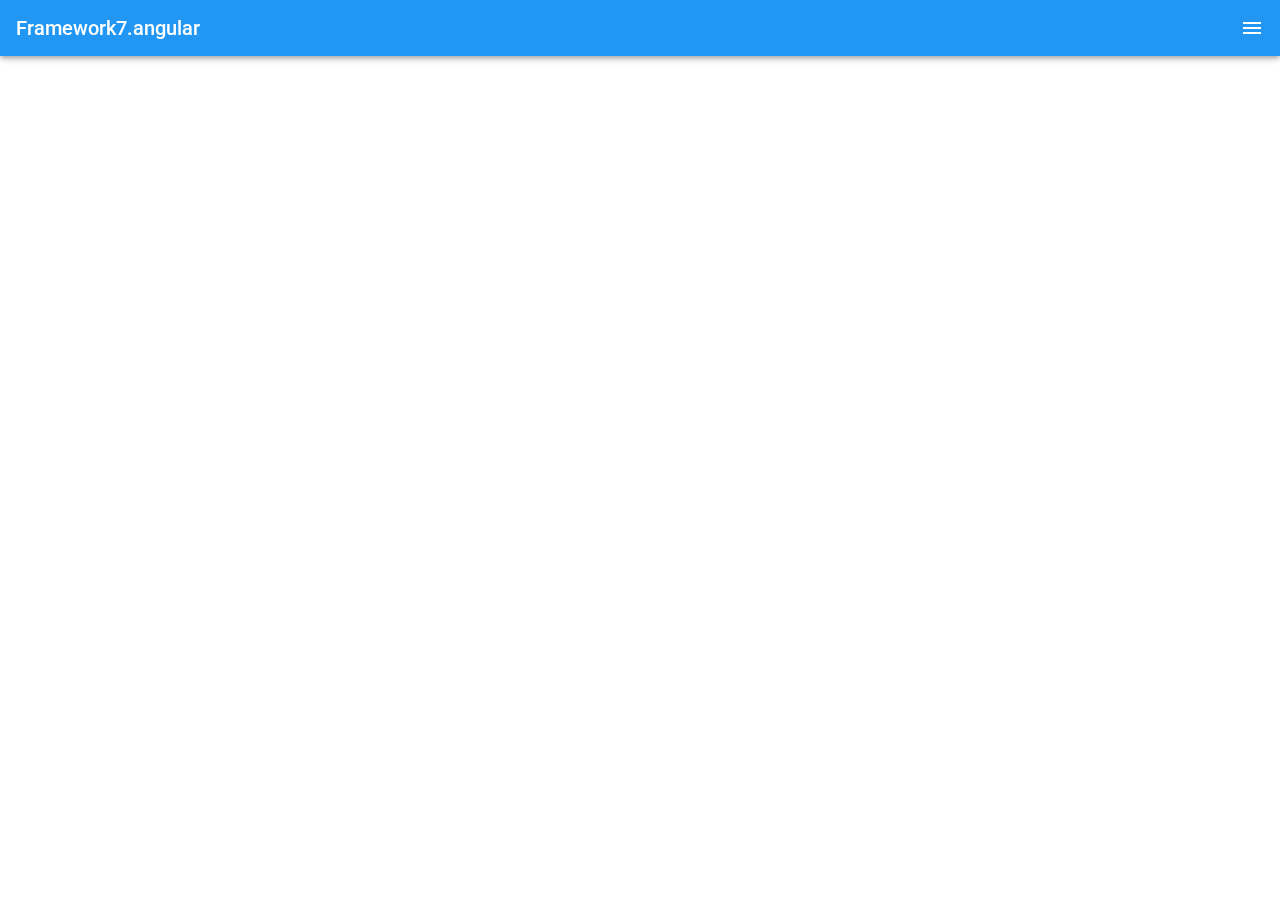
==== www/index.html @ f07e2f2b "First Upload" ====
<!DOCTYPE html>
<html>
  <head>
    <meta charset="utf-8">
    <meta name="viewport" content="width=device-width, initial-scale=1, maximum-scale=1, minimum-scale=1, user-scalable=no, minimal-ui">
    <meta name="mobile-web-app-capable" content="yes">
    <meta name="apple-mobile-web-app-capable" content="yes">
    <meta name="apple-mobile-web-app-status-bar-style" content="black">
    <meta name="theme-color" content="#A24A9A">
    <title>Framework7 Material</title>
    <link rel="stylesheet" href="css/framework7.material.css">
    <link rel="stylesheet" href="css/framework7.material.colors.css">
    <link href="http://fonts.googleapis.com/css?family=Roboto:400,300,500,700" rel="stylesheet" type="text/css">
    <link rel="stylesheet" href="css/kitchen-sink.css">
    <link rel="icon" href="img/icon.png">
    <script type="text/javascript" >
    
					document.addEventListener("deviceready", onDeviceReady, false);
					function onDeviceReady() 
					{
						StatusBar.overlaysWebView(false);
						StatusBar.backgroundColorByHexString("#2196f3");
						StatusBar.styleLightContent();
					}
	</script>
  </head>
  <body ng-controller="RootCtrl"  ng-cloak >
   
   <div class="statusbar-overlay"></div>
    <div class="panel-overlay"></div>
    <panel-left></panel-left>
    <panel-right></panel-right>
    <div class="views">
      <div class="view view-main">
        <div class="pages navbar-fixed">
          <!-- this is where the dynamically pages will load -->
        </div>
      </div>
    </div>
 
    <script type="text/javascript" src="js/jquery.min.js"></script>
    <script type="text/javascript" src="js/angular.min.js"></script>
    <script type="text/javascript" src="js/framework7.js"></script>
    <script type="text/javascript" src="js/framework7.angular.hook.js"></script>
    <!-- ng cordova js -->
  	<script src="lib/ngCordova/dist/ng-cordova.js"></script>
	<!-- cordova script (this will be a 404 during development) -->
  	<script src="cordova.js"></script>
    <script type="text/javascript" src="js/index.js"></script>
  </body>
</html>
---- www/css/framework7.material.css ----
/**
 * Framework7 1.6.5
 * Full featured mobile HTML framework for building iOS & Android apps
 * 
 * Google Material Theme
 *
 * http://framework7.io/
 * 
 * Copyright 2017, Vladimir Kharlampidi
 * The iDangero.us
 * http://www.idangero.us/
 * 
 * Licensed under MIT
 * 
 * Released on: September 7, 2017
 */
html,
body,
.framework7-root {
  position: relative;
  height: 100%;
  width: 100%;
  overflow-x: hidden;
}
body {
  font-family: Roboto, Noto, Helvetica, Arial, sans-serif;
  margin: 0;
  padding: 0;
  color: #212121;
  font-size: 14px;
  line-height: 1.5;
  width: 100%;
  -webkit-text-size-adjust: 100%;
  background: #fff;
  overflow: hidden;
}
.framework7-root {
  overflow: hidden;
}
* {
  -webkit-tap-highlight-color: rgba(0, 0, 0, 0);
  -webkit-touch-callout: none;
}
a,
input,
textarea,
select {
  outline: 0;
}
a {
  text-decoration: none;
  color: #2196f3;
}
p {
  margin: 1em 0;
}
/* === Grid === */
.row {
  display: -webkit-box;
  display: -ms-flexbox;
  display: -webkit-flex;
  display: flex;
  -webkit-box-pack: justify;
  -ms-flex-pack: justify;
  -webkit-justify-content: space-between;
  justify-content: space-between;
  -webkit-box-lines: multiple;
  -moz-box-lines: multiple;
  -webkit-flex-wrap: wrap;
  -ms-flex-wrap: wrap;
  flex-wrap: wrap;
  -webkit-box-align: start;
  -ms-flex-align: start;
  -webkit-align-items: flex-start;
  align-items: flex-start;
}
.row > [class*="col-"] {
  box-sizing: border-box;
}
.row .col-auto {
  width: 100%;
}
.row .col-100 {
  width: 100%;
  width: -webkit-calc((100% - 16px*0) / 1);
  width: calc((100% - 16px*0) / 1);
}
.row.no-gutter .col-100 {
  width: 100%;
}
.row .col-95 {
  width: 95%;
  width: -webkit-calc((100% - 16px*0.05263157894736836) / 1.0526315789473684);
  width: calc((100% - 16px*0.05263157894736836) / 1.0526315789473684);
}
.row.no-gutter .col-95 {
  width: 95%;
}
.row .col-90 {
  width: 90%;
  width: -webkit-calc((100% - 16px*0.11111111111111116) / 1.1111111111111112);
  width: calc((100% - 16px*0.11111111111111116) / 1.1111111111111112);
}
.row.no-gutter .col-90 {
  width: 90%;
}
.row .col-85 {
  width: 85%;
  width: -webkit-calc((100% - 16px*0.17647058823529416) / 1.1764705882352942);
  width: calc((100% - 16px*0.17647058823529416) / 1.1764705882352942);
}
.row.no-gutter .col-85 {
  width: 85%;
}
.row .col-80 {
  width: 80%;
  width: -webkit-calc((100% - 16px*0.25) / 1.25);
  width: calc((100% - 16px*0.25) / 1.25);
}
.row.no-gutter .col-80 {
  width: 80%;
}
.row .col-75 {
  width: 75%;
  width: -webkit-calc((100% - 16px*0.33333333333333326) / 1.3333333333333333);
  width: calc((100% - 16px*0.33333333333333326) / 1.3333333333333333);
}
.row.no-gutter .col-75 {
  width: 75%;
}
.row .col-70 {
  width: 70%;
  width: -webkit-calc((100% - 16px*0.4285714285714286) / 1.4285714285714286);
  width: calc((100% - 16px*0.4285714285714286) / 1.4285714285714286);
}
.row.no-gutter .col-70 {
  width: 70%;
}
.row .col-66 {
  width: 66.66666666666666%;
  width: -webkit-calc((100% - 16px*0.5000000000000002) / 1.5000000000000002);
  width: calc((100% - 16px*0.5000000000000002) / 1.5000000000000002);
}
.row.no-gutter .col-66 {
  width: 66.66666666666666%;
}
.row .col-65 {
  width: 65%;
  width: -webkit-calc((100% - 16px*0.5384615384615385) / 1.5384615384615385);
  width: calc((100% - 16px*0.5384615384615385) / 1.5384615384615385);
}
.row.no-gutter .col-65 {
  width: 65%;
}
.row .col-60 {
  width: 60%;
  width: -webkit-calc((100% - 16px*0.6666666666666667) / 1.6666666666666667);
  width: calc((100% - 16px*0.6666666666666667) / 1.6666666666666667);
}
.row.no-gutter .col-60 {
  width: 60%;
}
.row .col-55 {
  width: 55%;
  width: -webkit-calc((100% - 16px*0.8181818181818181) / 1.8181818181818181);
  width: calc((100% - 16px*0.8181818181818181) / 1.8181818181818181);
}
.row.no-gutter .col-55 {
  width: 55%;
}
.row .col-50 {
  width: 50%;
  width: -webkit-calc((100% - 16px*1) / 2);
  width: calc((100% - 16px*1) / 2);
}
.row.no-gutter .col-50 {
  width: 50%;
}
.row .col-45 {
  width: 45%;
  width: -webkit-calc((100% - 16px*1.2222222222222223) / 2.2222222222222223);
  width: calc((100% - 16px*1.2222222222222223) / 2.2222222222222223);
}
.row.no-gutter .col-45 {
  width: 45%;
}
.row .col-40 {
  width: 40%;
  width: -webkit-calc((100% - 16px*1.5) / 2.5);
  width: calc((100% - 16px*1.5) / 2.5);
}
.row.no-gutter .col-40 {
  width: 40%;
}
.row .col-35 {
  width: 35%;
  width: -webkit-calc((100% - 16px*1.8571428571428572) / 2.857142857142857);
  width: calc((100% - 16px*1.8571428571428572) / 2.857142857142857);
}
.row.no-gutter .col-35 {
  width: 35%;
}
.row .col-33 {
  width: 33.333333333333336%;
  width: -webkit-calc((100% - 16px*2) / 3);
  width: calc((100% - 16px*2) / 3);
}
.row.no-gutter .col-33 {
  width: 33.333333333333336%;
}
.row .col-30 {
  width: 30%;
  width: -webkit-calc((100% - 16px*2.3333333333333335) / 3.3333333333333335);
  width: calc((100% - 16px*2.3333333333333335) / 3.3333333333333335);
}
.row.no-gutter .col-30 {
  width: 30%;
}
.row .col-25 {
  width: 25%;
  width: -webkit-calc((100% - 16px*3) / 4);
  width: calc((100% - 16px*3) / 4);
}
.row.no-gutter .col-25 {
  width: 25%;
}
.row .col-20 {
  width: 20%;
  width: -webkit-calc((100% - 16px*4) / 5);
  width: calc((100% - 16px*4) / 5);
}
.row.no-gutter .col-20 {
  width: 20%;
}
.row .col-15 {
  width: 15%;
  width: -webkit-calc((100% - 16px*5.666666666666667) / 6.666666666666667);
  width: calc((100% - 16px*5.666666666666667) / 6.666666666666667);
}
.row.no-gutter .col-15 {
  width: 15%;
}
.row .col-10 {
  width: 10%;
  width: -webkit-calc((100% - 16px*9) / 10);
  width: calc((100% - 16px*9) / 10);
}
.row.no-gutter .col-10 {
  width: 10%;
}
.row .col-5 {
  width: 5%;
  width: -webkit-calc((100% - 16px*19) / 20);
  width: calc((100% - 16px*19) / 20);
}
.row.no-gutter .col-5 {
  width: 5%;
}
.row .col-auto:nth-last-child(1),
.row .col-auto:nth-last-child(1) ~ .col-auto {
  width: 100%;
  width: -webkit-calc((100% - 16px*0) / 1);
  width: calc((100% - 16px*0) / 1);
}
.row.no-gutter .col-auto:nth-last-child(1),
.row.no-gutter .col-auto:nth-last-child(1) ~ .col-auto {
  width: 100%;
}
.row .col-auto:nth-last-child(2),
.row .col-auto:nth-last-child(2) ~ .col-auto {
  width: 50%;
  width: -webkit-calc((100% - 16px*1) / 2);
  width: calc((100% - 16px*1) / 2);
}
.row.no-gutter .col-auto:nth-last-child(2),
.row.no-gutter .col-auto:nth-last-child(2) ~ .col-auto {
  width: 50%;
}
.row .col-auto:nth-last-child(3),
.row .col-auto:nth-last-child(3) ~ .col-auto {
  width: 33.33333333%;
  width: -webkit-calc((100% - 16px*2) / 3);
  width: calc((100% - 16px*2) / 3);
}
.row.no-gutter .col-auto:nth-last-child(3),
.row.no-gutter .col-auto:nth-last-child(3) ~ .col-auto {
  width: 33.33333333%;
}
.row .col-auto:nth-last-child(4),
.row .col-auto:nth-last-child(4) ~ .col-auto {
  width: 25%;
  width: -webkit-calc((100% - 16px*3) / 4);
  width: calc((100% - 16px*3) / 4);
}
.row.no-gutter .col-auto:nth-last-child(4),
.row.no-gutter .col-auto:nth-last-child(4) ~ .col-auto {
  width: 25%;
}
.row .col-auto:nth-last-child(5),
.row .col-auto:nth-last-child(5) ~ .col-auto {
  width: 20%;
  width: -webkit-calc((100% - 16px*4) / 5);
  width: calc((100% - 16px*4) / 5);
}
.row.no-gutter .col-auto:nth-last-child(5),
.row.no-gutter .col-auto:nth-last-child(5) ~ .col-auto {
  width: 20%;
}
.row .col-auto:nth-last-child(6),
.row .col-auto:nth-last-child(6) ~ .col-auto {
  width: 16.66666667%;
  width: -webkit-calc((100% - 16px*5) / 6);
  width: calc((100% - 16px*5) / 6);
}
.row.no-gutter .col-auto:nth-last-child(6),
.row.no-gutter .col-auto:nth-last-child(6) ~ .col-auto {
  width: 16.66666667%;
}
.row .col-auto:nth-last-child(7),
.row .col-auto:nth-last-child(7) ~ .col-auto {
  width: 14.28571429%;
  width: -webkit-calc((100% - 16px*6) / 7);
  width: calc((100% - 16px*6) / 7);
}
.row.no-gutter .col-auto:nth-last-child(7),
.row.no-gutter .col-auto:nth-last-child(7) ~ .col-auto {
  width: 14.28571429%;
}
.row .col-auto:nth-last-child(8),
.row .col-auto:nth-last-child(8) ~ .col-auto {
  width: 12.5%;
  width: -webkit-calc((100% - 16px*7) / 8);
  width: calc((100% - 16px*7) / 8);
}
.row.no-gutter .col-auto:nth-last-child(8),
.row.no-gutter .col-auto:nth-last-child(8) ~ .col-auto {
  width: 12.5%;
}
.row .col-auto:nth-last-child(9),
.row .col-auto:nth-last-child(9) ~ .col-auto {
  width: 11.11111111%;
  width: -webkit-calc((100% - 16px*8) / 9);
  width: calc((100% - 16px*8) / 9);
}
.row.no-gutter .col-auto:nth-last-child(9),
.row.no-gutter .col-auto:nth-last-child(9) ~ .col-auto {
  width: 11.11111111%;
}
.row .col-auto:nth-last-child(10),
.row .col-auto:nth-last-child(10) ~ .col-auto {
  width: 10%;
  width: -webkit-calc((100% - 16px*9) / 10);
  width: calc((100% - 16px*9) / 10);
}
.row.no-gutter .col-auto:nth-last-child(10),
.row.no-gutter .col-auto:nth-last-child(10) ~ .col-auto {
  width: 10%;
}
.row .col-auto:nth-last-child(11),
.row .col-auto:nth-last-child(11) ~ .col-auto {
  width: 9.09090909%;
  width: -webkit-calc((100% - 16px*10) / 11);
  width: calc((100% - 16px*10) / 11);
}
.row.no-gutter .col-auto:nth-last-child(11),
.row.no-gutter .col-auto:nth-last-child(11) ~ .col-auto {
  width: 9.09090909%;
}
.row .col-auto:nth-last-child(12),
.row .col-auto:nth-last-child(12) ~ .col-auto {
  width: 8.33333333%;
  width: -webkit-calc((100% - 16px*11) / 12);
  width: calc((100% - 16px*11) / 12);
}
.row.no-gutter .col-auto:nth-last-child(12),
.row.no-gutter .col-auto:nth-last-child(12) ~ .col-auto {
  width: 8.33333333%;
}
.row .col-auto:nth-last-child(13),
.row .col-auto:nth-last-child(13) ~ .col-auto {
  width: 7.69230769%;
  width: -webkit-calc((100% - 16px*12) / 13);
  width: calc((100% - 16px*12) / 13);
}
.row.no-gutter .col-auto:nth-last-child(13),
.row.no-gutter .col-auto:nth-last-child(13) ~ .col-auto {
  width: 7.69230769%;
}
.row .col-auto:nth-last-child(14),
.row .col-auto:nth-last-child(14) ~ .col-auto {
  width: 7.14285714%;
  width: -webkit-calc((100% - 16px*13) / 14);
  width: calc((100% - 16px*13) / 14);
}
.row.no-gutter .col-auto:nth-last-child(14),
.row.no-gutter .col-auto:nth-last-child(14) ~ .col-auto {
  width: 7.14285714%;
}
.row .col-auto:nth-last-child(15),
.row .col-auto:nth-last-child(15) ~ .col-auto {
  width: 6.66666667%;
  width: -webkit-calc((100% - 16px*14) / 15);
  width: calc((100% - 16px*14) / 15);
}
.row.no-gutter .col-auto:nth-last-child(15),
.row.no-gutter .col-auto:nth-last-child(15) ~ .col-auto {
  width: 6.66666667%;
}
.row .col-auto:nth-last-child(16),
.row .col-auto:nth-last-child(16) ~ .col-auto {
  width: 6.25%;
  width: -webkit-calc((100% - 16px*15) / 16);
  width: calc((100% - 16px*15) / 16);
}
.row.no-gutter .col-auto:nth-last-child(16),
.row.no-gutter .col-auto:nth-last-child(16) ~ .col-auto {
  width: 6.25%;
}
.row .col-auto:nth-last-child(17),
.row .col-auto:nth-last-child(17) ~ .col-auto {
  width: 5.88235294%;
  width: -webkit-calc((100% - 16px*16) / 17);
  width: calc((100% - 16px*16) / 17);
}
.row.no-gutter .col-auto:nth-last-child(17),
.row.no-gutter .col-auto:nth-last-child(17) ~ .col-auto {
  width: 5.88235294%;
}
.row .col-auto:nth-last-child(18),
.row .col-auto:nth-last-child(18) ~ .col-auto {
  width: 5.55555556%;
  width: -webkit-calc((100% - 16px*17) / 18);
  width: calc((100% - 16px*17) / 18);
}
.row.no-gutter .col-auto:nth-last-child(18),
.row.no-gutter .col-auto:nth-last-child(18) ~ .col-auto {
  width: 5.55555556%;
}
.row .col-auto:nth-last-child(19),
.row .col-auto:nth-last-child(19) ~ .col-auto {
  width: 5.26315789%;
  width: -webkit-calc((100% - 16px*18) / 19);
  width: calc((100% - 16px*18) / 19);
}
.row.no-gutter .col-auto:nth-last-child(19),
.row.no-gutter .col-auto:nth-last-child(19) ~ .col-auto {
  width: 5.26315789%;
}
.row .col-auto:nth-last-child(20),
.row .col-auto:nth-last-child(20) ~ .col-auto {
  width: 5%;
  width: -webkit-calc((100% - 16px*19) / 20);
  width: calc((100% - 16px*19) / 20);
}
.row.no-gutter .col-auto:nth-last-child(20),
.row.no-gutter .col-auto:nth-last-child(20) ~ .col-auto {
  width: 5%;
}
.row .col-auto:nth-last-child(21),
.row .col-auto:nth-last-child(21) ~ .col-auto {
  width: 4.76190476%;
  width: -webkit-calc((100% - 16px*20) / 21);
  width: calc((100% - 16px*20) / 21);
}
.row.no-gutter .col-auto:nth-last-child(21),
.row.no-gutter .col-auto:nth-last-child(21) ~ .col-auto {
  width: 4.76190476%;
}
@media all and (min-width: 768px) {
  .row .tablet-100 {
    width: 100%;
    width: -webkit-calc((100% - 16px*0) / 1);
    width: calc((100% - 16px*0) / 1);
  }
  .row.no-gutter .tablet-100 {
    width: 100%;
  }
  .row .tablet-95 {
    width: 95%;
    width: -webkit-calc((100% - 16px*0.05263157894736836) / 1.0526315789473684);
    width: calc((100% - 16px*0.05263157894736836) / 1.0526315789473684);
  }
  .row.no-gutter .tablet-95 {
    width: 95%;
  }
  .row .tablet-90 {
    width: 90%;
    width: -webkit-calc((100% - 16px*0.11111111111111116) / 1.1111111111111112);
    width: calc((100% - 16px*0.11111111111111116) / 1.1111111111111112);
  }
  .row.no-gutter .tablet-90 {
    width: 90%;
  }
  .row .tablet-85 {
    width: 85%;
    width: -webkit-calc((100% - 16px*0.17647058823529416) / 1.1764705882352942);
    width: calc((100% - 16px*0.17647058823529416) / 1.1764705882352942);
  }
  .row.no-gutter .tablet-85 {
    width: 85%;
  }
  .row .tablet-80 {
    width: 80%;
    width: -webkit-calc((100% - 16px*0.25) / 1.25);
    width: calc((100% - 16px*0.25) / 1.25);
  }
  .row.no-gutter .tablet-80 {
    width: 80%;
  }
  .row .tablet-75 {
    width: 75%;
    width: -webkit-calc((100% - 16px*0.33333333333333326) / 1.3333333333333333);
    width: calc((100% - 16px*0.33333333333333326) / 1.3333333333333333);
  }
  .row.no-gutter .tablet-75 {
    width: 75%;
  }
  .row .tablet-70 {
    width: 70%;
    width: -webkit-calc((100% - 16px*0.4285714285714286) / 1.4285714285714286);
    width: calc((100% - 16px*0.4285714285714286) / 1.4285714285714286);
  }
  .row.no-gutter .tablet-70 {
    width: 70%;
  }
  .row .tablet-66 {
    width: 66.66666666666666%;
    width: -webkit-calc((100% - 16px*0.5000000000000002) / 1.5000000000000002);
    width: calc((100% - 16px*0.5000000000000002) / 1.5000000000000002);
  }
  .row.no-gutter .tablet-66 {
    width: 66.66666666666666%;
  }
  .row .tablet-65 {
    width: 65%;
    width: -webkit-calc((100% - 16px*0.5384615384615385) / 1.5384615384615385);
    width: calc((100% - 16px*0.5384615384615385) / 1.5384615384615385);
  }
  .row.no-gutter .tablet-65 {
    width: 65%;
  }
  .row .tablet-60 {
    width: 60%;
    width: -webkit-calc((100% - 16px*0.6666666666666667) / 1.6666666666666667);
    width: calc((100% - 16px*0.6666666666666667) / 1.6666666666666667);
  }
  .row.no-gutter .tablet-60 {
    width: 60%;
  }
  .row .tablet-55 {
    width: 55%;
    width: -webkit-calc((100% - 16px*0.8181818181818181) / 1.8181818181818181);
    width: calc((100% - 16px*0.8181818181818181) / 1.8181818181818181);
  }
  .row.no-gutter .tablet-55 {
    width: 55%;
  }
  .row .tablet-50 {
    width: 50%;
    width: -webkit-calc((100% - 16px*1) / 2);
    width: calc((100% - 16px*1) / 2);
  }
  .row.no-gutter .tablet-50 {
    width: 50%;
  }
  .row .tablet-45 {
    width: 45%;
    width: -webkit-calc((100% - 16px*1.2222222222222223) / 2.2222222222222223);
    width: calc((100% - 16px*1.2222222222222223) / 2.2222222222222223);
  }
  .row.no-gutter .tablet-45 {
    width: 45%;
  }
  .row .tablet-40 {
    width: 40%;
    width: -webkit-calc((100% - 16px*1.5) / 2.5);
    width: calc((100% - 16px*1.5) / 2.5);
  }
  .row.no-gutter .tablet-40 {
    width: 40%;
  }
  .row .tablet-35 {
    width: 35%;
    width: -webkit-calc((100% - 16px*1.8571428571428572) / 2.857142857142857);
    width: calc((100% - 16px*1.8571428571428572) / 2.857142857142857);
  }
  .row.no-gutter .tablet-35 {
    width: 35%;
  }
  .row .tablet-33 {
    width: 33.333333333333336%;
    width: -webkit-calc((100% - 16px*2) / 3);
    width: calc((100% - 16px*2) / 3);
  }
  .row.no-gutter .tablet-33 {
    width: 33.333333333333336%;
  }
  .row .tablet-30 {
    width: 30%;
    width: -webkit-calc((100% - 16px*2.3333333333333335) / 3.3333333333333335);
    width: calc((100% - 16px*2.3333333333333335) / 3.3333333333333335);
  }
  .row.no-gutter .tablet-30 {
    width: 30%;
  }
  .row .tablet-25 {
    width: 25%;
    width: -webkit-calc((100% - 16px*3) / 4);
    width: calc((100% - 16px*3) / 4);
  }
  .row.no-gutter .tablet-25 {
    width: 25%;
  }
  .row .tablet-20 {
    width: 20%;
    width: -webkit-calc((100% - 16px*4) / 5);
    width: calc((100% - 16px*4) / 5);
  }
  .row.no-gutter .tablet-20 {
    width: 20%;
  }
  .row .tablet-15 {
    width: 15%;
    width: -webkit-calc((100% - 16px*5.666666666666667) / 6.666666666666667);
    width: calc((100% - 16px*5.666666666666667) / 6.666666666666667);
  }
  .row.no-gutter .tablet-15 {
    width: 15%;
  }
  .row .tablet-10 {
    width: 10%;
    width: -webkit-calc((100% - 16px*9) / 10);
    width: calc((100% - 16px*9) / 10);
  }
  .row.no-gutter .tablet-10 {
    width: 10%;
  }
  .row .tablet-5 {
    width: 5%;
    width: -webkit-calc((100% - 16px*19) / 20);
    width: calc((100% - 16px*19) / 20);
  }
  .row.no-gutter .tablet-5 {
    width: 5%;
  }
  .row .tablet-auto:nth-last-child(1),
  .row .tablet-auto:nth-last-child(1) ~ .col-auto {
    width: 100%;
    width: -webkit-calc((100% - 16px*0) / 1);
    width: calc((100% - 16px*0) / 1);
  }
  .row.no-gutter .tablet-auto:nth-last-child(1),
  .row.no-gutter .tablet-auto:nth-last-child(1) ~ .tablet-auto {
    width: 100%;
  }
  .row .tablet-auto:nth-last-child(2),
  .row .tablet-auto:nth-last-child(2) ~ .col-auto {
    width: 50%;
    width: -webkit-calc((100% - 16px*1) / 2);
    width: calc((100% - 16px*1) / 2);
  }
  .row.no-gutter .tablet-auto:nth-last-child(2),
  .row.no-gutter .tablet-auto:nth-last-child(2) ~ .tablet-auto {
    width: 50%;
  }
  .row .tablet-auto:nth-last-child(3),
  .row .tablet-auto:nth-last-child(3) ~ .col-auto {
    width: 33.33333333%;
    width: -webkit-calc((100% - 16px*2) / 3);
    width: calc((100% - 16px*2) / 3);
  }
  .row.no-gutter .tablet-auto:nth-last-child(3),
  .row.no-gutter .tablet-auto:nth-last-child(3) ~ .tablet-auto {
    width: 33.33333333%;
  }
  .row .tablet-auto:nth-last-child(4),
  .row .tablet-auto:nth-last-child(4) ~ .col-auto {
    width: 25%;
    width: -webkit-calc((100% - 16px*3) / 4);
    width: calc((100% - 16px*3) / 4);
  }
  .row.no-gutter .tablet-auto:nth-last-child(4),
  .row.no-gutter .tablet-auto:nth-last-child(4) ~ .tablet-auto {
    width: 25%;
  }
  .row .tablet-auto:nth-last-child(5),
  .row .tablet-auto:nth-last-child(5) ~ .col-auto {
    width: 20%;
    width: -webkit-calc((100% - 16px*4) / 5);
    width: calc((100% - 16px*4) / 5);
  }
  .row.no-gutter .tablet-auto:nth-last-child(5),
  .row.no-gutter .tablet-auto:nth-last-child(5) ~ .tablet-auto {
    width: 20%;
  }
  .row .tablet-auto:nth-last-child(6),
  .row .tablet-auto:nth-last-child(6) ~ .col-auto {
    width: 16.66666667%;
    width: -webkit-calc((100% - 16px*5) / 6);
    width: calc((100% - 16px*5) / 6);
  }
  .row.no-gutter .tablet-auto:nth-last-child(6),
  .row.no-gutter .tablet-auto:nth-last-child(6) ~ .tablet-auto {
    width: 16.66666667%;
  }
  .row .tablet-auto:nth-last-child(7),
  .row .tablet-auto:nth-last-child(7) ~ .col-auto {
    width: 14.28571429%;
    width: -webkit-calc((100% - 16px*6) / 7);
    width: calc((100% - 16px*6) / 7);
  }
  .row.no-gutter .tablet-auto:nth-last-child(7),
  .row.no-gutter .tablet-auto:nth-last-child(7) ~ .tablet-auto {
    width: 14.28571429%;
  }
  .row .tablet-auto:nth-last-child(8),
  .row .tablet-auto:nth-last-child(8) ~ .col-auto {
    width: 12.5%;
    width: -webkit-calc((100% - 16px*7) / 8);
    width: calc((100% - 16px*7) / 8);
  }
  .row.no-gutter .tablet-auto:nth-last-child(8),
  .row.no-gutter .tablet-auto:nth-last-child(8) ~ .tablet-auto {
    width: 12.5%;
  }
  .row .tablet-auto:nth-last-child(9),
  .row .tablet-auto:nth-last-child(9) ~ .col-auto {
    width: 11.11111111%;
    width: -webkit-calc((100% - 16px*8) / 9);
    width: calc((100% - 16px*8) / 9);
  }
  .row.no-gutter .tablet-auto:nth-last-child(9),
  .row.no-gutter .tablet-auto:nth-last-child(9) ~ .tablet-auto {
    width: 11.11111111%;
  }
  .row .tablet-auto:nth-last-child(10),
  .row .tablet-auto:nth-last-child(10) ~ .col-auto {
    width: 10%;
    width: -webkit-calc((100% - 16px*9) / 10);
    width: calc((100% - 16px*9) / 10);
  }
  .row.no-gutter .tablet-auto:nth-last-child(10),
  .row.no-gutter .tablet-auto:nth-last-child(10) ~ .tablet-auto {
    width: 10%;
  }
  .row .tablet-auto:nth-last-child(11),
  .row .tablet-auto:nth-last-child(11) ~ .col-auto {
    width: 9.09090909%;
    width: -webkit-calc((100% - 16px*10) / 11);
    width: calc((100% - 16px*10) / 11);
  }
  .row.no-gutter .tablet-auto:nth-last-child(11),
  .row.no-gutter .tablet-auto:nth-last-child(11) ~ .tablet-auto {
    width: 9.09090909%;
  }
  .row .tablet-auto:nth-last-child(12),
  .row .tablet-auto:nth-last-child(12) ~ .col-auto {
    width: 8.33333333%;
    width: -webkit-calc((100% - 16px*11) / 12);
    width: calc((100% - 16px*11) / 12);
  }
  .row.no-gutter .tablet-auto:nth-last-child(12),
  .row.no-gutter .tablet-auto:nth-last-child(12) ~ .tablet-auto {
    width: 8.33333333%;
  }
  .row .tablet-auto:nth-last-child(13),
  .row .tablet-auto:nth-last-child(13) ~ .col-auto {
    width: 7.69230769%;
    width: -webkit-calc((100% - 16px*12) / 13);
    width: calc((100% - 16px*12) / 13);
  }
  .row.no-gutter .tablet-auto:nth-last-child(13),
  .row.no-gutter .tablet-auto:nth-last-child(13) ~ .tablet-auto {
    width: 7.69230769%;
  }
  .row .tablet-auto:nth-last-child(14),
  .row .tablet-auto:nth-last-child(14) ~ .col-auto {
    width: 7.14285714%;
    width: -webkit-calc((100% - 16px*13) / 14);
    width: calc((100% - 16px*13) / 14);
  }
  .row.no-gutter .tablet-auto:nth-last-child(14),
  .row.no-gutter .tablet-auto:nth-last-child(14) ~ .tablet-auto {
    width: 7.14285714%;
  }
  .row .tablet-auto:nth-last-child(15),
  .row .tablet-auto:nth-last-child(15) ~ .col-auto {
    width: 6.66666667%;
    width: -webkit-calc((100% - 16px*14) / 15);
    width: calc((100% - 16px*14) / 15);
  }
  .row.no-gutter .tablet-auto:nth-last-child(15),
  .row.no-gutter .tablet-auto:nth-last-child(15) ~ .tablet-auto {
    width: 6.66666667%;
  }
  .row .tablet-auto:nth-last-child(16),
  .row .tablet-auto:nth-last-child(16) ~ .col-auto {
    width: 6.25%;
    width: -webkit-calc((100% - 16px*15) / 16);
    width: calc((100% - 16px*15) / 16);
  }
  .row.no-gutter .tablet-auto:nth-last-child(16),
  .row.no-gutter .tablet-auto:nth-last-child(16) ~ .tablet-auto {
    width: 6.25%;
  }
  .row .tablet-auto:nth-last-child(17),
  .row .tablet-auto:nth-last-child(17) ~ .col-auto {
    width: 5.88235294%;
    width: -webkit-calc((100% - 16px*16) / 17);
    width: calc((100% - 16px*16) / 17);
  }
  .row.no-gutter .tablet-auto:nth-last-child(17),
  .row.no-gutter .tablet-auto:nth-last-child(17) ~ .tablet-auto {
    width: 5.88235294%;
  }
  .row .tablet-auto:nth-last-child(18),
  .row .tablet-auto:nth-last-child(18) ~ .col-auto {
    width: 5.55555556%;
    width: -webkit-calc((100% - 16px*17) / 18);
    width: calc((100% - 16px*17) / 18);
  }
  .row.no-gutter .tablet-auto:nth-last-child(18),
  .row.no-gutter .tablet-auto:nth-last-child(18) ~ .tablet-auto {
    width: 5.55555556%;
  }
  .row .tablet-auto:nth-last-child(19),
  .row .tablet-auto:nth-last-child(19) ~ .col-auto {
    width: 5.26315789%;
    width: -webkit-calc((100% - 16px*18) / 19);
    width: calc((100% - 16px*18) / 19);
  }
  .row.no-gutter .tablet-auto:nth-last-child(19),
  .row.no-gutter .tablet-auto:nth-last-child(19) ~ .tablet-auto {
    width: 5.26315789%;
  }
  .row .tablet-auto:nth-last-child(20),
  .row .tablet-auto:nth-last-child(20) ~ .col-auto {
    width: 5%;
    width: -webkit-calc((100% - 16px*19) / 20);
    width: calc((100% - 16px*19) / 20);
  }
  .row.no-gutter .tablet-auto:nth-last-child(20),
  .row.no-gutter .tablet-auto:nth-last-child(20) ~ .tablet-auto {
    width: 5%;
  }
  .row .tablet-auto:nth-last-child(21),
  .row .tablet-auto:nth-last-child(21) ~ .col-auto {
    width: 4.76190476%;
    width: -webkit-calc((100% - 16px*20) / 21);
    width: calc((100% - 16px*20) / 21);
  }
  .row.no-gutter .tablet-auto:nth-last-child(21),
  .row.no-gutter .tablet-auto:nth-last-child(21) ~ .tablet-auto {
    width: 4.76190476%;
  }
}
/* === Views === */
.views,
.view {
  position: relative;
  height: 100%;
  z-index: 5000;
}
.views {
  overflow: auto;
  -webkit-overflow-scrolling: touch;
}
.view {
  width: 100%;
  overflow: hidden;
  box-sizing: border-box;
}
/* === Pages === */
.pages {
  position: relative;
  width: 100%;
  height: 100%;
  overflow: hidden;
}
.page {
  box-sizing: border-box;
  position: absolute;
  left: 0;
  top: 0;
  width: 100%;
  height: 100%;
  background: #fff;
  -webkit-transform: translate3d(0, 0, 0);
  transform: translate3d(0, 0, 0);
}
.page.cached {
  display: none;
}
.page-on-left {
  opacity: 1;
  -webkit-transform: translate3d(0, 0, 0);
  transform: translate3d(0, 0, 0);
}
.page-on-right {
  opacity: 0;
  pointer-events: none;
  -webkit-transform: translate3d(0, 56px, 0);
  transform: translate3d(0, 56px, 0);
}
.page-content {
  overflow: auto;
  -webkit-overflow-scrolling: touch;
  box-sizing: border-box;
  height: 100%;
  position: relative;
  z-index: 1;
}
.page-transitioning {
  -webkit-transition-duration: 300ms;
  transition-duration: 300ms;
}
.page-from-right-to-center {
  pointer-events: none;
  -webkit-animation: pageFromRightToCenter 300ms forwards;
  animation: pageFromRightToCenter 300ms forwards;
}
.page-from-center-to-right {
  pointer-events: none;
  -webkit-animation: pageFromCenterToRight 300ms forwards;
  animation: pageFromCenterToRight 300ms forwards;
}
@-webkit-keyframes pageFromRightToCenter {
  from {
    opacity: 0;
    -webkit-transform: translate3d(0, 56px, 0);
  }
  to {
    opacity: 1;
    -webkit-transform: translate3d(0, 0, 0);
  }
}
@keyframes pageFromRightToCenter {
  from {
    opacity: 0;
    transform: translate3d(0, 56px, 0);
  }
  to {
    opacity: 1;
    transform: translate3d(0, 0, 0);
  }
}
@-webkit-keyframes pageFromCenterToRight {
  from {
    opacity: 1;
    -webkit-transform: translate3d(0, 0, 0);
  }
  to {
    opacity: 0;
    -webkit-transform: translate3d(0, 56px, 0);
  }
}
@keyframes pageFromCenterToRight {
  from {
    opacity: 1;
    transform: translate3d(0, 0, 0);
  }
  to {
    opacity: 0;
    transform: translate3d(0, 56px, 0);
  }
}
.page-from-center-to-left {
  -webkit-animation: pageFromCenterToLeft 300ms forwards;
  animation: pageFromCenterToLeft 300ms forwards;
}
.page-from-left-to-center {
  -webkit-animation: pageFromLeftToCenter 300ms forwards;
  animation: pageFromLeftToCenter 300ms forwards;
}
@-webkit-keyframes pageFromCenterToLeft {
  from {
    opacity: 1;
  }
  to {
    opacity: 1;
  }
}
@keyframes pageFromCenterToLeft {
  from {
    opacity: 1;
  }
  to {
    opacity: 1;
  }
}
@-webkit-keyframes pageFromLeftToCenter {
  from {
    opacity: 1;
  }
  to {
    opacity: 1;
  }
}
@keyframes pageFromLeftToCenter {
  from {
    opacity: 1;
  }
  to {
    opacity: 1;
  }
}
/* === Toolbars === */
.navbar-inner,
.toolbar-inner {
  position: absolute;
  left: 0;
  top: 0;
  width: 100%;
  height: 100%;
  box-sizing: border-box;
  overflow: hidden;
  display: -webkit-box;
  display: -ms-flexbox;
  display: -webkit-flex;
  display: flex;
  -webkit-box-align: center;
  -ms-flex-align: center;
  -webkit-align-items: center;
  align-items: center;
}
.navbar-inner {
  -webkit-box-pack: start;
  -ms-flex-pack: start;
  -webkit-justify-content: flex-start;
  justify-content: flex-start;
}
.toolbar-inner {
  -webkit-box-pack: justify;
  -ms-flex-pack: justify;
  -webkit-justify-content: space-between;
  justify-content: space-between;
}
.navbar-inner.cached {
  display: none;
}
.navbar,
.toolbar {
  width: 100%;
  box-sizing: border-box;
  position: relative;
  margin: 0;
  z-index: 500;
  -webkit-backface-visibility: hidden;
  backface-visibility: hidden;
  color: #fff;
}
.navbar b,
.toolbar b {
  font-weight: 500;
}
.navbar ~ .toolbar {
  z-index: 499;
}
.navbar,
.toolbar,
.subnavbar {
  background: #2196f3;
}
.navbar a.link,
.toolbar a.link,
.subnavbar a.link {
  text-decoration: none;
  position: relative;
  color: #fff;
  box-sizing: border-box;
  display: -webkit-box;
  display: -ms-flexbox;
  display: -webkit-flex;
  display: flex;
  -webkit-box-pack: center;
  -ms-flex-pack: center;
  -webkit-justify-content: center;
  justify-content: center;
  -webkit-box-align: center;
  -ms-flex-align: center;
  -webkit-align-items: center;
  align-items: center;
  padding: 0 16px;
  min-width: 48px;
}
.navbar a.link:before,
.toolbar a.link:before,
.subnavbar a.link:before {
  content: '';
  width: 152%;
  height: 152%;
  position: absolute;
  left: -26%;
  top: -26%;
  background-image: -webkit-radial-gradient(center, circle cover, rgba(255, 255, 255, 0.15) 66%, rgba(255, 255, 255, 0) 66%);
  background-image: radial-gradient(circle at center, rgba(255, 255, 255, 0.15) 66%, rgba(255, 255, 255, 0) 66%);
  background-repeat: no-repeat;
  background-position: center;
  background-size: 100% 100%;
  opacity: 0;
  pointer-events: none;
  -webkit-transition-duration: 600ms;
  transition-duration: 600ms;
}
html:not(.watch-active-state) .navbar a.link:active:before,
html:not(.watch-active-state) .toolbar a.link:active:before,
html:not(.watch-active-state) .subnavbar a.link:active:before,
.navbar a.link.active-state:before,
.toolbar a.link.active-state:before,
.subnavbar a.link.active-state:before {
  opacity: 1;
  -webkit-transition-duration: 150ms;
  transition-duration: 150ms;
}
.navbar a.link i + span,
.toolbar a.link i + span,
.subnavbar a.link i + span,
.navbar a.link i + i,
.toolbar a.link i + i,
.subnavbar a.link i + i,
.navbar a.link span + i,
.toolbar a.link span + i,
.subnavbar a.link span + i,
.navbar a.link span + span,
.toolbar a.link span + span,
.subnavbar a.link span + span {
  margin-left: 8px;
}
.navbar a.icon-only,
.toolbar a.icon-only,
.subnavbar a.icon-only {
  min-width: 0;
  -webkit-box-flex: 0;
  -webkit-flex-shrink: 0;
  -ms-flex: 0 0 auto;
  flex-shrink: 0;
}
.navbar i.icon,
.toolbar i.icon,
.subnavbar i.icon {
  display: block;
}
.navbar .center,
.subnavbar .center {
  font-size: 20px;
  font-weight: 500;
  text-align: center;
  margin: 0 16px;
  position: relative;
  overflow: hidden;
  text-overflow: ellipsis;
  white-space: nowrap;
  line-height: 56px;
  display: inline-block;
  text-align: left;
}
.navbar .left,
.subnavbar .left,
.navbar .right,
.subnavbar .right {
  -webkit-box-flex: 0;
  -webkit-flex-shrink: 0;
  -ms-flex: 0 0 auto;
  flex-shrink: 0;
  display: -webkit-box;
  display: -ms-flexbox;
  display: -webkit-flex;
  display: flex;
  -webkit-box-pack: start;
  -ms-flex-pack: start;
  -webkit-justify-content: flex-start;
  justify-content: flex-start;
  -webkit-box-align: center;
  -ms-flex-align: center;
  -webkit-align-items: center;
  align-items: center;
  -webkit-transform: translate3d(0, 0, 0);
  transform: translate3d(0, 0, 0);
}
.navbar .right,
.subnavbar .right {
  margin-left: auto;
}
.navbar .right:first-child,
.subnavbar .right:first-child {
  position: absolute;
  right: 16px;
  height: 100%;
}
.navbar {
  left: 0;
  top: 0;
  height: 56px;
  font-size: 20px;
}
.navbar a.link {
  line-height: 56px;
  height: 56px;
}
.popup .navbar {
  -webkit-transform: translate3d(0, 0, 0);
  transform: translate3d(0, 0, 0);
}
.subnavbar {
  height: 48px;
  width: 100%;
  position: absolute;
  left: 0;
  top: 100%;
  z-index: 20;
  box-sizing: border-box;
  padding: 0 16px;
  display: -webkit-box;
  display: -ms-flexbox;
  display: -webkit-flex;
  display: flex;
  -webkit-box-pack: justify;
  -ms-flex-pack: justify;
  -webkit-justify-content: space-between;
  justify-content: space-between;
  -webkit-box-align: center;
  -ms-flex-align: center;
  -webkit-align-items: center;
  align-items: center;
  overflow: hidden;
}
.subnavbar a.link {
  line-height: 48px;
  height: 48px;
}
.subnavbar .center {
  line-height: 48px;
}
.subnavbar .center:first-child {
  margin-left: 56px;
}
.navbar.no-border .subnavbar {
  margin-top: 0;
}
.navbar-on-left .subnavbar,
.navbar-on-right .subnavbar {
  pointer-events: none;
}
.navbar .subnavbar,
.page .subnavbar {
  position: absolute;
}
.page > .subnavbar {
  top: 0;
  margin-top: 0;
}
.subnavbar > .buttons-row {
  width: 100%;
}
.subnavbar .searchbar,
.subnavbar.searchbar {
  position: absolute;
}
.subnavbar.searchbar,
.subnavbar .searchbar {
  position: absolute;
}
.subnavbar .searchbar {
  left: 0;
  top: 0;
}
.toolbar {
  left: 0;
  bottom: 0;
  height: 48px;
  font-size: 14px;
}
.toolbar a.link {
  line-height: 48px;
  height: 48px;
}
.toolbar a {
  -webkit-box-flex: 1;
  -webkit-flex-shrink: 1;
  -ms-flex: 0 1 auto;
  flex-shrink: 1;
  position: relative;
  white-space: nowrap;
  text-overflow: ellipsis;
}
.tabbar {
  z-index: 5001;
  overflow: hidden;
  bottom: auto;
  top: 0;
}
.tabbar .toolbar-inner {
  padding-left: 0;
  padding-right: 0;
}
.tabbar a.link {
  line-height: 1.4;
}
.tabbar a.tab-link,
.tabbar a.link {
  height: 100%;
  width: 100%;
  box-sizing: border-box;
  padding-left: 0;
  padding-right: 0;
  display: -webkit-box;
  display: -ms-flexbox;
  display: -webkit-flex;
  display: flex;
  -webkit-box-pack: center;
  -ms-flex-pack: center;
  -webkit-justify-content: center;
  justify-content: center;
  -webkit-box-align: center;
  -ms-flex-align: center;
  -webkit-align-items: center;
  align-items: center;
  -ms-flex: 1;
  -webkit-box-orient: vertical;
  -moz-box-orient: vertical;
  -ms-flex-direction: column;
  -webkit-flex-direction: column;
  flex-direction: column;
  font-size: 14px;
  text-transform: uppercase;
}
.tabbar i.icon {
  height: 24px;
}
.tabbar a.tab-link {
  -webkit-transition-duration: 300ms;
  transition-duration: 300ms;
  overflow: hidden;
  color: rgba(255, 255, 255, 0.7);
  position: relative;
}
.tabbar a.tab-link.active,
html:not(.watch-active-state) .tabbar a.tab-link:active,
.tabbar a.tab-link.active-state {
  color: #ffffff;
}
.tabbar .tab-link-highlight {
  position: absolute;
  left: 0;
  bottom: 0;
  height: 3px;
  background: #0a6ebd;
  background: rgba(255, 255, 255, 0.5);
  -webkit-transition-duration: 300ms;
  transition-duration: 300ms;
}
.tabbar-labels {
  height: 72px;
}
.tabbar-labels a.tab-link,
.tabbar-labels a.link {
  padding-top: 12px;
  padding-bottom: 12px;
  height: 100%;
  -webkit-box-pack: justify;
  -ms-flex-pack: justify;
  -webkit-justify-content: space-between;
  justify-content: space-between;
}
.tabbar-labels span.tabbar-label {
  line-height: 1;
  display: block;
  margin: 0;
  margin-top: 10px;
  position: relative;
  text-overflow: ellipsis;
  white-space: nowrap;
  overflow: hidden;
  max-width: 100%;
}
.tabbar-labels.toolbar-bottom span.tabbar-label {
  text-transform: none;
}
.tabbar-scrollable .toolbar-inner {
  -webkit-box-pack: start;
  -ms-flex-pack: start;
  -webkit-justify-content: flex-start;
  justify-content: flex-start;
  overflow: auto;
}
.tabbar-scrollable .toolbar-inner::-webkit-scrollbar {
  display: none !important;
  width: 0 !important;
  height: 0 !important;
  -webkit-appearance: none;
  opacity: 0 !important;
}
.tabbar-scrollable a.tab-link,
.tabbar-scrollable a.link {
  width: auto;
  -webkit-box-flex: 0;
  -webkit-flex-shrink: 0;
  -ms-flex: 0 0 auto;
  flex-shrink: 0;
  -ms-flex: 0;
  padding: 0 16px;
}
.toolbar-bottom {
  bottom: 0;
  top: auto;
}
.toolbar-bottom .tab-link-highlight {
  bottom: auto;
  top: 0;
}
.subnavbar input[type="text"],
.navbar input[type="text"],
.subnavbar input[type="password"],
.navbar input[type="password"],
.subnavbar input[type="search"],
.navbar input[type="search"],
.subnavbar input[type="email"],
.navbar input[type="email"],
.subnavbar input[type="tel"],
.navbar input[type="tel"],
.subnavbar input[type="url"],
.navbar input[type="url"] {
  box-sizing: border-box;
  width: 100%;
  height: 32px;
  display: block;
  border: none;
  -webkit-appearance: none;
  -moz-appearance: none;
  -ms-appearance: none;
  appearance: none;
  border-radius: 0;
  font-family: inherit;
  color: #fff;
  font-size: 16px;
  font-weight: 400;
  background-color: transparent;
  padding: 0;
  border-bottom: 1px solid #fff;
}
.subnavbar input[type="text"]::-webkit-input-placeholder,
.navbar input[type="text"]::-webkit-input-placeholder,
.subnavbar input[type="password"]::-webkit-input-placeholder,
.navbar input[type="password"]::-webkit-input-placeholder,
.subnavbar input[type="search"]::-webkit-input-placeholder,
.navbar input[type="search"]::-webkit-input-placeholder,
.subnavbar input[type="email"]::-webkit-input-placeholder,
.navbar input[type="email"]::-webkit-input-placeholder,
.subnavbar input[type="tel"]::-webkit-input-placeholder,
.navbar input[type="tel"]::-webkit-input-placeholder,
.subnavbar input[type="url"]::-webkit-input-placeholder,
.navbar input[type="url"]::-webkit-input-placeholder {
  color: #ffffff;
  opacity: 1;
}
/* === Relation between toolbar/navbar types and pages === */
.page > .navbar,
.view > .navbar,
.views > .navbar,
.page > .toolbar,
.view > .toolbar,
.views > .toolbar {
  position: absolute;
}
.subnavbar ~ .page-content {
  padding-top: 48px;
}
.toolbar-fixed .page-content,
.tabbar-fixed .page-content {
  padding-top: 48px;
}
.tabbar-labels-fixed .page-content {
  padding-top: 72px;
}
.toolbar ~ .page-content {
  padding-top: 48px;
}
.tabbar-labels ~ .page-content {
  padding-top: 72px;
}
.toolbar-bottom ~ .page-content,
.messagebar ~ .page-content,
.toolbar-bottom ~ .pages .page-content,
.messagebar ~ .pages .page-content,
.toolbar-bottom ~ .view .page-content,
.messagebar ~ .view .page-content {
  padding-top: 0;
  padding-bottom: 48px;
}
.tabbar-labels.toolbar-bottom ~ .page-content,
.tabbar-labels.toolbar-bottom ~ .pages .page-content,
.tabbar-labels.toolbar-bottom ~ .page .page-content,
.tabbar-labels.toolbar-bottom ~ .view .page-content {
  padding-bottom: 72px;
}
.navbar-fixed .page-content,
.navbar-through .page-content,
.navbar-fixed.pages .page-content,
.navbar-through.pages .page-content,
.navbar-fixed.view .page-content,
.navbar-through.view .page-content {
  padding-top: 56px;
}
.navbar-fixed.toolbar-fixed .page-content,
.navbar-through.toolbar-fixed .page-content,
.navbar-fixed.tabbar-fixed .page-content,
.navbar-through.tabbar-fixed .page-content,
.navbar-fixed .toolbar-fixed .page-content,
.navbar-through .toolbar-fixed .page-content,
.navbar-fixed .tabbar-fixed .page-content,
.navbar-through .tabbar-fixed .page-content,
.toolbar-fixed .navbar-fixed .page-content,
.toolbar-fixed .navbar-through .page-content,
.tabbar-fixed .navbar-fixed .page-content,
.tabbar-fixed .navbar-through .page-content {
  padding-top: 104px;
}
.navbar-fixed.toolbar-fixed .toolbar-bottom ~ .pages .page-content,
.navbar-through.toolbar-fixed .toolbar-bottom ~ .pages .page-content,
.navbar-fixed.tabbar-fixed .toolbar-bottom ~ .pages .page-content,
.navbar-through.tabbar-fixed .toolbar-bottom ~ .pages .page-content,
.navbar-fixed .toolbar-fixed .toolbar-bottom ~ .pages .page-content,
.navbar-through .toolbar-fixed .toolbar-bottom ~ .pages .page-content,
.navbar-fixed .tabbar-fixed .toolbar-bottom ~ .pages .page-content,
.navbar-through .tabbar-fixed .toolbar-bottom ~ .pages .page-content,
.toolbar-fixed .navbar-fixed .toolbar-bottom ~ .pages .page-content,
.toolbar-fixed .navbar-through .toolbar-bottom ~ .pages .page-content,
.tabbar-fixed .navbar-fixed .toolbar-bottom ~ .pages .page-content,
.tabbar-fixed .navbar-through .toolbar-bottom ~ .pages .page-content,
.navbar-fixed.toolbar-fixed .toolbar-bottom ~ .view .page-content,
.navbar-through.toolbar-fixed .toolbar-bottom ~ .view .page-content,
.navbar-fixed.tabbar-fixed .toolbar-bottom ~ .view .page-content,
.navbar-through.tabbar-fixed .toolbar-bottom ~ .view .page-content,
.navbar-fixed .toolbar-fixed .toolbar-bottom ~ .view .page-content,
.navbar-through .toolbar-fixed .toolbar-bottom ~ .view .page-content,
.navbar-fixed .tabbar-fixed .toolbar-bottom ~ .view .page-content,
.navbar-through .tabbar-fixed .toolbar-bottom ~ .view .page-content,
.toolbar-fixed .navbar-fixed .toolbar-bottom ~ .view .page-content,
.toolbar-fixed .navbar-through .toolbar-bottom ~ .view .page-content,
.tabbar-fixed .navbar-fixed .toolbar-bottom ~ .view .page-content,
.tabbar-fixed .navbar-through .toolbar-bottom ~ .view .page-content {
  padding-top: 56px;
}
.navbar-fixed.tabbar-labels-fixed .page-content,
.navbar-through.tabbar-labels-fixed .page-content,
.navbar-fixed .tabbar-labels-fixed .page-content,
.navbar-through .tabbar-labels-fixed .page-content,
.tabbar-labels-fixed .navbar-fixed .page-content,
.tabbar-labels-fixed .navbar-through .page-content {
  padding-top: 128px;
}
.navbar-fixed.tabbar-labels-fixed .toolbar-bottom ~ .pages .page-content,
.navbar-through.tabbar-labels-fixed .toolbar-bottom ~ .pages .page-content,
.navbar-fixed .tabbar-labels-fixed .toolbar-bottom ~ .pages .page-content,
.navbar-through .tabbar-labels-fixed .toolbar-bottom ~ .pages .page-content,
.tabbar-labels-fixed .navbar-fixed .toolbar-bottom ~ .pages .page-content,
.tabbar-labels-fixed .navbar-through .toolbar-bottom ~ .pages .page-content,
.navbar-fixed.tabbar-labels-fixed .toolbar-bottom ~ .view .page-content,
.navbar-through.tabbar-labels-fixed .toolbar-bottom ~ .view .page-content,
.navbar-fixed .tabbar-labels-fixed .toolbar-bottom ~ .view .page-content,
.navbar-through .tabbar-labels-fixed .toolbar-bottom ~ .view .page-content,
.tabbar-labels-fixed .navbar-fixed .toolbar-bottom ~ .view .page-content,
.tabbar-labels-fixed .navbar-through .toolbar-bottom ~ .view .page-content {
  padding-top: 56px;
}
.navbar-fixed .toolbar ~ .page-content,
.navbar-through .toolbar ~ .page-content {
  padding-top: 104px;
}
.navbar-fixed .messagebar ~ .page-content,
.navbar-through .messagebar ~ .page-content,
.navbar-fixed .toolbar-bottom ~ .page-content,
.navbar-through .toolbar-bottom ~ .page-content {
  padding-top: 56px;
}
.navbar-fixed .tabbar-labels ~ .page-content,
.navbar-through .tabbar-labels ~ .page-content {
  padding-top: 128px;
}
.navbar-fixed .tabbar-labels.toolbar-bottom ~ .page-content,
.navbar-through .tabbar-labels.toolbar-bottom ~ .page-content {
  padding-top: 56px;
}
.navbar-fixed .with-subnavbar .page-content,
.navbar-through .with-subnavbar .page-content,
.navbar-fixed .page-content.with-subnavbar,
.navbar-through .page-content.with-subnavbar,
.navbar-fixed .subnavbar ~ .page-content,
.navbar-through .subnavbar ~ .page-content {
  padding-top: 104px;
}
.navbar-fixed .page .subnavbar,
.navbar-through .page .subnavbar,
.navbar-fixed.page .subnavbar,
.navbar-through.page .subnavbar {
  top: 56px;
}
.navbar-fixed .toolbar,
.navbar-through .toolbar {
  top: 56px;
}
.navbar-fixed .messagebar,
.navbar-through .messagebar,
.navbar-fixed .toolbar-bottom,
.navbar-through .toolbar-bottom {
  top: auto;
}
.navbar.navbar-hiding {
  -webkit-transition-duration: 400ms;
  transition-duration: 400ms;
  -webkit-transform: translate3d(0, 0, 0);
  transform: translate3d(0, 0, 0);
}
.navbar.navbar-hiding ~ .page-content .list-group-title,
.navbar.navbar-hiding ~ .pages .list-group-title,
.navbar.navbar-hiding ~ .page .list-group-title {
  -webkit-transition-duration: 400ms;
  transition-duration: 400ms;
}
.navbar.navbar-hiding ~ .page-content .subnavbar,
.navbar.navbar-hiding ~ .pages .subnavbar,
.navbar.navbar-hiding ~ .page .subnavbar {
  -webkit-transition-duration: 400ms;
  transition-duration: 400ms;
}
.navbar.navbar-hiding ~ .subnavbar,
.navbar.navbar-hiding ~ .toolbar {
  -webkit-transition-duration: 400ms;
  transition-duration: 400ms;
}
.navbar.navbar-hidden {
  -webkit-transition-duration: 400ms;
  transition-duration: 400ms;
  -webkit-transform: translate3d(0, -100%, 0);
  transform: translate3d(0, -100%, 0);
}
.navbar.navbar-hidden ~ .page-content .list-group-title,
.navbar.navbar-hidden ~ .pages .list-group-title,
.navbar.navbar-hidden ~ .page .list-group-title {
  -webkit-transition-duration: 400ms;
  transition-duration: 400ms;
  top: -56px;
}
.navbar.navbar-hidden ~ .page-content .subnavbar,
.navbar.navbar-hidden ~ .pages .subnavbar,
.navbar.navbar-hidden ~ .page .subnavbar {
  -webkit-transform: translate3d(0, -56px, 0);
  transform: translate3d(0, -56px, 0);
  -webkit-transition-duration: 400ms;
  transition-duration: 400ms;
}
.navbar.navbar-hidden ~ .subnavbar,
.navbar.navbar-hidden ~ .toolbar:not(.messagebar):not(.toolbar-bottom) {
  -webkit-transform: translate3d(0, -56px, 0);
  transform: translate3d(0, -56px, 0);
  -webkit-transition-duration: 400ms;
  transition-duration: 400ms;
}
.navbar.not-animated {
  -webkit-transition-duration: 0ms;
  transition-duration: 0ms;
}
.page.no-navbar .page-content {
  padding-top: 0;
}
.page.no-navbar.with-subnavbar .page-content,
.with-subnavbar .page.no-navbar .page-content,
.page.no-navbar .page-content.with-subnavbar {
  padding-top: 48px;
}
.toolbar.toolbar-hiding,
.tabbar.toolbar-hiding,
.toolbar.tabbar-hiding,
.tabbar.tabbar-hiding {
  -webkit-transition-duration: 400ms;
  transition-duration: 400ms;
  -webkit-transform: translate3d(0, 0, 0);
  transform: translate3d(0, 0, 0);
}
.toolbar.toolbar-hidden,
.tabbar.toolbar-hidden,
.toolbar.tabbar-hidden,
.tabbar.tabbar-hidden {
  -webkit-transition-duration: 400ms;
  transition-duration: 400ms;
}
.toolbar.not-animated,
.tabbar.not-animated {
  -webkit-transition-duration: 0ms;
  transition-duration: 0ms;
}
.toolbar.toolbar-hidden,
.tabbar.toolbar-hidden,
.toolbar.tabbar-hidden,
.tabbar.tabbar-hidden {
  -webkit-transform: translate3d(0, -100%, 0);
  transform: translate3d(0, -100%, 0);
}
.navbar ~ .toolbar.toolbar-hidden:not(.messagebar):not(.toolbar-bottom),
.navbar ~ .tabbar.toolbar-hidden:not(.messagebar):not(.toolbar-bottom),
.navbar ~ .toolbar.tabbar-hidden,
.navbar ~ .tabbar.tabbar-hidden {
  -webkit-transform: translate3d(0, -104px, 0);
  transform: translate3d(0, -104px, 0);
}
.navbar ~ .toolbar.tabbar-labels.toolbar-hidden,
.navbar ~ .tabbar.tabbar-labels.toolbar-hidden {
  -webkit-transform: translate3d(0, -128px, 0);
  transform: translate3d(0, -128px, 0);
}
.toolbar.toolbar-hidden.messagebar,
.tabbar.toolbar-hidden.messagebar,
.toolbar.toolbar-hidden.toolbar-bottom,
.tabbar.toolbar-hidden.toolbar-bottom {
  -webkit-transform: translate3d(0, 100%, 0);
  transform: translate3d(0, 100%, 0);
}
.page.no-toolbar .page-content,
.page.no-tabbar .page-content {
  padding-bottom: 0;
}
.navbar.no-shadow,
.toolbar.no-shadow {
  box-shadow: none !important;
}
.navbar-fixed .subnavbar,
.navbar-through .subnavbar {
  box-shadow: 0px 2px 2px 0px rgba(0, 0, 0, 0.2), 0px 4px 4px 0px rgba(0, 0, 0, 0.14), 0px 1px 1px 0px rgba(0, 0, 0, 0.12);
}
.navbar-fixed .navbar,
.navbar-through .navbar {
  box-shadow: 0px 2px 4px -1px rgba(0, 0, 0, 0.2), 0px 4px 5px 0px rgba(0, 0, 0, 0.14), 0px 1px 10px 0px rgba(0, 0, 0, 0.12);
}
.navbar-fixed .navbar.navbar-hidden,
.navbar-through .navbar.navbar-hidden {
  box-shadow: 0px 2px 4px -1px rgba(0, 0, 0, 0), 0px 4px 5px 0px rgba(0, 0, 0, 0), 0px 1px 10px 0px rgba(0, 0, 0, 0) !important;
}
.toolbar-fixed .toolbar,
.tabbar-fixed .toolbar,
.tabbar-labels-fixed .toolbar {
  box-shadow: 0px 2px 4px -1px rgba(0, 0, 0, 0.2), 0px 4px 5px 0px rgba(0, 0, 0, 0.14), 0px 1px 10px 0px rgba(0, 0, 0, 0.12);
}
.toolbar-fixed .toolbar.toolbar-hidden,
.tabbar-fixed .toolbar.toolbar-hidden,
.tabbar-labels-fixed .toolbar.toolbar-hidden {
  box-shadow: 0px 2px 4px -1px rgba(0, 0, 0, 0), 0px 4px 5px 0px rgba(0, 0, 0, 0), 0px 1px 10px 0px rgba(0, 0, 0, 0) !important;
}
.toolbar-fixed .toolbar-bottom,
.tabbar-fixed .toolbar-bottom,
.tabbar-labels-fixed .toolbar-bottom,
.toolbar-bottom {
  box-shadow: 0px -2px 4px -1px rgba(0, 0, 0, 0.2), 0px -4px 5px 0px rgba(0, 0, 0, 0.14), 0px -1px 10px 0px rgba(0, 0, 0, 0.12);
}
.toolbar-bottom.toolbar-hidden {
  box-shadow: 0px 2px 4px -1px rgba(0, 0, 0, 0), 0px 4px 5px 0px rgba(0, 0, 0, 0), 0px 1px 10px 0px rgba(0, 0, 0, 0) !important;
}
.navbar-fixed.toolbar-fixed .navbar,
.navbar-through.toolbar-fixed .navbar,
.navbar-fixed .toolbar-fixed .navbar,
.navbar-through .toolbar-fixed .navbar,
.navbar-fixed.tabbar-fixed .navbar,
.navbar-through.tabbar-fixed .navbar,
.navbar-fixed .tabbar-fixed .navbar,
.navbar-through .tabbar-fixed .navbar,
.navbar-fixed.tabbar-labels-fixed .navbar,
.navbar-through.tabbar-labels-fixed .navbar,
.navbar-fixed .tabbar-labels-fixed .navbar,
.navbar-through .tabbar-labels-fixed .navbar {
  box-shadow: none;
}
/* === Search Bar === */
.searchbar {
  height: 48px;
  width: 100%;
  background: #2196f3;
  box-sizing: border-box;
  padding: 0 16px;
  overflow: hidden;
  position: relative;
  display: -webkit-box;
  display: -ms-flexbox;
  display: -webkit-flex;
  display: flex;
  -webkit-box-align: center;
  -ms-flex-align: center;
  -webkit-align-items: center;
  align-items: center;
  color: #fff;
}
.searchbar.no-shadow {
  box-shadow: none;
}
.searchbar a {
  position: relative;
  color: #fff;
}
.searchbar a:before {
  content: '';
  width: 152%;
  height: 152%;
  position: absolute;
  left: -26%;
  top: -26%;
  background-image: -webkit-radial-gradient(center, circle cover, rgba(255, 255, 255, 0.15) 66%, rgba(255, 255, 255, 0) 66%);
  background-image: radial-gradient(circle at center, rgba(255, 255, 255, 0.15) 66%, rgba(255, 255, 255, 0) 66%);
  background-repeat: no-repeat;
  background-position: center;
  background-size: 100% 100%;
  opacity: 0;
  pointer-events: none;
  -webkit-transition-duration: 600ms;
  transition-duration: 600ms;
}
html:not(.watch-active-state) .searchbar a:active:before,
.searchbar a.active-state:before {
  opacity: 1;
  -webkit-transition-duration: 150ms;
  transition-duration: 150ms;
}
.searchbar .searchbar-input {
  width: 100%;
  height: 32px;
  position: relative;
  -webkit-box-flex: 1;
  -webkit-flex-shrink: 1;
  -ms-flex: 0 1 auto;
  flex-shrink: 1;
}
.searchbar input[type="search"] {
  box-sizing: border-box;
  width: 100%;
  height: 32px;
  display: block;
  border: none;
  -webkit-appearance: none;
  -moz-appearance: none;
  -ms-appearance: none;
  appearance: none;
  border-radius: 0;
  font-family: inherit;
  color: #fff;
  font-size: 16px;
  font-weight: 400;
  padding: 0;
  border-bottom: 1px solid #fff;
  height: 100%;
  padding: 0 36px 0 24px;
  background-color: transparent;
  background-repeat: no-repeat;
  background-position: 0 center;
  opacity: 0.6;
  -webkit-background-size: 24px 24px;
  background-size: 24px 24px;
  -webkit-transition-duration: 300ms;
  transition-duration: 300ms;
  background-image: url("data:image/svg+xml;charset=utf-8,%3Csvg%20fill%3D'%23FFFFFF'%20height%3D'24'%20viewBox%3D'0%200%2024%2024'%20width%3D'24'%20xmlns%3D'http%3A%2F%2Fwww.w3.org%2F2000%2Fsvg'%3E%3Cpath%20d%3D'M15.5%2014h-.79l-.28-.27C15.41%2012.59%2016%2011.11%2016%209.5%2016%205.91%2013.09%203%209.5%203S3%205.91%203%209.5%205.91%2016%209.5%2016c1.61%200%203.09-.59%204.23-1.57l.27.28v.79l5%204.99L20.49%2019l-4.99-5zm-6%200C7.01%2014%205%2011.99%205%209.5S7.01%205%209.5%205%2014%207.01%2014%209.5%2011.99%2014%209.5%2014z'%2F%3E%3Cpath%20d%3D'M0%200h24v24H0z'%20fill%3D'none'%2F%3E%3C%2Fsvg%3E");
}
.searchbar input[type="search"]::-webkit-input-placeholder {
  color: #ffffff;
  opacity: 1;
}
.searchbar input[type="search"]::-webkit-search-cancel-button {
  -webkit-appearance: none;
}
.searchbar .searchbar-clear {
  position: absolute;
  width: 56px;
  height: 100%;
  right: -16px;
  top: 0;
  opacity: 0;
  pointer-events: none;
  background-position: center;
  background-repeat: no-repeat;
  background-image: url("data:image/svg+xml;charset=utf-8,%3Csvg%20fill%3D'%23fff'%20height%3D'24'%20viewBox%3D'0%200%2024%2024'%20width%3D'24'%20xmlns%3D'http%3A%2F%2Fwww.w3.org%2F2000%2Fsvg'%3E%3Cpath%20d%3D'M19%206.41L17.59%205%2012%2010.59%206.41%205%205%206.41%2010.59%2012%205%2017.59%206.41%2019%2012%2013.41%2017.59%2019%2019%2017.59%2013.41%2012z'%2F%3E%3Cpath%20d%3D'M0%200h24v24H0z'%20fill%3D'none'%2F%3E%3C%2Fsvg%3E");
  -webkit-background-size: 24px 24px;
  background-size: 24px 24px;
  -webkit-transition-duration: 300ms;
  transition-duration: 300ms;
  cursor: pointer;
}
.searchbar .searchbar-cancel {
  display: none;
}
.searchbar.searchbar-active input[type="search"] {
  opacity: 1;
}
.searchbar.searchbar-active .searchbar-clear {
  pointer-events: auto;
  opacity: 1;
}
.searchbar.searchbar-not-empty .searchbar-clear {
  pointer-events: auto;
  opacity: 1;
}
.searchbar-overlay {
  position: absolute;
  left: 0;
  top: 0;
  width: 100%;
  height: 100%;
  z-index: 100;
  opacity: 0;
  pointer-events: none;
  background: rgba(0, 0, 0, 0.25);
  -webkit-transition-duration: 300ms;
  transition-duration: 300ms;
  -webkit-transform: translate3d(0, 0, 0);
  transform: translate3d(0, 0, 0);
}
.searchbar-overlay.searchbar-overlay-active {
  opacity: 1;
  pointer-events: auto;
}
.searchbar-not-found {
  display: none;
}
.hidden-by-searchbar,
.list-block .hidden-by-searchbar,
.list-block li.hidden-by-searchbar {
  display: none;
}
.page > .searchbar {
  position: absolute;
  width: 100%;
  left: 0;
  top: 0;
  z-index: 200;
  box-shadow: 0px 2px 4px -1px rgba(0, 0, 0, 0.2), 0px 4px 5px 0px rgba(0, 0, 0, 0.14), 0px 1px 10px 0px rgba(0, 0, 0, 0.12);
}
.page > .searchbar ~ .page-content {
  padding-top: 48px;
}
.page > .searchbar.no-shadow {
  box-shadow: none;
}
.navbar-fixed .page > .searchbar,
.navbar-through .page > .searchbar,
.navbar-fixed > .searchbar,
.navbar-through > .searchbar {
  top: 56px;
}
.navbar-fixed .page > .searchbar ~ .page-content,
.navbar-through .page > .searchbar ~ .page-content,
.navbar-fixed > .searchbar ~ .page-content,
.navbar-through > .searchbar ~ .page-content {
  padding-top: 104px;
}
/* === Message Bar === */
.toolbar.messagebar {
  -webkit-transform: translate3d(0, 0, 0);
  transform: translate3d(0, 0, 0);
  background: #fff;
  height: 48px;
  top: auto;
  bottom: 0;
  font-size: 16px;
  overflow: hidden;
}
.toolbar.messagebar:before {
  content: '';
  position: absolute;
  left: 0;
  top: 0;
  bottom: auto;
  right: auto;
  height: 1px;
  width: 100%;
  background-color: #d1d1d1;
  display: block;
  z-index: 15;
  -webkit-transform-origin: 50% 0%;
  transform-origin: 50% 0%;
}
html.pixel-ratio-2 .toolbar.messagebar:before {
  -webkit-transform: scaleY(0.5);
  transform: scaleY(0.5);
}
html.pixel-ratio-3 .toolbar.messagebar:before {
  -webkit-transform: scaleY(0.33);
  transform: scaleY(0.33);
}
.toolbar.messagebar textarea {
  -webkit-appearance: none;
  -moz-appearance: none;
  -ms-appearance: none;
  appearance: none;
  -webkit-box-sizing: border-box;
  -moz-box-sizing: border-box;
  box-sizing: border-box;
  border: none;
  background: none;
  border-radius: 0;
  box-shadow: none;
  display: block;
  padding: 3px 8px 3px;
  margin: 0;
  width: 100%;
  height: 28px;
  color: #333;
  font-size: 16px;
  line-height: 22px;
  font-family: inherit;
  resize: none;
  -webkit-box-flex: 1;
  -webkit-flex-shrink: 1;
  -ms-flex: 0 1 auto;
  flex-shrink: 1;
}
.toolbar.messagebar a.link {
  color: #333;
  -ms-flex-item-align: flex-end;
  -webkit-align-self: flex-end;
  align-self: flex-end;
  height: 48px;
  line-height: 48px;
}
.toolbar.messagebar a.link:before {
  background-image: -webkit-radial-gradient(center, circle cover, rgba(0, 0, 0, 0.1) 66%, rgba(0, 0, 0, 0) 66%);
  background-image: radial-gradient(circle at center, rgba(0, 0, 0, 0.1) 66%, rgba(0, 0, 0, 0) 66%);
}
.toolbar.messagebar .link {
  -webkit-box-flex: 0;
  -webkit-flex-shrink: 0;
  -ms-flex: 0 0 auto;
  flex-shrink: 0;
}
.toolbar.messagebar ~ .page-content {
  padding-bottom: 48px;
}
.page.no-toolbar .toolbar.messagebar ~ .page-content,
.page.no-tabbar .toolbar.messagebar ~ .page-content {
  padding-bottom: 48px;
}
.hidden-toolbar .toolbar.messagebar {
  -webkit-transform: translate3d(0, 0, 0);
  transform: translate3d(0, 0, 0);
  -webkit-transition-duration: 0ms;
  transition-duration: 0ms;
}
/* === Icons === */
i.icon {
  display: inline-block;
  vertical-align: middle;
  background-size: 100% auto;
  background-position: center;
  background-repeat: no-repeat;
  font-style: normal;
  position: relative;
  /* Material Icons http://google.github.io/material-design-icons/ */
}
i.icon.icon-back {
  width: 24px;
  height: 24px;
  background-image: url("data:image/svg+xml;charset=utf-8,%3Csvg%20xmlns%3D'http%3A%2F%2Fwww.w3.org%2F2000%2Fsvg'%20width%3D'24'%20height%3D'24'%20viewBox%3D'0%200%2024%2024'%3E%3Cpath%20d%3D'M20%2011H7.83l5.59-5.59L12%204l-8%208%208%208%201.41-1.41L7.83%2013H20v-2z'%20fill%3D'%23ffffff'%2F%3E%3C%2Fsvg%3E");
}
i.icon.icon-forward {
  width: 24px;
  height: 24px;
  background-image: url("data:image/svg+xml;charset=utf-8,%3Csvg%20xmlns%3D'http%3A%2F%2Fwww.w3.org%2F2000%2Fsvg'%20width%3D'24'%20height%3D'24'%20viewBox%3D'0%200%2024%2024'%3E%3Cpath%20d%3D'M12%204l-1.41%201.41L16.17%2011H4v2h12.17l-5.58%205.59L12%2020l8-8z'%20fill%3D'%23ffffff'%2F%3E%3C%2Fsvg%3E");
}
i.icon.icon-bars {
  width: 24px;
  height: 24px;
  background-image: url("data:image/svg+xml;charset=utf-8,%3Csvg%20xmlns%3D'http%3A%2F%2Fwww.w3.org%2F2000%2Fsvg'%20width%3D'24'%20height%3D'24'%20viewBox%3D'0%200%2024%2024'%3E%3Cpath%20d%3D'M3%2018h18v-2H3v2zm0-5h18v-2H3v2zm0-7v2h18V6H3z'%20fill%3D'%23ffffff'%2F%3E%3C%2Fsvg%3E");
}
i.icon.icon-camera {
  width: 24px;
  height: 24px;
  background-image: url("data:image/svg+xml;charset=utf-8,%3Csvg%20fill%3D'%23333'%20height%3D'24'%20viewBox%3D'0%200%2024%2024'%20width%3D'24'%20xmlns%3D'http%3A%2F%2Fwww.w3.org%2F2000%2Fsvg'%3E%3Ccircle%20cx%3D'12'%20cy%3D'12'%20r%3D'3.2'%2F%3E%3Cpath%20d%3D'M9%202L7.17%204H4c-1.1%200-2%20.9-2%202v12c0%201.1.9%202%202%202h16c1.1%200%202-.9%202-2V6c0-1.1-.9-2-2-2h-3.17L15%202H9zm3%2015c-2.76%200-5-2.24-5-5s2.24-5%205-5%205%202.24%205%205-2.24%205-5%205z'%2F%3E%3Cpath%20d%3D'M0%200h24v24H0z'%20fill%3D'none'%2F%3E%3C%2Fsvg%3E");
}
i.icon.icon-f7 {
  width: 24px;
  height: 24px;
  background-image: url("../img/i-f7-material.png");
  border-radius: 3px;
}
i.icon.icon-next,
i.icon.icon-prev {
  width: 24px;
  height: 24px;
}
i.icon.icon-next {
  background-image: url("data:image/svg+xml;charset=utf-8,%3Csvg%20xmlns%3D'http%3A%2F%2Fwww.w3.org%2F2000%2Fsvg'%20fill%3D'%23ffffff'%20width%3D'24'%20height%3D'24'%20viewBox%3D'0%200%2024%2024'%3E%3Cpath%20d%3D'M10%206L8.59%207.41%2013.17%2012l-4.58%204.59L10%2018l6-6z'%2F%3E%3Cpath%20d%3D'M0%200h24v24H0z'%20fill%3D'none'%2F%3E%3C%2Fsvg%3E");
}
i.icon.icon-prev {
  background-image: url("data:image/svg+xml;charset=utf-8,%3Csvg%20xmlns%3D'http%3A%2F%2Fwww.w3.org%2F2000%2Fsvg'%20fill%3D'%23ffffff'%20width%3D'24'%20height%3D'24'%20viewBox%3D'0%200%2024%2024'%3E%3Cpath%20d%3D'M15.41%207.41L14%206l-6%206%206%206%201.41-1.41L10.83%2012z'%2F%3E%3Cpath%20d%3D'M0%200h24v24H0z'%20fill%3D'none'%2F%3E%3C%2Fsvg%3E");
}
i.icon.icon-plus {
  width: 24px;
  height: 24px;
  font-size: 0;
  background-image: url("data:image/svg+xml;charset=utf-8,%3Csvg%20fill%3D'%23FFFFFF'%20height%3D'24'%20viewBox%3D'0%200%2024%2024'%20width%3D'24'%20xmlns%3D'http%3A%2F%2Fwww.w3.org%2F2000%2Fsvg'%3E%3Cpath%20d%3D'M19%2013h-6v6h-2v-6H5v-2h6V5h2v6h6v2z'%2F%3E%3Cpath%20d%3D'M0%200h24v24H0z'%20fill%3D'none'%2F%3E%3C%2Fsvg%3E");
}
i.icon.icon-close {
  width: 24px;
  height: 24px;
  font-size: 0;
  background-image: url("data:image/svg+xml;charset=utf-8,%3Csvg%20fill%3D'%23FFFFFF'%20height%3D'24'%20viewBox%3D'0%200%2024%2024'%20width%3D'24'%20xmlns%3D'http%3A%2F%2Fwww.w3.org%2F2000%2Fsvg'%3E%3Cpath%20d%3D'M19%206.41L17.59%205%2012%2010.59%206.41%205%205%206.41%2010.59%2012%205%2017.59%206.41%2019%2012%2013.41%2017.59%2019%2019%2017.59%2013.41%2012z'%2F%3E%3Cpath%20d%3D'M0%200h24v24H0z'%20fill%3D'none'%2F%3E%3C%2Fsvg%3E");
}
.badge {
  font-size: 10px;
  display: inline-block;
  color: #fff;
  background: #8e8e93;
  border-radius: 3px;
  padding: 1px 6px;
  box-sizing: border-box;
  vertical-align: middle;
}
.icon .badge,
.f7-icons .badge,
.material-icons .badge,
.framework7-icons .badge {
  position: absolute;
  left: 100%;
  margin-left: -10px;
  top: -2px;
  font-size: 10px;
  line-height: 1.4;
  padding: 1px 5px;
  font-family: Roboto, Noto, Helvetica, Arial, sans-serif;
}
/* === Chips === */
.chip {
  font-size: 13px;
  font-weight: normal;
  color: rgba(0, 0, 0, 0.87);
  background: rgba(0, 0, 0, 0.12);
  display: inline-block;
  height: 32px;
  line-height: 32px;
  border-radius: 16px;
  padding: 0 12px;
  box-sizing: border-box;
  vertical-align: middle;
  display: -webkit-inline-box;
  display: -ms-inline-flexbox;
  display: -webkit-inline-flex;
  display: inline-flex;
  -webkit-box-align: center;
  -ms-flex-align: center;
  -webkit-align-items: center;
  align-items: center;
  margin: 2px 0;
}
.chip-media {
  width: 32px;
  height: 32px;
  margin-left: -12px;
  vertical-align: top;
  border-radius: 50%;
  text-align: center;
  line-height: 32px;
  color: #fff;
  -webkit-box-flex: 0;
  -webkit-flex-shrink: 0;
  -ms-flex: 0 0 auto;
  flex-shrink: 0;
  font-size: 16px;
  display: -webkit-box;
  display: -ms-flexbox;
  display: -webkit-flex;
  display: flex;
  -webkit-box-align: center;
  -ms-flex-align: center;
  -webkit-align-items: center;
  align-items: center;
  -webkit-box-pack: center;
  -ms-flex-pack: center;
  -webkit-justify-content: center;
  justify-content: center;
}
.chip-media img {
  max-width: 100%;
  max-height: 100%;
  width: auto;
  height: auto;
  border-radius: 50%;
  display: block;
}
.chip-media + .chip-label {
  margin-left: 8px;
}
.chip-label {
  white-space: nowrap;
  overflow: hidden;
  text-overflow: ellipsis;
  position: relative;
  -webkit-box-flex: 1;
  -webkit-flex-shrink: 1;
  -ms-flex: 0 1 auto;
  flex-shrink: 1;
  min-width: 0;
}
.chip-label + .chip-delete {
  margin-left: 4px;
}
.chip-delete {
  margin-right: -8px;
  width: 24px;
  height: 24px;
  text-align: center;
  line-height: 24px;
  cursor: pointer;
  -webkit-box-flex: 0;
  -webkit-flex-shrink: 0;
  -ms-flex: 0 0 auto;
  flex-shrink: 0;
  background-image: url("data:image/svg+xml;charset=utf-8,%3Csvg%20fill%3D'%23000'%20height%3D'24'%20viewBox%3D'0%200%2024%2024'%20width%3D'24'%20xmlns%3D'http%3A%2F%2Fwww.w3.org%2F2000%2Fsvg'%3E%3Cpath%20d%3D'M12%202C6.47%202%202%206.47%202%2012s4.47%2010%2010%2010%2010-4.47%2010-10S17.53%202%2012%202zm5%2013.59L15.59%2017%2012%2013.41%208.41%2017%207%2015.59%2010.59%2012%207%208.41%208.41%207%2012%2010.59%2015.59%207%2017%208.41%2013.41%2012%2017%2015.59z'%2F%3E%3Cpath%20d%3D'M0%200h24v24H0z'%20fill%3D'none'%2F%3E%3C%2Fsvg%3E");
  background-repeat: no-repeat;
  background-position: center;
  background-size: 20px 20px;
  opacity: 0.54;
}
html:not(.watch-active-state) .chip-delete:active,
.chip-delete.active-state {
  opacity: 1;
}
/* === Content Block === */
.content-block {
  margin: 32px 0;
  padding: 0 16px;
  box-sizing: border-box;
}
.content-block.no-hairlines:before,
.content-block.no-hairlines ul:before,
.content-block.no-hairlines .content-block-inner:before {
  display: none;
}
.content-block.no-hairlines:after,
.content-block.no-hairlines ul:after,
.content-block.no-hairlines .content-block-inner:after {
  display: none;
}
.content-block-title {
  position: relative;
  overflow: hidden;
  margin: 0;
  white-space: nowrap;
  text-overflow: ellipsis;
  font-size: 14px;
  line-height: 1;
  margin: 16px 16px 16px;
  padding-top: 16px;
  line-height: 16px;
  font-weight: 500;
  color: rgba(0, 0, 0, 0.54);
}
.content-block-title + .list-block,
.content-block-title + .content-block,
.content-block-title + .card,
.content-block-title + .timeline {
  margin-top: 0px;
}
.content-block-inner {
  padding: 16px 16px;
  margin-left: -16px;
  width: 100%;
  position: relative;
}
.content-block-inner:before {
  content: '';
  position: absolute;
  left: 0;
  top: 0;
  bottom: auto;
  right: auto;
  height: 1px;
  width: 100%;
  background-color: rgba(0, 0, 0, 0.12);
  display: block;
  z-index: 15;
  -webkit-transform-origin: 50% 0%;
  transform-origin: 50% 0%;
}
html.pixel-ratio-2 .content-block-inner:before {
  -webkit-transform: scaleY(0.5);
  transform: scaleY(0.5);
}
html.pixel-ratio-3 .content-block-inner:before {
  -webkit-transform: scaleY(0.33);
  transform: scaleY(0.33);
}
.content-block-inner:after {
  content: '';
  position: absolute;
  left: 0;
  bottom: 0;
  right: auto;
  top: auto;
  height: 1px;
  width: 100%;
  background-color: rgba(0, 0, 0, 0.12);
  display: block;
  z-index: 15;
  -webkit-transform-origin: 50% 100%;
  transform-origin: 50% 100%;
}
html.pixel-ratio-2 .content-block-inner:after {
  -webkit-transform: scaleY(0.5);
  transform: scaleY(0.5);
}
html.pixel-ratio-3 .content-block-inner:after {
  -webkit-transform: scaleY(0.33);
  transform: scaleY(0.33);
}
.content-block-inner > p:first-child {
  margin-top: 0;
}
.content-block-inner > p:last-child {
  margin-bottom: 0;
}
.content-block.inset {
  margin-left: 16px;
  margin-right: 16px;
  border-radius: 7px;
}
.content-block.inset .content-block-inner {
  border-radius: 4px;
}
.content-block.inset .content-block-inner:before {
  display: none;
}
.content-block.inset .content-block-inner:after {
  display: none;
}
@media all and (min-width: 768px) {
  .content-block.tablet-inset {
    margin-left: 16px;
    margin-right: 16px;
    border-radius: 4px;
  }
  .content-block.tablet-inset .content-block-inner {
    border-radius: 4px;
  }
  .content-block.tablet-inset .content-block-inner:before {
    display: none;
  }
  .content-block.tablet-inset .content-block-inner:after {
    display: none;
  }
}
/* === Lists === */
.list-block {
  margin: 32px 0;
  font-size: 16px;
}
.list-block ul {
  list-style: none;
  padding: 0;
  margin: 0;
  position: relative;
}
.list-block ul:before {
  content: '';
  position: absolute;
  left: 0;
  top: 0;
  bottom: auto;
  right: auto;
  height: 1px;
  width: 100%;
  background-color: rgba(0, 0, 0, 0.12);
  display: block;
  z-index: 15;
  -webkit-transform-origin: 50% 0%;
  transform-origin: 50% 0%;
}
html.pixel-ratio-2 .list-block ul:before {
  -webkit-transform: scaleY(0.5);
  transform: scaleY(0.5);
}
html.pixel-ratio-3 .list-block ul:before {
  -webkit-transform: scaleY(0.33);
  transform: scaleY(0.33);
}
.list-block ul:after {
  content: '';
  position: absolute;
  left: 0;
  bottom: 0;
  right: auto;
  top: auto;
  height: 1px;
  width: 100%;
  background-color: rgba(0, 0, 0, 0.12);
  display: block;
  z-index: 15;
  -webkit-transform-origin: 50% 100%;
  transform-origin: 50% 100%;
}
html.pixel-ratio-2 .list-block ul:after {
  -webkit-transform: scaleY(0.5);
  transform: scaleY(0.5);
}
html.pixel-ratio-3 .list-block ul:after {
  -webkit-transform: scaleY(0.33);
  transform: scaleY(0.33);
}
.list-block ul ul {
  padding-left: 56px;
}
.list-block ul ul:before {
  display: none;
}
.list-block ul ul:after {
  display: none;
}
.list-block .align-top,
.list-block .align-top .item-content,
.list-block .align-top .item-inner {
  -webkit-box-align: start;
  -ms-flex-align: start;
  -webkit-align-items: flex-start;
  align-items: flex-start;
}
.list-block.inset {
  margin-left: 16px;
  margin-right: 16px;
  border-radius: 4px;
}
.list-block.inset .content-block-title {
  margin-left: 0;
  margin-right: 0;
}
.list-block.inset ul {
  border-radius: 4px;
}
.list-block.inset ul:before {
  display: none;
}
.list-block.inset ul:after {
  display: none;
}
.list-block.inset li:first-child > a {
  border-radius: 4px 4px 0 0;
}
.list-block.inset li:last-child > a {
  border-radius: 0 0 4px 4px;
}
.list-block.inset li:first-child:last-child > a {
  border-radius: 4px;
}
@media all and (min-width: 768px) {
  .list-block.tablet-inset {
    margin-left: 16px;
    margin-right: 16px;
    border-radius: 4px;
  }
  .list-block.tablet-inset .content-block-title {
    margin-left: 0;
    margin-right: 0;
  }
  .list-block.tablet-inset ul {
    border-radius: 4px;
  }
  .list-block.tablet-inset ul:before {
    display: none;
  }
  .list-block.tablet-inset ul:after {
    display: none;
  }
  .list-block.tablet-inset li:first-child > a {
    border-radius: 4px 4px 0 0;
  }
  .list-block.tablet-inset li:last-child > a {
    border-radius: 0 0 4px 4px;
  }
  .list-block.tablet-inset li:first-child:last-child > a {
    border-radius: 4px;
  }
  .list-block.tablet-inset .content-block-title {
    margin-left: 0;
    margin-right: 0;
  }
  .list-block.tablet-inset ul {
    border-radius: 4px;
  }
  .list-block.tablet-inset ul:before {
    display: none;
  }
  .list-block.tablet-inset ul:after {
    display: none;
  }
  .list-block.tablet-inset li:first-child > a {
    border-radius: 4px 4px 0 0;
  }
  .list-block.tablet-inset li:last-child > a {
    border-radius: 0 0 4px 4px;
  }
  .list-block.tablet-inset li:first-child:last-child > a {
    border-radius: 4px;
  }
}
.list-block li {
  box-sizing: border-box;
  position: relative;
}
.list-block .item-media {
  display: -webkit-box;
  display: -ms-flexbox;
  display: -webkit-flex;
  display: flex;
  -webkit-box-flex: 0;
  -webkit-flex-shrink: 0;
  -ms-flex: 0 0 auto;
  flex-shrink: 0;
  -webkit-box-lines: single;
  -moz-box-lines: single;
  -webkit-flex-wrap: nowrap;
  -ms-flex-wrap: none;
  -ms-flex-wrap: nowrap;
  flex-wrap: nowrap;
  -webkit-box-align: center;
  -ms-flex-align: center;
  -webkit-align-items: center;
  align-items: center;
  box-sizing: border-box;
  padding-top: 8px;
  padding-bottom: 8px;
  min-width: 40px;
}
.list-block .item-media i + i {
  margin-left: 8px;
}
.list-block .item-media i + img {
  margin-left: 8px;
}
.list-block .item-media + .item-inner {
  margin-left: 16px;
}
.list-block .item-inner {
  padding-right: 16px;
  position: relative;
  width: 100%;
  padding-top: 8px;
  padding-bottom: 8px;
  min-height: 48px;
  box-sizing: border-box;
  -webkit-box-flex: 1;
  -ms-flex: 1;
  min-width: 0;
  display: -webkit-box;
  display: -ms-flexbox;
  display: -webkit-flex;
  display: flex;
  -webkit-box-pack: justify;
  -ms-flex-pack: justify;
  -webkit-justify-content: space-between;
  justify-content: space-between;
  -webkit-box-align: center;
  -ms-flex-align: center;
  -webkit-align-items: center;
  align-items: center;
  -ms-flex-item-align: stretch;
  -webkit-align-self: stretch;
  align-self: stretch;
}
.list-block .item-inner:after {
  content: '';
  position: absolute;
  left: 0;
  bottom: 0;
  right: auto;
  top: auto;
  height: 1px;
  width: 100%;
  background-color: rgba(0, 0, 0, 0.12);
  display: block;
  z-index: 15;
  -webkit-transform-origin: 50% 100%;
  transform-origin: 50% 100%;
}
html.pixel-ratio-2 .list-block .item-inner:after {
  -webkit-transform: scaleY(0.5);
  transform: scaleY(0.5);
}
html.pixel-ratio-3 .list-block .item-inner:after {
  -webkit-transform: scaleY(0.33);
  transform: scaleY(0.33);
}
.list-block .item-title {
  min-width: 0;
  -webkit-box-flex: 1;
  -webkit-flex-shrink: 1;
  -ms-flex: 0 1 auto;
  flex-shrink: 1;
  white-space: nowrap;
  position: relative;
  overflow: hidden;
  text-overflow: ellipsis;
  max-width: 100%;
}
.list-block .item-after {
  white-space: nowrap;
  color: #757575;
  -webkit-box-flex: 0;
  -webkit-flex-shrink: 0;
  -ms-flex: 0 0 auto;
  flex-shrink: 0;
  margin-left: auto;
  padding-left: 8px;
  display: -webkit-box;
  display: -ms-flexbox;
  display: -webkit-flex;
  display: flex;
  max-height: 28px;
  font-size: 14px;
}
.list-block .smart-select .item-after,
.list-block .autocomplete-opener .item-after {
  max-width: 70%;
  overflow: hidden;
  text-overflow: ellipsis;
  position: relative;
  display: block;
}
.list-block .item-actions {
  margin-left: auto;
  padding-left: 8px;
  display: -webkit-box;
  display: -ms-flexbox;
  display: -webkit-flex;
  display: flex;
  -webkit-box-align: center;
  -ms-flex-align: center;
  -webkit-align-items: center;
  align-items: center;
  -webkit-box-pack: justify;
  -ms-flex-pack: justify;
  -webkit-justify-content: space-between;
  justify-content: space-between;
}
.list-block .item-actions a {
  min-width: 24px;
  position: relative;
  display: -webkit-box;
  display: -ms-flexbox;
  display: -webkit-flex;
  display: flex;
  -webkit-box-align: center;
  -ms-flex-align: center;
  -webkit-align-items: center;
  align-items: center;
  -webkit-box-pack: center;
  -ms-flex-pack: center;
  -webkit-justify-content: center;
  justify-content: center;
}
.list-block .item-actions a + a {
  margin-left: 8px;
}
.list-block .item-after + .item-actions {
  margin-left: 0;
}
.list-block .item-link,
.list-block .list-button {
  -webkit-transition-duration: 300ms;
  transition-duration: 300ms;
  display: block;
  color: inherit;
  position: relative;
  overflow: hidden;
  z-index: 0;
}
.list-block .item-link .item-inner,
.list-block .list-button .item-inner {
  padding-right: 42px;
  background-image: url("data:image/svg+xml;charset=utf-8,%3Csvg%20viewBox%3D'0%200%2060%20120'%20xmlns%3D'http%3A%2F%2Fwww.w3.org%2F2000%2Fsvg'%3E%3Cpath%20d%3D'm60%2061.5-38.25%2038.25-9.75-9.75%2029.25-28.5-29.25-28.5%209.75-9.75z'%20fill%3D'%23c7c7cc'%2F%3E%3C%2Fsvg%3E");
  background-size: 10px 20px;
  background-repeat: no-repeat;
  background-position: 95% center;
  background-position: -webkit-calc(100% - 16px) center;
  background-position: calc(100% - 16px) center;
}
html:not(.watch-active-state) .list-block .item-link:active,
html:not(.watch-active-state) .list-block .list-button:active,
.list-block .item-link.active-state,
.list-block .list-button.active-state {
  background-color: rgba(0, 0, 0, 0.1);
}
.list-block .list-button {
  padding: 0 16px;
  font-size: 16px;
  display: block;
  line-height: 48px;
}
.list-block .item-content {
  box-sizing: border-box;
  padding-left: 16px;
  min-height: 48px;
  display: -webkit-box;
  display: -ms-flexbox;
  display: -webkit-flex;
  display: flex;
  -webkit-box-pack: justify;
  -ms-flex-pack: justify;
  -webkit-justify-content: space-between;
  justify-content: space-between;
  -webkit-box-align: center;
  -ms-flex-align: center;
  -webkit-align-items: center;
  align-items: center;
}
.list-block .list-block-label {
  margin: 10px 0 35px;
  padding: 0 16px;
  font-size: 14px;
  color: rgba(0, 0, 0, 0.54);
}
.list-block .swipeout {
  overflow: hidden;
  -webkit-transform-style: preserve-3d;
  transform-style: preserve-3d;
}
.list-block .swipeout.deleting {
  -webkit-transition-duration: 300ms;
  transition-duration: 300ms;
}
.list-block .swipeout.deleting .swipeout-content {
  -webkit-transform: translateX(-100%);
  transform: translateX(-100%);
}
.list-block .swipeout.transitioning .swipeout-content,
.list-block .swipeout.transitioning .swipeout-actions-right a,
.list-block .swipeout.transitioning .swipeout-actions-left a,
.list-block .swipeout.transitioning .swipeout-overswipe {
  -webkit-transition: 300ms;
  transition: 300ms;
}
.list-block .swipeout-content {
  position: relative;
  z-index: 10;
}
.list-block .swipeout-overswipe {
  -webkit-transition: 200ms left;
  transition: 200ms left;
}
.list-block .swipeout-actions-left,
.list-block .swipeout-actions-right {
  position: absolute;
  top: 0;
  height: 100%;
  display: -webkit-box;
  display: -ms-flexbox;
  display: -webkit-flex;
  display: flex;
}
.list-block .swipeout-actions-left a,
.list-block .swipeout-actions-right a {
  padding: 0 24px;
  color: #fff;
  background: #c7c7cc;
  display: -webkit-box;
  display: -ms-flexbox;
  display: -webkit-flex;
  display: flex;
  -webkit-box-align: center;
  -ms-flex-align: center;
  -webkit-align-items: center;
  align-items: center;
  position: relative;
  left: 0;
}
.list-block .swipeout-actions-left a:after,
.list-block .swipeout-actions-right a:after {
  content: '';
  position: absolute;
  top: 0;
  width: 600%;
  height: 100%;
  background: inherit;
  z-index: -1;
}
.list-block .swipeout-actions-left a.swipeout-delete,
.list-block .swipeout-actions-right a.swipeout-delete {
  background: #f44336;
}
.list-block .swipeout-actions-right {
  right: 0%;
  -webkit-transform: translateX(100%);
  transform: translateX(100%);
}
.list-block .swipeout-actions-right a:after {
  left: 100%;
  margin-left: -1px;
}
.list-block .swipeout-actions-left {
  left: 0%;
  -webkit-transform: translateX(-100%);
  transform: translateX(-100%);
}
.list-block .swipeout-actions-left a:after {
  right: 100%;
  margin-right: -1px;
}
.list-block .item-subtitle {
  font-size: 14px;
  position: relative;
  overflow: hidden;
  white-space: nowrap;
  max-width: 100%;
  text-overflow: ellipsis;
}
.list-block .item-text {
  font-size: 14px;
  color: #757575;
  line-height: 20px;
  position: relative;
  overflow: hidden;
  max-height: 40px;
  text-overflow: ellipsis;
  -webkit-line-clamp: 2;
  -webkit-box-orient: vertical;
  display: -webkit-box;
}
.list-block.media-list .item-inner,
.list-block li.media-item .item-inner {
  display: block;
  padding-top: 14px;
  padding-bottom: 14px;
  -ms-flex-item-align: stretch;
  -webkit-align-self: stretch;
  align-self: stretch;
}
.list-block.media-list .item-link .item-inner,
.list-block li.media-item .item-link .item-inner {
  background: none;
  padding-right: 16px;
}
.list-block.media-list .item-link .item-title-row,
.list-block li.media-item .item-link .item-title-row {
  padding-right: 26px;
  background: no-repeat right top;
  background-image: url("data:image/svg+xml;charset=utf-8,%3Csvg%20viewBox%3D'0%200%2060%20120'%20xmlns%3D'http%3A%2F%2Fwww.w3.org%2F2000%2Fsvg'%3E%3Cpath%20d%3D'm60%2061.5-38.25%2038.25-9.75-9.75%2029.25-28.5-29.25-28.5%209.75-9.75z'%20fill%3D'%23c7c7cc'%2F%3E%3C%2Fsvg%3E");
  background-size: 10px 20px;
}
.list-block.media-list .item-media,
.list-block li.media-item .item-media {
  padding-top: 14px;
  padding-bottom: 14px;
  -ms-flex-item-align: flex-start;
  -webkit-align-self: flex-start;
  align-self: flex-start;
}
.list-block.media-list .item-media img,
.list-block li.media-item .item-media img {
  display: block;
}
.list-block.media-list .item-title-row,
.list-block li.media-item .item-title-row {
  display: -webkit-box;
  display: -ms-flexbox;
  display: -webkit-flex;
  display: flex;
  -webkit-box-pack: justify;
  -ms-flex-pack: justify;
  -webkit-justify-content: space-between;
  justify-content: space-between;
}
.list-block.media-list .item-content > .item-after,
.list-block li.media-item .item-content > .item-after {
  padding-top: 14px;
  padding-bottom: 14px;
  -ms-flex-item-align: flex-start;
  -webkit-align-self: flex-start;
  align-self: flex-start;
}
.list-block .list-group ul:after,
.list-block .list-group ul:before {
  z-index: 11;
}
.list-block .list-group + .list-group ul:before {
  display: none;
}
.list-block .item-divider,
.list-block .list-group-title {
  background: #f4f4f4;
  padding: 0px 16px;
  white-space: nowrap;
  position: relative;
  max-width: 100%;
  text-overflow: ellipsis;
  overflow: hidden;
  color: rgba(0, 0, 0, 0.54);
  height: 48px;
  box-sizing: border-box;
  line-height: 48px;
  font-size: 14px;
}
.list-block .item-divider:before,
.list-block .list-group-title:before {
  display: none;
}
.list-block .list-group-title {
  position: relative;
  position: -webkit-sticky;
  position: -moz-sticky;
  position: sticky;
  top: 0px;
  z-index: 10;
  margin-top: 0;
}
.list-block .sortable-handler {
  position: absolute;
  right: 0;
  top: 0;
  bottom: 1px;
  z-index: 10;
  background-repeat: no-repeat;
  background-size: 18px 12px;
  background-position: center;
  width: 50px;
  background-image: url("data:image/svg+xml;charset=utf-8,%3Csvg%20xmlns%3D'http%3A%2F%2Fwww.w3.org%2F2000%2Fsvg'%20viewBox%3D'0%200%2018%2012'%20fill%3D'%23c7c7cc'%3E%3Cpath%20d%3D'M0%2C2V0h22v2H0z'%2F%3E%3Cpath%20d%3D'M0%2C7V5h22v2H0z'%2F%3E%3Cpath%20d%3D'M0%2C12v-2h22v2H0z'%2F%3E%3C%2Fsvg%3E");
  opacity: 0;
  visibility: hidden;
  cursor: pointer;
  -webkit-transition-duration: 300ms;
  transition-duration: 300ms;
}
.list-block.sortable .item-inner {
  -webkit-transition-duration: 300ms;
  transition-duration: 300ms;
}
.list-block.sortable-opened .sortable-handler {
  visibility: visible;
  opacity: 1;
}
.list-block.sortable-opened .item-inner,
.list-block.sortable-opened .item-link .item-inner {
  padding-right: 50px;
}
.list-block.sortable-opened .item-link .item-inner,
.list-block.sortable-opened .item-link .item-title-row {
  background-image: none;
}
.list-block.sortable-sorting li {
  -webkit-transition-duration: 300ms;
  transition-duration: 300ms;
}
.list-block li.sorting {
  z-index: 50;
  background: rgba(255, 255, 255, 0.8);
  box-shadow: 0 3px 6px rgba(0, 0, 0, 0.16), 0 3px 6px rgba(0, 0, 0, 0.23);
  -webkit-transition-duration: 0ms;
  transition-duration: 0ms;
}
.list-block li.sorting .item-inner:after {
  display: none;
}
.list-block li:last-child .list-button:after {
  display: none;
}
.list-block li:last-child .item-inner:after,
.list-block li:last-child li:last-child .item-inner:after {
  display: none;
}
.list-block li li:last-child .item-inner:after,
.list-block li:last-child li .item-inner:after {
  content: '';
  position: absolute;
  left: 0;
  bottom: 0;
  right: auto;
  top: auto;
  height: 1px;
  width: 100%;
  background-color: rgba(0, 0, 0, 0.12);
  display: block;
  z-index: 15;
  -webkit-transform-origin: 50% 100%;
  transform-origin: 50% 100%;
}
html.pixel-ratio-2 .list-block li li:last-child .item-inner:after,
html.pixel-ratio-2 .list-block li:last-child li .item-inner:after {
  -webkit-transform: scaleY(0.5);
  transform: scaleY(0.5);
}
html.pixel-ratio-3 .list-block li li:last-child .item-inner:after,
html.pixel-ratio-3 .list-block li:last-child li .item-inner:after {
  -webkit-transform: scaleY(0.33);
  transform: scaleY(0.33);
}
.list-block.no-hairlines:before,
.list-block.no-hairlines ul:before,
.list-block.no-hairlines .content-block-inner:before {
  display: none;
}
.list-block.no-hairlines:after,
.list-block.no-hairlines ul:after,
.list-block.no-hairlines .content-block-inner:after {
  display: none;
}
.list-block.no-hairlines-between .item-inner:after,
.list-block.no-hairlines-between .list-button:after,
.list-block.no-hairlines-between .item-divider:after,
.list-block.no-hairlines-between .list-group-title:after,
.list-block.no-hairlines-between .list-group-title:after {
  display: none;
}
/* === Contacts === */
.contacts-block {
  margin: 0;
}
.contacts-block .list-group-title {
  padding: 0 16px;
  pointer-events: none;
  background: none;
  color: #888888;
  line-height: 48px;
  height: 48px;
  font-size: 20px;
  font-weight: 500;
  overflow: visible;
  width: 56px;
  top: 0;
}
.contacts-block .list-group-title + li {
  margin-top: -48px;
}
.contacts-block .list-group:first-child ul:before {
  display: none;
}
.contacts-block .list-group:last-child ul:after {
  display: none;
}
.contacts-block li:not(.list-group-title) {
  padding-left: 56px;
}
/* === Forms === */
.list-block input[type="text"],
.list-block input[type="password"],
.list-block input[type="search"],
.list-block input[type="email"],
.list-block input[type="tel"],
.list-block input[type="url"],
.list-block input[type="date"],
.list-block input[type="datetime-local"],
.list-block input[type="time"],
.list-block input[type="number"],
.list-block select,
.list-block textarea {
  -webkit-appearance: none;
  -moz-appearance: none;
  -ms-appearance: none;
  appearance: none;
  box-sizing: border-box;
  border: none;
  background: none;
  border-radius: 0 0 0 0;
  box-shadow: none;
  display: block;
  padding: 0;
  margin: 0;
  width: 100%;
  height: 36px;
  color: #212121;
  font-size: 16px;
  font-family: inherit;
}
.list-block input[type="text"]::-webkit-input-placeholder,
.list-block input[type="password"]::-webkit-input-placeholder,
.list-block input[type="search"]::-webkit-input-placeholder,
.list-block input[type="email"]::-webkit-input-placeholder,
.list-block input[type="tel"]::-webkit-input-placeholder,
.list-block input[type="url"]::-webkit-input-placeholder,
.list-block input[type="date"]::-webkit-input-placeholder,
.list-block input[type="datetime-local"]::-webkit-input-placeholder,
.list-block input[type="time"]::-webkit-input-placeholder,
.list-block input[type="number"]::-webkit-input-placeholder,
.list-block select::-webkit-input-placeholder,
.list-block textarea::-webkit-input-placeholder {
  color: rgba(0, 0, 0, 0.35);
}
.list-block .label,
.list-block .floating-label {
  vertical-align: top;
  color: rgba(0, 0, 0, 0.65);
  -webkit-transition-duration: 200ms;
  transition-duration: 200ms;
  width: 35%;
  -webkit-box-flex: 0;
  -webkit-flex-shrink: 0;
  -ms-flex: 0 0 auto;
  flex-shrink: 0;
}
.list-block input[type="date"],
.list-block input[type="datetime-local"] {
  line-height: 44px;
}
.list-block select {
  -webkit-appearance: none;
  -moz-appearance: none;
  -ms-appearance: none;
  appearance: none;
}
.list-block textarea {
  resize: none;
  line-height: 1.4;
  padding-top: 8px;
  padding-bottom: 7px;
  height: 100px;
}
.list-block textarea.resizable {
  height: 36px;
}
.list-block .item-input {
  width: 100%;
  -ms-flex: 1;
  -webkit-box-flex: 1;
  -webkit-flex-shrink: 1;
  -ms-flex: 0 1 auto;
  flex-shrink: 1;
  font-size: 0;
  position: relative;
  margin-bottom: 4px;
  min-height: 36px;
}
.list-block .input-item ul:after,
.list-block.inputs-list ul:after {
  display: none;
}
.list-block .input-item .item-media,
.list-block.inputs-list .item-media {
  -ms-flex-item-align: flex-end;
  -webkit-align-self: flex-end;
  align-self: flex-end;
  min-height: 36px;
  margin-bottom: 8px;
  padding: 0;
}
.list-block .input-item .item-inner,
.list-block.inputs-list .item-inner {
  display: block;
  margin-bottom: 4px;
  padding-bottom: 0;
}
.list-block .input-item .item-inner:after,
.list-block.inputs-list .item-inner:after {
  display: none;
}
.list-block .input-item .label,
.list-block.inputs-list .label,
.list-block .input-item .floating-label,
.list-block.inputs-list .floating-label {
  width: 100%;
  font-size: 12px;
}
.list-block .input-item .floating-label,
.list-block.inputs-list .floating-label {
  -webkit-transform-origin: left;
  transform-origin: left;
  -webkit-transform: scale(1.33333333) translateY(21px);
  transform: scale(1.33333333) translateY(21px);
  color: rgba(0, 0, 0, 0.35);
  width: auto;
  max-width: 75%;
}
.list-block .input-item .floating-label ~ .item-input input::-webkit-input-placeholder,
.list-block.inputs-list .floating-label ~ .item-input input::-webkit-input-placeholder {
  color: transparent;
}
.list-block .focus-state .floating-label,
.list-block .not-empty-state .floating-label {
  color: rgba(0, 0, 0, 0.65);
  -webkit-transform: scale(1) translateY(0);
  transform: scale(1) translateY(0);
}
.list-block .focus-state.item-inner .label {
  color: #2196f3;
}
.list-block .focus-state.input-field:after,
.list-block .focus-state .item-input-field:after {
  background: #2196f3;
}
.list-block .focus-state .label,
.list-block .focus-state .floating-label {
  color: #2196f3;
}
.list-block .not-empty-state.item-inner .label {
  color: rgba(0, 0, 0, 0.65);
}
.list-block .not-empty-state.input-field:after,
.list-block .not-empty-state .item-input-field:after {
  background: rgba(0, 0, 0, 0.12);
  transform: none !important;
}
.item-input-field,
.input-field {
  position: relative;
}
.item-input-field:after,
.input-field:after {
  content: '';
  position: absolute;
  left: 0;
  bottom: 0;
  right: auto;
  top: auto;
  height: 1px;
  width: 100%;
  background-color: rgba(0, 0, 0, 0.12);
  display: block;
  z-index: 15;
  -webkit-transform-origin: 50% 100%;
  transform-origin: 50% 100%;
}
html.pixel-ratio-2 .item-input-field:after,
html.pixel-ratio-2 .input-field:after {
  -webkit-transform: scaleY(0.5);
  transform: scaleY(0.5);
}
html.pixel-ratio-3 .item-input-field:after,
html.pixel-ratio-3 .input-field:after {
  -webkit-transform: scaleY(0.33);
  transform: scaleY(0.33);
}
.item-input-field:after,
.input-field:after {
  -webkit-transition-duration: 200ms;
  transition-duration: 200ms;
}
.item-input-field.focus-state:after,
.input-field.focus-state:after,
.item-input-field.not-empty-state:after,
.input-field.not-empty-state:after,
.focus-state .item-input-field:after,
.focus-state .input-field:after,
.not-empty-state .item-input-field:after,
.not-empty-state .input-field:after {
  background: #2196f3;
  -webkit-transform: scaleY(2) !important;
  transform: scaleY(2) !important;
}
textarea.resizable {
  overflow: hidden;
}
.label-switch {
  display: inline-block;
  vertical-align: middle;
  width: 36px;
  height: 14px;
  position: relative;
  cursor: pointer;
  -ms-flex-item-align: center;
  -webkit-align-self: center;
  align-self: center;
}
.label-switch .checkbox {
  width: 36px;
  border-radius: 36px;
  box-sizing: border-box;
  height: 14px;
  background: #b0afaf;
  z-index: 0;
  margin: 0;
  padding: 0;
  -webkit-appearance: none;
  -moz-appearance: none;
  -ms-appearance: none;
  appearance: none;
  border: none;
  cursor: pointer;
  position: relative;
  -webkit-transition-duration: 300ms;
  transition-duration: 300ms;
}
.label-switch .checkbox:after {
  content: ' ';
  height: 20px;
  width: 20px;
  border-radius: 20px;
  background: #fff;
  position: absolute;
  z-index: 2;
  top: -3px;
  left: 0px;
  box-shadow: 0 2px 5px rgba(0, 0, 0, 0.4);
  -webkit-transform: translateX(0px);
  transform: translateX(0px);
  -webkit-transition-duration: 300ms;
  transition-duration: 300ms;
}
.label-switch input[type="checkbox"] {
  display: none;
}
.label-switch input[type="checkbox"]:checked + .checkbox {
  background: rgba(33, 150, 243, 0.5);
}
.label-switch input[type="checkbox"]:checked + .checkbox:after {
  -webkit-transform: translateX(16px);
  transform: translateX(16px);
  background: #2196f3;
}
.item-input .label-switch {
  top: 11px;
}
.button {
  color: #2196f3;
  text-decoration: none;
  text-align: center;
  display: block;
  border-radius: 2px;
  line-height: 36px;
  box-sizing: border-box;
  -webkit-appearance: none;
  -moz-appearance: none;
  -ms-appearance: none;
  appearance: none;
  background: none;
  padding: 0 10px;
  margin: 0;
  height: 36px;
  white-space: nowrap;
  text-overflow: ellipsis;
  font-size: 14px;
  text-transform: uppercase;
  font-family: inherit;
  cursor: pointer;
  min-width: 64px;
  padding: 0 8px;
  position: relative;
  overflow: hidden;
  outline: 0;
  border: none;
  -webkit-transition-duration: 300ms;
  transition-duration: 300ms;
  -webkit-transform: translate3d(0, 0, 0);
  transform: translate3d(0, 0, 0);
}
input[type="submit"].button,
input[type="button"].button {
  width: 100%;
}
html:not(.watch-active-state) .button:active,
.button.active-state {
  background: rgba(0, 0, 0, 0.1);
}
.button.button-fill {
  background-color: #2196f3;
  color: #fff;
}
html:not(.watch-active-state) .button.button-fill:active,
.button.button-fill.active-state {
  background: #0c82df;
}
.button.button-big {
  height: 48px;
  line-height: 48px;
  border-radius: 3px;
}
.button i.icon + span,
.button span:not(.ripple-wave) + span,
.button span:not(.ripple-wave) + i.icon,
.button i.icon + i.icon {
  margin-left: 8px;
}
.navbar .button:not(.button-fill),
.toolbar .button:not(.button-fill),
.subnavbar .button:not(.button-fill),
.notifications .button:not(.button-fill) {
  color: #fff;
}
html:not(.watch-active-state) .navbar .button:not(.button-fill):active,
html:not(.watch-active-state) .toolbar .button:not(.button-fill):active,
html:not(.watch-active-state) .subnavbar .button:not(.button-fill):active,
html:not(.watch-active-state) .notifications .button:not(.button-fill):active,
.navbar .button:not(.button-fill).active-state,
.toolbar .button:not(.button-fill).active-state,
.subnavbar .button:not(.button-fill).active-state,
.notifications .button:not(.button-fill).active-state {
  background: rgba(255, 255, 255, 0.15);
}
.button-raised {
  box-shadow: 0 1px 3px rgba(0, 0, 0, 0.12), 0 1px 2px rgba(0, 0, 0, 0.24);
}
html:not(.watch-active-state) .button-raised:active,
.button-raised.active-state {
  box-shadow: 0 3px 6px rgba(0, 0, 0, 0.16), 0 3px 6px rgba(0, 0, 0, 0.23);
}
.buttons-row {
  -ms-flex-item-align: center;
  -webkit-align-self: center;
  align-self: center;
  display: -webkit-box;
  display: -ms-flexbox;
  display: -webkit-flex;
  display: flex;
  -webkit-box-lines: single;
  -moz-box-lines: single;
  -webkit-flex-wrap: nowrap;
  -ms-flex-wrap: none;
  -ms-flex-wrap: nowrap;
  flex-wrap: nowrap;
}
.buttons-row .button {
  margin-left: 16px;
  width: 100%;
  -webkit-box-flex: 1;
  -ms-flex: 1;
}
.buttons-row .button:first-child {
  margin-left: 0;
}
.range-slider {
  width: 100%;
  position: relative;
  overflow: hidden;
  -ms-flex-item-align: center;
  -webkit-align-self: center;
  align-self: center;
}
.range-slider input[type="range"] {
  position: relative;
  height: 20px;
  width: 100%;
  margin: 0;
  -webkit-appearance: none;
  -moz-appearance: none;
  -ms-appearance: none;
  appearance: none;
  background: -webkit-gradient(linear, 50% 0, 50% 100%, color-stop(0, #b9b9b9), color-stop(100%, #b9b9b9));
  background: linear-gradient(to right, #b9b9b9 0, #b9b9b9 100%);
  background-position: center;
  background-size: 100% 2px;
  background-repeat: no-repeat;
  outline: 0;
  -ms-background-position-y: 500px;
}
.range-slider input[type="range"]:focus,
.range-slider input[type="range"]:active {
  border: 0;
  outline: 0 none;
}
.range-slider input[type="range"]::-webkit-slider-thumb {
  -webkit-appearance: none;
  -moz-appearance: none;
  -ms-appearance: none;
  appearance: none;
  border: none;
  outline: 0;
  height: 20px;
  width: 20px;
  position: relative;
  background: #2196f3;
  border-radius: 20px;
}
.range-slider input[type="range"]::-webkit-slider-thumb:before {
  position: absolute;
  top: 50%;
  right: 100%;
  width: 2000px;
  height: 2px;
  margin-top: -1px;
  z-index: 1;
  background: #2196f3;
  content: ' ';
}
.range-slider input[type="range"]::-moz-range-track {
  width: 100%;
  height: 2px;
  background: #b7b8b7;
  border: none;
  outline: 0;
}
.range-slider input[type="range"]::-moz-range-thumb {
  -webkit-appearance: none;
  -moz-appearance: none;
  -ms-appearance: none;
  appearance: none;
  border: none;
  outline: 0;
  height: 20px;
  width: 20px;
  position: relative;
  background: #2196f3;
  border-radius: 20px;
}
.range-slider input[type="range"]::-ms-track {
  width: 100%;
  height: 2px;
  cursor: pointer;
  background: transparent;
  border-color: transparent;
  color: transparent;
}
.range-slider input[type="range"]::-ms-thumb {
  -webkit-appearance: none;
  -moz-appearance: none;
  -ms-appearance: none;
  appearance: none;
  border: none;
  outline: 0;
  height: 20px;
  width: 20px;
  position: relative;
  background: #2196f3;
  border-radius: 20px;
}
.range-slider input[type="range"]::-ms-fill-lower {
  background: #2196f3;
}
.range-slider input[type="range"]::-ms-fill-upper {
  background: #b7b8b7;
}
.item-input .range-slider {
  top: 8px;
}
.form-checkbox {
  position: relative;
  display: inline-block;
  vertical-align: middle;
}
label.label-checkbox,
.form-checkbox {
  cursor: pointer;
}
label.label-checkbox input[type="checkbox"],
.form-checkbox input[type="checkbox"],
label.label-checkbox input[type="radio"],
.form-checkbox input[type="radio"] {
  display: none;
}
label.label-checkbox i.icon-form-checkbox,
.form-checkbox i {
  width: 18px;
  height: 18px;
  position: relative;
  border-radius: 2px;
  border: 2px solid #6d6d6d;
  box-sizing: border-box;
  -webkit-transition-duration: 300ms;
  transition-duration: 300ms;
  background: transparent;
  display: block;
}
label.label-checkbox i.icon-form-checkbox:after,
.form-checkbox i:after {
  content: ' ';
  position: absolute;
  width: 18px;
  height: 18px;
  left: -2px;
  top: -2px;
  -webkit-transition-duration: 300ms;
  transition-duration: 300ms;
  opacity: 0;
  background: no-repeat center;
  background-image: url("data:image/svg+xml;charset=utf-8,%3Csvg%20xmlns%3D'http%3A%2F%2Fwww.w3.org%2F2000%2Fsvg'%20fill%3D'%23ffffff'%20width%3D'24'%20height%3D'24'%20viewBox%3D'0%200%2024%2024'%3E%3Cpath%20d%3D'M9%2016.17L4.83%2012l-1.42%201.41L9%2019%2021%207l-1.41-1.41z'%2F%3E%3C%2Fsvg%3E");
  -webkit-background-size: 100% auto;
  background-size: 100% auto;
}
label.label-checkbox input[type="checkbox"]:checked + .item-media i.icon-form-checkbox,
label.label-checkbox input[type="checkbox"]:checked ~ .item-after i.icon-form-checkbox,
label.label-checkbox input[type="checkbox"]:checked ~ .item-inner i.icon-form-checkbox,
label.label-checkbox input[type="radio"]:checked + .item-media i.icon-form-checkbox,
label.label-checkbox input[type="radio"]:checked ~ .item-after i.icon-form-checkbox,
label.label-checkbox input[type="radio"]:checked ~ .item-inner i.icon-form-checkbox,
.form-checkbox input[type="checkbox"]:checked ~ i {
  border-color: #2196f3;
  background-color: #2196f3;
}
label.label-checkbox input[type="checkbox"]:checked + .item-media i.icon-form-checkbox:after,
label.label-checkbox input[type="checkbox"]:checked ~ .item-after i.icon-form-checkbox:after,
label.label-checkbox input[type="checkbox"]:checked ~ .item-inner i.icon-form-checkbox:after,
label.label-checkbox input[type="radio"]:checked + .item-media i.icon-form-checkbox:after,
label.label-checkbox input[type="radio"]:checked ~ .item-after i.icon-form-checkbox:after,
label.label-checkbox input[type="radio"]:checked ~ .item-inner i.icon-form-checkbox:after,
.form-checkbox input[type="checkbox"]:checked ~ i:after {
  opacity: 1;
}
.form-radio {
  position: relative;
  display: inline-block;
  vertical-align: middle;
}
label.label-radio,
.form-radio {
  cursor: pointer;
}
label.label-radio input[type="checkbox"],
.form-radio input[type="checkbox"],
label.label-radio input[type="radio"],
.form-radio input[type="radio"] {
  display: none;
}
label.label-radio i.icon-form-radio,
.form-radio i {
  width: 20px;
  height: 20px;
  position: relative;
  border-radius: 20px;
  border: 2px solid #6d6d6d;
  box-sizing: border-box;
  -webkit-transition-duration: 300ms;
  transition-duration: 300ms;
  display: block;
}
label.label-radio i.icon-form-radio:after,
.form-radio i:after {
  content: ' ';
  position: absolute;
  width: 10px;
  height: 10px;
  left: 50%;
  top: 50%;
  margin-left: -5px;
  margin-top: -5px;
  background-color: #2196f3;
  border-radius: 100%;
  -webkit-transform: scale(0);
  transform: scale(0);
  -webkit-transition-duration: 300ms;
  transition-duration: 300ms;
}
label.label-radio input[type="checkbox"]:checked + .item-media i.icon-form-radio,
label.label-radio input[type="checkbox"]:checked ~ .item-after i.icon-form-radio,
label.label-radio input[type="checkbox"]:checked ~ .item-inner i.icon-form-radio,
label.label-radio input[type="radio"]:checked + .item-media i.icon-form-radio,
label.label-radio input[type="radio"]:checked ~ .item-after i.icon-form-radio,
label.label-radio input[type="radio"]:checked ~ .item-inner i.icon-form-radio,
.form-radio input[type="radio"]:checked ~ i {
  border-color: #2196f3;
}
label.label-radio input[type="checkbox"]:checked + .item-media i.icon-form-radio:after,
label.label-radio input[type="checkbox"]:checked ~ .item-after i.icon-form-radio:after,
label.label-radio input[type="checkbox"]:checked ~ .item-inner i.icon-form-radio:after,
label.label-radio input[type="radio"]:checked + .item-media i.icon-form-radio:after,
label.label-radio input[type="radio"]:checked ~ .item-after i.icon-form-radio:after,
label.label-radio input[type="radio"]:checked ~ .item-inner i.icon-form-radio:after,
.form-radio input[type="radio"]:checked ~ i:after {
  background-color: #2196f3;
  -webkit-transform: scale(1);
  transform: scale(1);
}
label.label-checkbox,
label.label-radio {
  position: relative;
  overflow: hidden;
  z-index: 0;
  -webkit-transition-duration: 300ms;
  transition-duration: 300ms;
}
label.label-checkbox .item-after i.icon-form-checkbox,
label.label-radio .item-after i.icon-form-checkbox,
label.label-checkbox .item-after i.icon-form-radio,
label.label-radio .item-after i.icon-form-radio {
  margin-left: 8px;
  margin-right: 16px;
}
.media-list label.label-checkbox .item-media i.icon-form-checkbox,
.media-list label.label-radio .item-media i.icon-form-checkbox,
.media-item label.label-checkbox .item-media i.icon-form-checkbox,
.media-item label.label-radio .item-media i.icon-form-checkbox,
.media-list label.label-checkbox .item-media i.icon-form-radio,
.media-list label.label-radio .item-media i.icon-form-radio,
.media-item label.label-checkbox .item-media i.icon-form-radio,
.media-item label.label-radio .item-media i.icon-form-radio {
  margin-top: 4px;
}
html:not(.watch-active-state) label.label-checkbox:active,
html:not(.watch-active-state) label.label-radio:active,
label.label-checkbox.active-state,
label.label-radio.active-state {
  background-color: rgba(0, 0, 0, 0.1);
}
html:not(.watch-active-state) label.label-checkbox:active .item-inner:after,
html:not(.watch-active-state) label.label-radio:active .item-inner:after,
label.label-checkbox.active-state .item-inner:after,
label.label-radio.active-state .item-inner:after {
  background-color: transparent;
}
.smart-select select {
  display: none;
}
/* === Floating Action Button === */
.floating-button {
  position: absolute;
  right: 16px;
  bottom: 16px;
  width: 56px;
  height: 56px;
  border-radius: 50%;
  z-index: 1500;
  box-shadow: 0 10px 20px rgba(0, 0, 0, 0.19), 0 6px 6px rgba(0, 0, 0, 0.23);
  background-color: #2196f3;
  color: #fff;
  overflow: hidden;
  -webkit-transition-duration: 300ms;
  transition-duration: 300ms;
  display: -webkit-box;
  display: -ms-flexbox;
  display: -webkit-flex;
  display: flex;
  -webkit-box-align: center;
  -ms-flex-align: center;
  -webkit-align-items: center;
  align-items: center;
  -webkit-box-pack: center;
  -ms-flex-pack: center;
  -webkit-justify-content: center;
  justify-content: center;
}
html:not(.watch-active-state) .floating-button:active,
.floating-button.active-state {
  background: #0c82df;
}
.floating-button-toolbar,
.speed-dial {
  position: absolute;
  right: 16px;
  bottom: 16px;
  z-index: 1500;
}
.floating-button-toolbar .floating-button,
.speed-dial .floating-button {
  right: 0;
  bottom: 0;
  position: relative;
}
.speed-dial .floating-button i {
  position: absolute;
  left: 50%;
  top: 50%;
  -webkit-transform: translate3d(-50%, -50%, 0) rotate(0deg) scale(1);
  transform: translate3d(-50%, -50%, 0) rotate(0deg) scale(1);
  -webkit-transition-duration: 300ms;
  transition-duration: 300ms;
}
.speed-dial .floating-button i + i {
  -webkit-transform: translate3d(-50%, -50%, 0) rotate(-90deg) scale(0.5);
  transform: translate3d(-50%, -50%, 0) rotate(-90deg) scale(0.5);
  opacity: 0;
}
.speed-dial.speed-dial-opened .floating-button i {
  -webkit-transform: translate3d(-50%, -50%, 0) rotate(90deg) scale(0.5);
  transform: translate3d(-50%, -50%, 0) rotate(90deg) scale(0.5);
  opacity: 0;
}
.speed-dial.speed-dial-opened .floating-button i + i {
  -webkit-transform: translate3d(-50%, -50%, 0) rotate(0deg) scale(1);
  transform: translate3d(-50%, -50%, 0) rotate(0deg) scale(1);
  opacity: 1;
}
.speed-dial-buttons {
  position: absolute;
  width: 40px;
  left: 50%;
  margin-left: -20px;
  bottom: 100%;
  margin-bottom: 16px;
  display: -webkit-box;
  display: -ms-flexbox;
  display: -webkit-flex;
  display: flex;
  -webkit-box-orient: vertical;
  -webkit-box-direction: reverse;
  -moz-box-orient: vertical;
  -moz-box-direction: reverse;
  -ms-flex-direction: column-reverse;
  -webkit-flex-direction: column-reverse;
  flex-direction: column-reverse;
  visibility: hidden;
  pointer-events: none;
}
.speed-dial-buttons a {
  width: 40px;
  height: 40px;
  opacity: 0;
  color: #fff;
  border-radius: 50%;
  position: relative;
  z-index: 1;
  overflow: hidden;
  background-color: #2196f3;
  -webkit-transition-duration: 300ms;
  transition-duration: 300ms;
  display: -webkit-box;
  display: -ms-flexbox;
  display: -webkit-flex;
  display: flex;
  -webkit-box-align: center;
  -ms-flex-align: center;
  -webkit-align-items: center;
  align-items: center;
  -webkit-box-pack: center;
  -ms-flex-pack: center;
  -webkit-justify-content: center;
  justify-content: center;
  -webkit-transform: translate3d(0, 8px, 0) scale(0.3);
  transform: translate3d(0, 8px, 0) scale(0.3);
  -webkit-transform-origin: center bottom;
  transform-origin: center bottom;
}
html:not(.watch-active-state) .speed-dial-buttons a:active,
.speed-dial-buttons a.active-state {
  background: #0c82df;
}
.speed-dial-buttons a + a {
  margin-bottom: 16px;
}
.speed-dial-opened .speed-dial-buttons {
  visibility: visible;
  pointer-events: auto;
}
.speed-dial-opened .speed-dial-buttons a {
  opacity: 1;
  -webkit-transform: translate3d(0, 0, 0) scaleY(1);
  transform: translate3d(0, 0, 0) scaleY(1);
  box-shadow: 0 10px 20px rgba(0, 0, 0, 0.19), 0 6px 6px rgba(0, 0, 0, 0.23);
}
.speed-dial-opened .speed-dial-buttons a:nth-child(2) {
  -webkit-transition-delay: 50ms;
  transition-delay: 50ms;
}
.speed-dial-opened .speed-dial-buttons a:nth-child(3) {
  -webkit-transition-delay: 100ms;
  transition-delay: 100ms;
}
.speed-dial-opened .speed-dial-buttons a:nth-child(4) {
  -webkit-transition-delay: 150ms;
  transition-delay: 150ms;
}
.speed-dial-opened .speed-dial-buttons a:nth-child(5) {
  -webkit-transition-delay: 200ms;
  transition-delay: 200ms;
}
.speed-dial-opened .speed-dial-buttons a:nth-child(6) {
  -webkit-transition-delay: 250ms;
  transition-delay: 250ms;
}
.floating-button-to-popover.floating-button-to-popover {
  -webkit-transition-duration: 300ms;
  transition-duration: 300ms;
}
.floating-button-to-popover.floating-button-to-popover-in {
  -webkit-transition-duration: 100ms;
  transition-duration: 100ms;
}
.floating-button-to-popover.floating-button-to-popover-in i {
  opacity: 0;
  -webkit-transition-duration: 100ms;
  transition-duration: 100ms;
}
.floating-button-to-popover.floating-button-to-popover-scale {
  border-radius: 0;
  -webkit-transition-duration: 300ms;
  transition-duration: 300ms;
  box-shadow: none;
}
.floating-button-to-popover.floating-button-to-popover-out {
  -webkit-transition-delay: 0ms;
  transition-delay: 0ms;
  -webkit-transition-duration: 300ms;
  transition-duration: 300ms;
}
.floating-button-to-popover.floating-button-to-popover-out i {
  opacity: 1;
  -webkit-transition-duration: 100ms;
  transition-duration: 100ms;
  -webkit-transition-delay: 200ms;
  transition-delay: 200ms;
}
/* === Accordion === */
.list-block .accordion-item-toggle {
  cursor: pointer;
  -webkit-transition-duration: 300ms;
  transition-duration: 300ms;
}
.list-block .accordion-item-toggle .item-inner {
  padding-right: 42px;
  background: no-repeat -webkit-calc(100% - 15px) center;
  background: no-repeat calc(100% - 15px) center;
  background-image: url("data:image/svg+xml;charset=utf-8,%3Csvg%20viewBox%3D'0%200%2060%20120'%20xmlns%3D'http%3A%2F%2Fwww.w3.org%2F2000%2Fsvg'%3E%3Cpath%20d%3D'm60%2061.5-38.25%2038.25-9.75-9.75%2029.25-28.5-29.25-28.5%209.75-9.75z'%20fill%3D'%23c7c7cc'%2F%3E%3C%2Fsvg%3E");
  background-size: 10px 20px;
}
html:not(.watch-active-state) .list-block .accordion-item-toggle:active,
.list-block .accordion-item-toggle.active-state {
  -webkit-transition-duration: 0ms;
  transition-duration: 0ms;
  background-color: #d9d9d9;
}
html:not(.watch-active-state) .list-block .accordion-item-toggle:active > .item-inner:after,
.list-block .accordion-item-toggle.active-state > .item-inner:after {
  background-color: transparent;
}
.list-block .accordion-item-toggle .item-inner,
.list-block .accordion-item > .item-link .item-inner {
  -webkit-transition-duration: 300ms;
  transition-duration: 300ms;
  -webkit-transition-property: background-color;
  transition-property: background-color;
}
.list-block .accordion-item-toggle .item-inner:after,
.list-block .accordion-item > .item-link .item-inner:after {
  -webkit-transition-duration: 300ms;
  transition-duration: 300ms;
}
.list-block:not(.media-list) .accordion-item-expanded:not(.media-item) .accordion-item-toggle .item-inner,
.list-block:not(.media-list) .accordion-item-expanded:not(.media-item) > .item-link .item-inner,
.list-block.media-list .accordion-item-expanded .accordion-item-toggle .item-title-row,
.list-block.media-list .accordion-item-expanded > .item-link .item-title-row,
.list-block .accordion-item-expanded.media-item .accordion-item-toggle .item-title-row,
.list-block .accordion-item-expanded.media-item > .item-link .item-title-row {
  background-image: url("data:image/svg+xml;charset=utf-8,%3Csvg%20viewBox%3D'0%200%2060%20120'%20xmlns%3D'http%3A%2F%2Fwww.w3.org%2F2000%2Fsvg'%3E%3Cpath%20d%3D'm60%2061.5-38.25%2038.25-9.75-9.75%2029.25-28.5-29.25-28.5%209.75-9.75z'%20transform%3D'translate(115%2C%2030)%20rotate(90)'%20fill%3D'%23c7c7cc'%2F%3E%3C%2Fsvg%3E");
  background-size: 20px 20px;
}
.list-block .accordion-item-expanded .accordion-item-toggle .item-inner:after,
.list-block .accordion-item-expanded > .item-link .item-inner:after {
  background-color: transparent;
}
.list-block .accordion-item .content-block,
.list-block .accordion-item .list-block {
  margin-top: 0;
  margin-bottom: 0;
}
.list-block .accordion-item ul {
  padding-left: 0;
}
.accordion-item-content {
  position: relative;
  overflow: hidden;
  height: 0;
  font-size: 14px;
  -webkit-transition-duration: 300ms;
  transition-duration: 300ms;
  -webkit-transform: translate3d(0, 0, 0);
  transform: translate3d(0, 0, 0);
}
.accordion-item-expanded > .accordion-item-content {
  height: auto;
}
html.android-4 .accordion-item-content {
  -webkit-transform: none;
  transform: none;
}
/* === Cards === */
.cards-list ul,
.card .list-block ul {
  background: none;
}
.cards-list > ul:before,
.card .list-block > ul:before {
  display: none;
}
.cards-list > ul:after,
.card .list-block > ul:after {
  display: none;
}
.card {
  background: #fff;
  margin: 8px;
  position: relative;
  border-radius: 2px;
  font-size: 14px;
  box-shadow: 0 1px 3px rgba(0, 0, 0, 0.12), 0 1px 2px rgba(0, 0, 0, 0.24);
}
.card .list-block,
.card .content-block {
  margin: 0;
}
.row:not(.no-gutter) .col > .card {
  margin-left: 0;
  margin-right: 0;
}
.page-content > .card:last-child {
  margin-bottom: 32px;
}
.card-content {
  position: relative;
}
.card-content-inner {
  padding: 16px;
  position: relative;
}
.card-content-inner > p:first-child {
  margin-top: 0;
}
.card-content-inner > p:last-child {
  margin-bottom: 0;
}
.card-content-inner > .list-block,
.card-content-inner > .content-block {
  margin: -15px;
}
.card-header,
.card-footer {
  min-height: 48px;
  position: relative;
  padding: 4px 16px;
  box-sizing: border-box;
  display: -webkit-box;
  display: -ms-flexbox;
  display: -webkit-flex;
  display: flex;
  -webkit-box-pack: justify;
  -ms-flex-pack: justify;
  -webkit-justify-content: space-between;
  justify-content: space-between;
  -webkit-box-align: center;
  -ms-flex-align: center;
  -webkit-align-items: center;
  align-items: center;
}
.card-header[valign="top"],
.card-footer[valign="top"] {
  -webkit-box-align: start;
  -ms-flex-align: start;
  -webkit-align-items: flex-start;
  align-items: flex-start;
}
.card-header[valign="bottom"],
.card-footer[valign="bottom"] {
  -webkit-box-align: end;
  -ms-flex-align: end;
  -webkit-align-items: flex-end;
  align-items: flex-end;
}
.card-header a.link,
.card-footer a.link {
  color: #2196f3;
  text-decoration: none;
  text-align: center;
  display: block;
  border-radius: 2px;
  line-height: 36px;
  box-sizing: border-box;
  -webkit-appearance: none;
  -moz-appearance: none;
  -ms-appearance: none;
  appearance: none;
  background: none;
  padding: 0 10px;
  margin: 0;
  height: 36px;
  white-space: nowrap;
  text-overflow: ellipsis;
  font-size: 14px;
  text-transform: uppercase;
  font-family: inherit;
  cursor: pointer;
  min-width: 64px;
  padding: 0 8px;
  position: relative;
  overflow: hidden;
  outline: 0;
  border: none;
  -webkit-transition-duration: 300ms;
  transition-duration: 300ms;
  -webkit-transform: translate3d(0, 0, 0);
  transform: translate3d(0, 0, 0);
  -webkit-user-select: none;
  user-select: none;
}
input[type="submit"].card-header a.link,
input[type="submit"].card-footer a.link,
input[type="button"].card-header a.link,
input[type="button"].card-footer a.link {
  width: 100%;
}
html:not(.watch-active-state) .card-header a.link:active,
html:not(.watch-active-state) .card-footer a.link:active,
.card-header a.link.active-state,
.card-footer a.link.active-state {
  background: rgba(0, 0, 0, 0.1);
}
.card-header a.link.button-fill,
.card-footer a.link.button-fill {
  background-color: #2196f3;
  color: #fff;
}
html:not(.watch-active-state) .card-header a.link.button-fill:active,
html:not(.watch-active-state) .card-footer a.link.button-fill:active,
.card-header a.link.button-fill.active-state,
.card-footer a.link.button-fill.active-state {
  background: #0c82df;
}
.card-header a.link.button-big,
.card-footer a.link.button-big {
  height: 48px;
  line-height: 48px;
  border-radius: 3px;
}
.card-header a.link i.icon + span,
.card-footer a.link i.icon + span,
.card-header a.link span:not(.ripple-wave) + span,
.card-footer a.link span:not(.ripple-wave) + span,
.card-header a.link span:not(.ripple-wave) + i.icon,
.card-footer a.link span:not(.ripple-wave) + i.icon,
.card-header a.link i.icon + i.icon,
.card-footer a.link i.icon + i.icon {
  margin-left: 8px;
}
.navbar .card-header a.link:not(.button-fill),
.navbar .card-footer a.link:not(.button-fill),
.toolbar .card-header a.link:not(.button-fill),
.toolbar .card-footer a.link:not(.button-fill),
.subnavbar .card-header a.link:not(.button-fill),
.subnavbar .card-footer a.link:not(.button-fill),
.notifications .card-header a.link:not(.button-fill),
.notifications .card-footer a.link:not(.button-fill) {
  color: #fff;
}
html:not(.watch-active-state) .navbar .card-header a.link:not(.button-fill):active,
html:not(.watch-active-state) .navbar .card-footer a.link:not(.button-fill):active,
html:not(.watch-active-state) .toolbar .card-header a.link:not(.button-fill):active,
html:not(.watch-active-state) .toolbar .card-footer a.link:not(.button-fill):active,
html:not(.watch-active-state) .subnavbar .card-header a.link:not(.button-fill):active,
html:not(.watch-active-state) .subnavbar .card-footer a.link:not(.button-fill):active,
html:not(.watch-active-state) .notifications .card-header a.link:not(.button-fill):active,
html:not(.watch-active-state) .notifications .card-footer a.link:not(.button-fill):active,
.navbar .card-header a.link:not(.button-fill).active-state,
.navbar .card-footer a.link:not(.button-fill).active-state,
.toolbar .card-header a.link:not(.button-fill).active-state,
.toolbar .card-footer a.link:not(.button-fill).active-state,
.subnavbar .card-header a.link:not(.button-fill).active-state,
.subnavbar .card-footer a.link:not(.button-fill).active-state,
.notifications .card-header a.link:not(.button-fill).active-state,
.notifications .card-footer a.link:not(.button-fill).active-state {
  background: rgba(255, 255, 255, 0.15);
}
.card-header a.link i + span,
.card-footer a.link i + span,
.card-header a.link i + i,
.card-footer a.link i + i,
.card-header a.link span + i,
.card-footer a.link span + i,
.card-header a.link span + span,
.card-footer a.link span + span {
  margin-left: 7px;
}
.card-header a.link i.icon,
.card-footer a.link i.icon {
  display: block;
}
.card-header a.icon-only,
.card-footer a.icon-only {
  min-width: 48px;
  display: -webkit-box;
  display: -ms-flexbox;
  display: -webkit-flex;
  display: flex;
  -webkit-box-pack: center;
  -ms-flex-pack: center;
  -webkit-justify-content: center;
  justify-content: center;
  -webkit-box-align: center;
  -ms-flex-align: center;
  -webkit-align-items: center;
  align-items: center;
  margin: 0;
}
.card-header {
  border-radius: 2px 2px 0 0;
  font-size: 16px;
}
.card-header:after {
  content: '';
  position: absolute;
  left: 0;
  bottom: 0;
  right: auto;
  top: auto;
  height: 1px;
  width: 100%;
  background-color: #e1e1e1;
  display: block;
  z-index: 15;
  -webkit-transform-origin: 50% 100%;
  transform-origin: 50% 100%;
}
html.pixel-ratio-2 .card-header:after {
  -webkit-transform: scaleY(0.5);
  transform: scaleY(0.5);
}
html.pixel-ratio-3 .card-header:after {
  -webkit-transform: scaleY(0.33);
  transform: scaleY(0.33);
}
.card-header.no-border:after {
  display: none;
}
.card-footer {
  border-radius: 0 0 2px 2px;
  color: #757575;
}
.card-footer:before {
  content: '';
  position: absolute;
  left: 0;
  top: 0;
  bottom: auto;
  right: auto;
  height: 1px;
  width: 100%;
  background-color: #e1e1e1;
  display: block;
  z-index: 15;
  -webkit-transform-origin: 50% 0%;
  transform-origin: 50% 0%;
}
html.pixel-ratio-2 .card-footer:before {
  -webkit-transform: scaleY(0.5);
  transform: scaleY(0.5);
}
html.pixel-ratio-3 .card-footer:before {
  -webkit-transform: scaleY(0.33);
  transform: scaleY(0.33);
}
.card-footer.no-border:before {
  display: none;
}
/* === Modals === */
.modal-overlay,
.preloader-indicator-overlay,
.popup-overlay,
.picker-modal-overlay {
  position: absolute;
  left: 0;
  top: 0;
  width: 100%;
  height: 100%;
  background: rgba(0, 0, 0, 0.4);
  z-index: 13000;
  visibility: hidden;
  opacity: 0;
  -webkit-transition-duration: 400ms;
  transition-duration: 400ms;
}
.modal-overlay.not-animated,
.preloader-indicator-overlay.not-animated,
.popup-overlay.not-animated,
.picker-modal-overlay.not-animated {
  -webkit-transition-duration: 0ms;
  transition-duration: 0ms;
}
.modal-overlay.modal-overlay-visible,
.preloader-indicator-overlay.modal-overlay-visible,
.popup-overlay.modal-overlay-visible,
.picker-modal-overlay.modal-overlay-visible {
  visibility: visible;
  opacity: 1;
}
.popup-overlay {
  z-index: 10500;
}
.picker-modal-overlay {
  z-index: 12000;
}
.modal {
  width: 280px;
  position: absolute;
  z-index: 13500;
  left: 50%;
  margin-left: -140px;
  margin-top: 0;
  top: 50%;
  border-radius: 3px;
  opacity: 0;
  -webkit-transform: translate3d(0, 0, 0) scale(1.185);
  transform: translate3d(0, 0, 0) scale(1.185);
  -webkit-transition-property: -webkit-transform, opacity;
  -moz-transition-property: -moz-transform, opacity;
  -ms-transition-property: -ms-transform, opacity;
  -o-transition-property: -o-transform, opacity;
  transition-property: transform, opacity;
  color: #757575;
  display: none;
  background: #fff;
  font-size: 16px;
  box-shadow: 0 19px 38px rgba(0, 0, 0, 0.3), 0 15px 12px rgba(0, 0, 0, 0.22);
}
.modal.modal-in {
  opacity: 1;
  -webkit-transition-duration: 400ms;
  transition-duration: 400ms;
  -webkit-transform: translate3d(0, 0, 0) scale(1);
  transform: translate3d(0, 0, 0) scale(1);
}
.modal.modal-out {
  opacity: 0;
  z-index: 13499;
  -webkit-transition-duration: 400ms;
  transition-duration: 400ms;
  -webkit-transform: translate3d(0, 0, 0) scale(0.815);
  transform: translate3d(0, 0, 0) scale(0.815);
}
.modal-inner {
  padding: 24px 24px 20px;
  position: relative;
}
.modal-title {
  font-weight: 500;
  font-size: 20px;
  color: #212121;
  line-height: 1.3;
}
.modal-title + .modal-text {
  margin-top: 20px;
}
.modal-text {
  line-height: 1.5;
}
.modal-buttons {
  height: 48px;
  padding: 6px 8px;
  overflow: hidden;
  box-sizing: border-box;
  display: -webkit-box;
  display: -ms-flexbox;
  display: -webkit-flex;
  display: flex;
  -webkit-box-pack: end;
  -ms-flex-pack: end;
  -webkit-justify-content: flex-end;
  justify-content: flex-end;
}
.modal-buttons.modal-buttons-vertical {
  display: block;
  height: auto;
  padding: 0 0 8px 0;
}
.modal-buttons.modal-buttons-vertical .modal-button {
  margin-left: 0;
  text-align: right;
  height: 48px;
  line-height: 48px;
  border-radius: 0;
  padding-left: 16px;
  padding-right: 16px;
}
.modal-button,
.modal-buttons .button {
  color: #2196f3;
  text-decoration: none;
  text-align: center;
  display: block;
  border-radius: 2px;
  line-height: 36px;
  box-sizing: border-box;
  -webkit-appearance: none;
  -moz-appearance: none;
  -ms-appearance: none;
  appearance: none;
  background: none;
  padding: 0 10px;
  margin: 0;
  height: 36px;
  white-space: nowrap;
  text-overflow: ellipsis;
  font-size: 14px;
  text-transform: uppercase;
  font-family: inherit;
  cursor: pointer;
  min-width: 64px;
  padding: 0 8px;
  position: relative;
  overflow: hidden;
  outline: 0;
  border: none;
  -webkit-transition-duration: 300ms;
  transition-duration: 300ms;
  -webkit-transform: translate3d(0, 0, 0);
  transform: translate3d(0, 0, 0);
  -webkit-user-select: none;
  user-select: none;
}
input[type="submit"].modal-button,
input[type="submit"].modal-buttons .button,
input[type="button"].modal-button,
input[type="button"].modal-buttons .button {
  width: 100%;
}
html:not(.watch-active-state) .modal-button:active,
html:not(.watch-active-state) .modal-buttons .button:active,
.modal-button.active-state,
.modal-buttons .button.active-state {
  background: rgba(0, 0, 0, 0.1);
}
.modal-button.button-fill,
.modal-buttons .button.button-fill {
  background-color: #2196f3;
  color: #fff;
}
html:not(.watch-active-state) .modal-button.button-fill:active,
html:not(.watch-active-state) .modal-buttons .button.button-fill:active,
.modal-button.button-fill.active-state,
.modal-buttons .button.button-fill.active-state {
  background: #0c82df;
}
.modal-button.button-big,
.modal-buttons .button.button-big {
  height: 48px;
  line-height: 48px;
  border-radius: 3px;
}
.modal-button i.icon + span,
.modal-buttons .button i.icon + span,
.modal-button span:not(.ripple-wave) + span,
.modal-buttons .button span:not(.ripple-wave) + span,
.modal-button span:not(.ripple-wave) + i.icon,
.modal-buttons .button span:not(.ripple-wave) + i.icon,
.modal-button i.icon + i.icon,
.modal-buttons .button i.icon + i.icon {
  margin-left: 8px;
}
.navbar .modal-button:not(.button-fill),
.navbar .modal-buttons .button:not(.button-fill),
.toolbar .modal-button:not(.button-fill),
.toolbar .modal-buttons .button:not(.button-fill),
.subnavbar .modal-button:not(.button-fill),
.subnavbar .modal-buttons .button:not(.button-fill),
.notifications .modal-button:not(.button-fill),
.notifications .modal-buttons .button:not(.button-fill) {
  color: #fff;
}
html:not(.watch-active-state) .navbar .modal-button:not(.button-fill):active,
html:not(.watch-active-state) .navbar .modal-buttons .button:not(.button-fill):active,
html:not(.watch-active-state) .toolbar .modal-button:not(.button-fill):active,
html:not(.watch-active-state) .toolbar .modal-buttons .button:not(.button-fill):active,
html:not(.watch-active-state) .subnavbar .modal-button:not(.button-fill):active,
html:not(.watch-active-state) .subnavbar .modal-buttons .button:not(.button-fill):active,
html:not(.watch-active-state) .notifications .modal-button:not(.button-fill):active,
html:not(.watch-active-state) .notifications .modal-buttons .button:not(.button-fill):active,
.navbar .modal-button:not(.button-fill).active-state,
.navbar .modal-buttons .button:not(.button-fill).active-state,
.toolbar .modal-button:not(.button-fill).active-state,
.toolbar .modal-buttons .button:not(.button-fill).active-state,
.subnavbar .modal-button:not(.button-fill).active-state,
.subnavbar .modal-buttons .button:not(.button-fill).active-state,
.notifications .modal-button:not(.button-fill).active-state,
.notifications .modal-buttons .button:not(.button-fill).active-state {
  background: rgba(255, 255, 255, 0.15);
}
.modal-button.modal-button-bold,
.modal-buttons .button.modal-button-bold {
  font-weight: 700;
}
.modal-button + .modal-button,
.modal-buttons .button + .modal-button {
  margin-left: 4px;
}
.modal-no-buttons .modal-buttons {
  display: none;
}
.actions-modal {
  position: absolute;
  left: 0;
  bottom: 0;
  z-index: 13500;
  width: 100%;
  background: #fff;
  -webkit-transform: translate3d(0, 100%, 0);
  transform: translate3d(0, 100%, 0);
  max-height: 100%;
  overflow: auto;
  -webkit-overflow-scrolling: touch;
}
.actions-modal.modal-in,
.actions-modal.modal-out {
  -webkit-transition-duration: 300ms;
  transition-duration: 300ms;
}
.actions-modal.modal-in.not-animated,
.actions-modal.modal-out.not-animated {
  -webkit-transition-duration: 0ms;
  transition-duration: 0ms;
}
.actions-modal.modal-in {
  -webkit-transform: translate3d(0, 0, 0);
  transform: translate3d(0, 0, 0);
}
.actions-modal.modal-out {
  z-index: 13499;
  -webkit-transform: translate3d(0, 100%, 0);
  transform: translate3d(0, 100%, 0);
}
.actions-modal-group {
  position: relative;
}
.actions-modal-group:after {
  content: '';
  position: absolute;
  left: 0;
  bottom: 0;
  right: auto;
  top: auto;
  height: 1px;
  width: 100%;
  background-color: #d2d2d6;
  display: block;
  z-index: 15;
  -webkit-transform-origin: 50% 100%;
  transform-origin: 50% 100%;
}
html.pixel-ratio-2 .actions-modal-group:after {
  -webkit-transform: scaleY(0.5);
  transform: scaleY(0.5);
}
html.pixel-ratio-3 .actions-modal-group:after {
  -webkit-transform: scaleY(0.33);
  transform: scaleY(0.33);
}
.actions-modal-group:last-child:after {
  display: none;
}
.actions-modal-button,
.actions-modal-label {
  width: 100%;
  font-weight: normal;
  margin: 0;
  box-sizing: border-box;
  display: block;
  position: relative;
  padding: 0 16px;
}
.actions-modal-button a,
.actions-modal-label a {
  text-decoration: none;
  color: inherit;
  display: block;
}
.actions-modal-button b,
.actions-modal-label b {
  font-weight: 500;
}
.actions-modal-button.actions-modal-button-bold,
.actions-modal-label.actions-modal-button-bold {
  font-weight: 500;
}
.actions-modal-button.actions-modal-button-red,
.actions-modal-label.actions-modal-button-red {
  color: #f44336;
}
.actions-modal-button.disabled,
.actions-modal-label.disabled {
  opacity: 0.95;
  color: #9e9e9e;
}
.actions-modal-button {
  cursor: pointer;
  line-height: 48px;
  font-size: 16px;
  color: rgba(0, 0, 0, 0.87);
  -webkit-transition-duration: 300ms;
  transition-duration: 300ms;
}
.actions-modal-button a,
.actions-modal-button {
  position: relative;
  overflow: hidden;
  white-space: nowrap;
  text-overflow: ellipsis;
}
html:not(.watch-active-state) .actions-modal-button:active,
.actions-modal-button.active-state {
  background: rgba(0, 0, 0, 0.1);
}
.actions-modal-label {
  font-size: 16px;
  color: rgba(0, 0, 0, 0.54);
  min-height: 56px;
  line-height: 1.3;
  padding-top: 12px;
  padding-bottom: 12px;
  display: -webkit-box;
  display: -ms-flexbox;
  display: -webkit-flex;
  display: flex;
  -webkit-box-pack: start;
  -ms-flex-pack: start;
  -webkit-justify-content: flex-start;
  justify-content: flex-start;
  -webkit-box-align: center;
  -ms-flex-align: center;
  -webkit-align-items: center;
  align-items: center;
}
input.modal-text-input {
  box-sizing: border-box;
  height: 36px;
  background: #fff;
  margin: 0;
  margin-top: 15px;
  padding: 0;
  border: none;
  width: 100%;
  font-size: 16px;
  font-family: inherit;
  display: block;
  box-shadow: none;
  -webkit-appearance: none;
  -moz-appearance: none;
  -ms-appearance: none;
  appearance: none;
  -webkit-transition-duration: 200ms;
  transition-duration: 200ms;
}
input.modal-text-input::-webkit-input-placeholder {
  color: rgba(0, 0, 0, 0.35);
}
input.modal-text-input + input.modal-text-input {
  margin-top: 16px;
}
.popover {
  width: 320px;
  background: #fff;
  z-index: 13500;
  margin: 0;
  top: 0;
  opacity: 0;
  left: 0;
  border-radius: 3px;
  position: absolute;
  display: none;
  box-shadow: 0 3px 6px rgba(0, 0, 0, 0.16), 0 3px 6px rgba(0, 0, 0, 0.23);
  -webkit-transform: scale(0.85, 0.6);
  transform: scale(0.85, 0.6);
  -webkit-transition-property: opacity, -webkit-transform, border-radius;
  -moz-transition-property: opacity, -moz-transform, border-radius;
  transition-property: opacity, transform, border-radius;
}
.popover.popover-on-top {
  -webkit-transform-origin: center bottom;
  transform-origin: center bottom;
}
.popover.popover-on-bottom {
  -webkit-transform-origin: center top;
  transform-origin: center top;
}
.popover.modal-in,
.popover.modal-out {
  -webkit-transition-duration: 300ms;
  transition-duration: 300ms;
}
.popover.modal-in.not-animated,
.popover.modal-out.not-animated {
  -webkit-transition-duration: 0ms;
  transition-duration: 0ms;
}
.popover.modal-in {
  -webkit-transform: scale(1);
  transform: scale(1);
  opacity: 1;
}
.popover.modal-out {
  -webkit-transform: scale(1);
  transform: scale(1);
  opacity: 0;
}
.popover .list-block {
  margin: 0;
}
.popover .list-block:first-child:last-child ul:before {
  display: none;
}
.popover .list-block:first-child:last-child ul:after {
  display: none;
}
.popover .list-block ul {
  background: none;
}
.popover .list-block ul:before {
  display: none;
}
.popover .list-block:first-child ul {
  border-radius: 3px 3px 0 0;
}
.popover .list-block:first-child li:first-child a {
  border-radius: 3px 3px 0 0;
}
.popover .list-block:last-child ul {
  border-radius: 0 0 3px 3px;
}
.popover .list-block:last-child ul:after {
  display: none;
}
.popover .list-block:last-child li:last-child a {
  border-radius: 0 0 3px 3px;
}
.popover .list-block:first-child:last-child li:first-child:last-child a,
.popover .list-block:first-child:last-child ul:first-child:last-child {
  border-radius: 3px;
}
.popover.popover-floating-button {
  -webkit-transform-origin: center center;
  transform-origin: center center;
  -webkit-transform: scale(0.7);
  transform: scale(0.7);
  border-radius: 50%;
  box-shadow: none;
  box-shadow: 0 10px 20px rgba(0, 0, 0, 0.19), 0 6px 6px rgba(0, 0, 0, 0.23);
}
.popover.popover-floating-button.modal-in {
  border-radius: 0%;
  -webkit-transform: scale(1);
  transform: scale(1);
  -webkit-transition-delay: 200ms;
  transition-delay: 200ms;
  -webkit-transition-duration: 200ms;
  transition-duration: 200ms;
}
.popover.popover-floating-button.modal-out {
  border-radius: 50%;
  -webkit-transform: scale(0.7);
  transform: scale(0.7);
  -webkit-transition-delay: 0ms;
  transition-delay: 0ms;
  -webkit-transition-duration: 100ms;
  transition-duration: 100ms;
}
.popover.popover-floating-button .list-block {
  margin: 0;
}
.popover.popover-floating-button .list-block:first-child ul {
  border-radius: 0;
}
.popover.popover-floating-button .list-block:first-child li:first-child a {
  border-radius: 0;
}
.popover.popover-floating-button .list-block:last-child ul {
  border-radius: 0;
}
.popover.popover-floating-button .list-block:last-child li:last-child a {
  border-radius: 0;
}
.popover.popover-floating-button .list-block:first-child:last-child li:first-child:last-child a,
.popover.popover-floating-button .list-block:first-child:last-child ul:first-child:last-child {
  border-radius: 0;
}
.popover-inner {
  overflow: auto;
  -webkit-overflow-scrolling: touch;
}
.actions-popover .list-block {
  margin: 0;
}
.actions-popover-label {
  padding: 8px 16px;
  color: rgba(0, 0, 0, 0.54);
  font-size: 16px;
  line-height: 1.3;
  padding-top: 12px;
  padding-bottom: 12px;
  position: relative;
}
.actions-popover-label:after {
  content: '';
  position: absolute;
  left: 0;
  bottom: 0;
  right: auto;
  top: auto;
  height: 1px;
  width: 100%;
  background-color: #d2d2d6;
  display: block;
  z-index: 15;
  -webkit-transform-origin: 50% 100%;
  transform-origin: 50% 100%;
}
html.pixel-ratio-2 .actions-popover-label:after {
  -webkit-transform: scaleY(0.5);
  transform: scaleY(0.5);
}
html.pixel-ratio-3 .actions-popover-label:after {
  -webkit-transform: scaleY(0.33);
  transform: scaleY(0.33);
}
.actions-popover-label:last-child:after {
  display: none;
}
.popup,
.login-screen {
  position: absolute;
  left: 0;
  top: 0;
  width: 100%;
  height: 100%;
  z-index: 11000;
  background: #fff;
  box-sizing: border-box;
  display: none;
  overflow: auto;
  -webkit-overflow-scrolling: touch;
  -webkit-transition-property: -webkit-transform;
  -moz-transition-property: -moz-transform;
  -ms-transition-property: -ms-transform;
  -o-transition-property: -o-transform;
  transition-property: transform;
  -webkit-transform: translate3d(0, 100%, 0);
  transform: translate3d(0, 100%, 0);
}
.popup.modal-in,
.login-screen.modal-in,
.popup.modal-out,
.login-screen.modal-out {
  -webkit-transition-duration: 400ms;
  transition-duration: 400ms;
}
.popup.modal-in.not-animated,
.login-screen.modal-in.not-animated,
.popup.modal-out.not-animated,
.login-screen.modal-out.not-animated {
  -webkit-transition-duration: 0ms;
  transition-duration: 0ms;
}
.popup.modal-in,
.login-screen.modal-in {
  -webkit-transform: translate3d(0, 0, 0);
  transform: translate3d(0, 0, 0);
}
.popup.modal-out,
.login-screen.modal-out {
  -webkit-transform: translate3d(0, 100%, 0);
  transform: translate3d(0, 100%, 0);
}
.login-screen.modal-in,
.login-screen.modal-out {
  display: block;
}
@media all and (min-width: 630px) and (min-height: 630px) {
  .popup:not(.tablet-fullscreen) {
    width: 630px;
    height: 630px;
    left: 50%;
    top: 50%;
    margin-left: -315px;
    margin-top: -315px;
    box-shadow: 0px 20px 44px rgba(0, 0, 0, 0.5);
    border-radius: 3px;
    -webkit-transform: translate3d(0, 1024px, 0);
    transform: translate3d(0, 1024px, 0);
  }
  .popup:not(.tablet-fullscreen).modal-in {
    -webkit-transform: translate3d(0, 0, 0);
    transform: translate3d(0, 0, 0);
  }
  .popup:not(.tablet-fullscreen).modal-out {
    -webkit-transform: translate3d(0, 1024px, 0);
    transform: translate3d(0, 1024px, 0);
  }
}
@media all and (max-width: 629px), (max-height: 629px) {
  html.with-statusbar-overlay .popup {
    height: -webkit-calc(100% - 24px);
    height: calc(100% - 24px);
    top: 24px;
  }
  html.with-statusbar-overlay .popup-overlay {
    z-index: 9500;
  }
  html.with-statusbar-overlay.ios .popup {
    height: -webkit-calc(100% - 20px);
    height: calc(100% - 20px);
    top: 20px;
  }
}
html.with-statusbar-overlay .login-screen,
html.with-statusbar-overlay .popup.tablet-fullscreen {
  height: -webkit-calc(100% - 24px);
  height: calc(100% - 24px);
  top: 24px;
}
html.with-statusbar-overlay.ios .login-screen,
html.with-statusbar-overlay.ios .popup.tablet-fullscreen {
  height: -webkit-calc(100% - 20px);
  height: calc(100% - 20px);
  top: 20px;
}
.modal-preloader .modal-title,
.modal-preloader .modal-inner {
  text-align: center;
}
.preloader-indicator-overlay {
  visibility: visible;
  opacity: 0;
  background: none;
}
.preloader-indicator-modal {
  position: absolute;
  left: 50%;
  top: 50%;
  padding: 8px;
  margin-left: -24px;
  margin-top: -24px;
  background: rgba(0, 0, 0, 0.8);
  z-index: 13500;
  border-radius: 4px;
}
.preloader-indicator-modal .preloader {
  display: block;
}
.picker-modal {
  position: absolute;
  left: 0;
  bottom: 0;
  width: 100%;
  height: 260px;
  z-index: 12000;
  display: none;
  -webkit-transition-property: -webkit-transform;
  -moz-transition-property: -moz-transform;
  -ms-transition-property: -ms-transform;
  -o-transition-property: -o-transform;
  transition-property: transform;
  background: #fff;
  -webkit-transform: translate3d(0, 100%, 0);
  transform: translate3d(0, 100%, 0);
}
.picker-modal.modal-in,
.picker-modal.modal-out {
  -webkit-transition-duration: 400ms;
  transition-duration: 400ms;
}
.picker-modal.modal-in.not-animated,
.picker-modal.modal-out.not-animated {
  -webkit-transition-duration: 0ms;
  transition-duration: 0ms;
}
.picker-modal.modal-in {
  -webkit-transform: translate3d(0, 0, 0);
  transform: translate3d(0, 0, 0);
}
.picker-modal.modal-out {
  -webkit-transform: translate3d(0, 100%, 0);
  transform: translate3d(0, 100%, 0);
}
.picker-modal .picker-modal-inner {
  height: 100%;
  position: relative;
}
.picker-modal .toolbar {
  position: relative;
  width: 100%;
  top: 0;
}
.picker-modal .toolbar + .picker-modal-inner {
  height: -webkit-calc(100% - 48px);
  height: -moz-calc(100% - 48px);
  height: calc(100% - 48px);
}
.picker-modal .toolbar a.link {
  -webkit-box-flex: 0;
  -webkit-flex-shrink: 0;
  -ms-flex: 0 0 auto;
  flex-shrink: 0;
}
.picker-modal .picker-header,
.picker-modal .picker-footer {
  height: 48px;
}
.picker-modal .picker-header {
  background: #2196f3;
}
.picker-modal .picker-header + .toolbar .toolbar-inner {
  overflow: visible;
}
.picker-modal .picker-header + .picker-footer + .toolbar + .picker-modal-inner {
  height: -webkit-calc(100% - 48px * 3);
  height: -moz-calc(100% - 48px * 3);
  height: calc(100% - 48px * 3);
}
.picker-modal .picker-footer {
  position: absolute;
  left: 0;
  bottom: 0;
  width: 100%;
  height: 48px;
  padding: 6px 8px;
  overflow: hidden;
  box-sizing: border-box;
  display: -webkit-box;
  display: -ms-flexbox;
  display: -webkit-flex;
  display: flex;
  -webkit-box-pack: end;
  -ms-flex-pack: end;
  -webkit-justify-content: flex-end;
  justify-content: flex-end;
}
.picker-modal .picker-footer.modal-buttons-vertical {
  display: block;
  height: auto;
  padding: 0 0 8px 0;
}
.picker-modal .picker-footer.modal-buttons-vertical .modal-button {
  margin-left: 0;
  text-align: right;
  height: 48px;
  line-height: 48px;
  border-radius: 0;
  padding-left: 16px;
  padding-right: 16px;
}
.picker-modal .picker-header + .picker-modal-inner,
.picker-modal .picker-footer + .picker-modal-inner {
  height: -webkit-calc(100% - 48px);
  height: -moz-calc(100% - 48px);
  height: calc(100% - 48px);
}
.picker-modal .picker-header + .toolbar + .picker-modal-inner,
.picker-modal .picker-footer + .toolbar + .picker-modal-inner {
  height: -webkit-calc(100% - 48px * 2);
  height: -moz-calc(100% - 48px * 2);
  height: calc(100% - 48px * 2);
}
.picker-modal.picker-modal-inline,
.popover .picker-modal {
  display: block;
  position: relative;
  background: none;
  z-index: inherit;
  -webkit-transform: translate3d(0, 0, 0);
  transform: translate3d(0, 0, 0);
}
.picker-modal.picker-modal-inline .toolbar,
.popover .picker-modal .toolbar {
  top: 0;
}
.popover .picker-modal {
  width: auto;
}
.popover .picker-modal .toolbar:first-child,
.popover .picker-modal .picker-header:first-child {
  border-radius: 2px 2px 0 0;
}
.picker-modal.smart-select-picker .list-block {
  margin: 0;
}
.picker-modal.smart-select-picker .list-block ul:before {
  display: none;
}
.picker-modal.smart-select-picker .list-block ul:after {
  display: none;
}
/* === Panels === */
.panel-overlay {
  position: absolute;
  left: 0;
  top: 0;
  width: 100%;
  height: 100%;
  background: rgba(0, 0, 0, 0.2);
  opacity: 0;
  z-index: 5999;
  display: none;
  -webkit-transform: translate3d(0, 0, 0);
  transform: translate3d(0, 0, 0);
  -webkit-transition-duration: 300ms;
  transition-duration: 300ms;
}
.panel-overlay.not-animated {
  -webkit-transition-duration: 0ms;
  transition-duration: 0ms;
}
.panel {
  z-index: 1000;
  display: none;
  background: #fff;
  box-sizing: border-box;
  overflow: auto;
  -webkit-overflow-scrolling: touch;
  position: absolute;
  width: 260px;
  top: 0;
  height: 100%;
  -webkit-transform: translate3d(0, 0, 0);
  transform: translate3d(0, 0, 0);
  -webkit-transition-duration: 300ms;
  transition-duration: 300ms;
}
.panel.not-animated {
  -webkit-transition-duration: 0ms;
  transition-duration: 0ms;
}
.panel.panel-visible {
  display: block;
}
.panel.panel-left {
  left: 0;
}
.panel.panel-left.panel-cover {
  z-index: 6000;
  -webkit-transform: translate3d(-100%, 0, 0);
  transform: translate3d(-100%, 0, 0);
}
.panel.panel-right {
  right: 0;
}
.panel.panel-right.panel-cover {
  z-index: 6000;
  -webkit-transform: translate3d(100%, 0, 0);
  transform: translate3d(100%, 0, 0);
}
.panel.panel-visible-by-breakpoint {
  display: block;
  -webkit-transform: translate3d(0, 0, 0) !important;
  transform: translate3d(0, 0, 0) !important;
  box-shadow: none !important;
}
.panel.panel-visible-by-breakpoint.panel-cover {
  z-index: 5900;
}
body.with-panel-left-cover .panel,
body.with-panel-right-cover .panel {
  box-shadow: 0px 0px 20px rgba(0, 0, 0, 0.5);
}
body.with-panel-left-cover .views,
body.with-panel-right-cover .views {
  -webkit-transform: translate3d(0, 0, 0);
  transform: translate3d(0, 0, 0);
}
body.with-panel-left-cover .panel-overlay,
body.with-panel-right-cover .panel-overlay {
  display: block;
  opacity: 1;
}
body.with-panel-left-reveal .views,
body.with-panel-right-reveal .views {
  box-shadow: 0px 0px 20px rgba(0, 0, 0, 0.5);
  -webkit-transition-duration: 300ms;
  transition-duration: 300ms;
  -webkit-transition-property: -webkit-transform, box-shadow;
  -moz-transition-property: -moz-transform, box-shadow;
  transition-property: transform, box-shadow;
}
body.with-panel-left-reveal .panel.not-animated ~ .views,
body.with-panel-right-reveal .panel.not-animated ~ .views {
  -webkit-transition-duration: 0ms;
  transition-duration: 0ms;
}
body.with-panel-left-reveal .panel-overlay,
body.with-panel-right-reveal .panel-overlay {
  background: rgba(0, 0, 0, 0);
  display: block;
  opacity: 0;
}
body.with-panel-left-reveal .views {
  -webkit-transform: translate3d(260px, 0, 0);
  transform: translate3d(260px, 0, 0);
}
body.with-panel-left-reveal .panel-overlay {
  -webkit-transform: translate3d(260px, 0, 0);
  transform: translate3d(260px, 0, 0);
}
body.with-panel-left-cover .panel.panel-left {
  -webkit-transform: translate3d(0, 0, 0);
  transform: translate3d(0, 0, 0);
}
body.with-panel-right-reveal .views {
  -webkit-transform: translate3d(-260px, 0, 0);
  transform: translate3d(-260px, 0, 0);
}
body.with-panel-right-reveal .panel-overlay {
  -webkit-transform: translate3d(-260px, 0, 0);
  transform: translate3d(-260px, 0, 0);
}
body.with-panel-right-cover .panel.panel-right {
  -webkit-transform: translate3d(0, 0, 0);
  transform: translate3d(0, 0, 0);
}
body.panel-closing .panel-overlay {
  display: block;
}
body.panel-closing .views {
  -webkit-transition-duration: 300ms;
  transition-duration: 300ms;
  -webkit-transition-property: -webkit-transform, box-shadow;
  -moz-transition-property: -moz-transform, box-shadow;
  transition-property: transform, box-shadow;
}
body.panel-closing .panel.not-animated ~ .views {
  -webkit-transition-duration: 0ms;
  transition-duration: 0ms;
}
/* === Images Lazy Loading === */
.lazy-loaded.lazy-fadeIn {
  -webkit-animation: lazyFadeIn 600ms;
  animation: lazyFadeIn 600ms;
}
@-webkit-keyframes lazyFadeIn {
  from {
    opacity: 0;
  }
  to {
    opacity: 1;
  }
}
@keyframes lazyFadeIn {
  from {
    opacity: 0;
  }
  to {
    opacity: 1;
  }
}
/* === Tabs === */
.tabs .tab {
  display: none;
}
.tabs .tab.active {
  display: block;
}
.tabs-animated-wrap {
  position: relative;
  width: 100%;
  overflow: hidden;
  height: 100%;
}
.tabs-animated-wrap > .tabs {
  display: -webkit-box;
  display: -ms-flexbox;
  display: -webkit-flex;
  display: flex;
  height: 100%;
  -webkit-transition-duration: 300ms;
  transition-duration: 300ms;
}
.tabs-animated-wrap > .tabs > .tab {
  width: 100%;
  display: block;
  -webkit-box-flex: 0;
  -webkit-flex-shrink: 0;
  -ms-flex: 0 0 auto;
  flex-shrink: 0;
}
.tabs-animated-wrap.not-animated > .tabs {
  -webkit-transition-duration: 0ms;
  transition-duration: 0ms;
}
.tabs-swipeable-wrap {
  height: 100%;
}
.tabs-swipeable-wrap > .tabs > .tab {
  display: block;
}
/* === Messages === */
.messages-content {
  background: #eee;
}
.messages {
  display: -webkit-box;
  display: -ms-flexbox;
  display: -webkit-flex;
  display: flex;
  -webkit-box-orient: vertical;
  -moz-box-orient: vertical;
  -ms-flex-direction: column;
  -webkit-flex-direction: column;
  flex-direction: column;
}
.messages-date {
  text-align: center;
  font-weight: 500;
  font-size: 12px;
  line-height: 1;
  margin: 10px 15px;
}
.messages-date span {
  font-weight: 400;
}
.message {
  box-sizing: border-box;
  margin: 0px 8px 8px 8px;
  max-width: 80%;
  display: -webkit-box;
  display: -ms-flexbox;
  display: -webkit-flex;
  display: flex;
  -webkit-box-orient: vertical;
  -moz-box-orient: vertical;
  -ms-flex-direction: column;
  -webkit-flex-direction: column;
  flex-direction: column;
}
.message:first-child {
  margin-top: 8px;
}
.message.message-pic img {
  display: block;
}
.message-name,
.message-label,
.message-date,
.messages-date {
  color: rgba(0, 0, 0, 0.51);
}
.message-name {
  font-size: 12px;
  line-height: 1;
  margin-bottom: 2px;
  margin-top: 7px;
}
.message-hide-name .message-name {
  display: none;
}
.message-label {
  font-size: 12px;
  line-height: 1;
  margin-top: 4px;
}
.message-hide-label .message-label {
  display: none;
}
.message-avatar {
  width: 48px;
  height: 48px;
  border-radius: 100%;
  margin-top: -48px;
  position: relative;
  top: 1px;
  background-size: cover;
  opacity: 1;
  -webkit-transition-duration: 400ms;
  transition-duration: 400ms;
}
.message-hide-avatar .message-avatar {
  opacity: 0;
}
.message-text {
  box-sizing: border-box;
  border-radius: 2px;
  padding: 6px 8px;
  min-width: 48px;
  font-size: 16px;
  line-height: 1.2;
  word-break: break-word;
  color: #333;
  min-height: 48px;
  position: relative;
  -webkit-transform: translate3d(0, 0, 0);
  transform: translate3d(0, 0, 0);
}
.message-text img {
  max-width: 100%;
  height: auto;
}
.message-pic .message-text {
  padding: 8px;
}
.message-date {
  font-size: 12px;
  margin-top: 4px;
}
.message-pic img + .message-date {
  margin-top: 8px;
}
.message-sent {
  -ms-flex-item-align: end;
  -webkit-align-self: flex-end;
  align-self: flex-end;
  -webkit-box-align: end;
  -ms-flex-align: end;
  -webkit-align-items: flex-end;
  align-items: flex-end;
}
.message-sent .message-name,
.message-sent .message-label {
  margin-right: 8px;
}
.message-sent .message-text {
  background-color: #C8E6C9;
  margin-left: auto;
  border-radius: 2px 2px 0 2px;
  margin-right: 8px;
}
.message-sent .message-text:before {
  position: absolute;
  content: '';
  border-left: 0px solid transparent;
  border-right: 8px solid transparent;
  border-bottom: 8px solid #C8E6C9;
  left: 100%;
  bottom: 0;
  width: 0;
  height: 0;
}
.message-sent.message-with-avatar .message-text,
.message-sent.message-with-avatar .message-name,
.message-sent.message-with-avatar .message-label {
  margin-right: 56px;
}
.message-received {
  -ms-flex-item-align: start;
  -webkit-align-self: flex-start;
  align-self: flex-start;
  -webkit-box-align: start;
  -ms-flex-align: start;
  -webkit-align-items: flex-start;
  align-items: flex-start;
}
.message-received .message-text {
  background-color: #fff;
  border-radius: 2px 2px 2px 0px;
  margin-left: 8px;
}
.message-received .message-text:before {
  position: absolute;
  content: '';
  border-left: 8px solid transparent;
  border-right: 0px solid transparent;
  border-bottom: 8px solid #fff;
  right: 100%;
  bottom: 0;
  width: 0;
  height: 0;
}
.message-received .message-name,
.message-received .message-label {
  margin-left: 8px;
}
.message-received.message-with-avatar .message-text,
.message-received.message-with-avatar .message-name,
.message-received.message-with-avatar .message-label {
  margin-left: 56px;
}
.message-appear-from-bottom {
  -webkit-animation: messageAppearFromBottom 400ms;
  animation: messageAppearFromBottom 400ms;
}
.message-appear-from-top {
  -webkit-animation: messageAppearFromTop 400ms;
  animation: messageAppearFromTop 400ms;
}
@-webkit-keyframes messageAppearFromBottom {
  from {
    -webkit-transform: translate3d(0, 100%, 0);
  }
  to {
    -webkit-transform: translate3d(0, 0, 0);
  }
}
@keyframes messageAppearFromBottom {
  from {
    transform: translate3d(0, 100%, 0);
  }
  to {
    transform: translate3d(0, 0, 0);
  }
}
@-webkit-keyframes messageAppearFromTop {
  from {
    -webkit-transform: translate3d(0, -100%, 0);
  }
  to {
    -webkit-transform: translate3d(0, 0, 0);
  }
}
@keyframes messageAppearFromTop {
  from {
    transform: translate3d(0, -100%, 0);
  }
  to {
    transform: translate3d(0, 0, 0);
  }
}
/* === Statusbar overlay === */
html.with-statusbar-overlay .framework7-root {
  padding-top: 24px;
  box-sizing: border-box;
}
html.with-statusbar-overlay .framework7-root .statusbar-overlay {
  display: block;
}
html.with-statusbar-overlay .framework7-root .panel {
  padding-top: 24px;
}
.statusbar-overlay {
  background: #0D47A1;
  z-index: 10000;
  position: absolute;
  left: 0;
  top: 0;
  height: 24px;
  width: 100%;
  display: none;
  -webkit-transition-duration: 300ms;
  transition-duration: 300ms;
}
html.with-statusbar-overlay.ios .framework7-root {
  padding-top: 20px;
}
html.with-statusbar-overlay.ios .framework7-root .panel {
  padding-top: 20px;
}
html.ios .statusbar-overlay {
  height: 20px;
}
/* ===
    Preloader
    By Rudi Theunissen (https://github.com/rtheunissen/md-preloader)
=== */
.preloader {
  font-size: 0;
  display: inline-block;
  width: 32px;
  height: 32px;
  -webkit-animation: preloader-outer 3300ms linear infinite;
  animation: preloader-outer 3300ms linear infinite;
}
.preloader svg {
  width: 100%;
  height: 100%;
  -webkit-animation: preloader-inner 1320ms linear infinite;
  animation: preloader-inner 1320ms linear infinite;
}
.preloader svg circle {
  fill: none;
  stroke: #757575;
  stroke-linecap: square;
  -webkit-animation: preloader-arc 1320ms cubic-bezier(0.8, 0, 0.4, 0.8) infinite;
  animation: preloader-arc 1320ms cubic-bezier(0.8, 0, 0.4, 0.8) infinite;
}
@-webkit-keyframes preloader-outer {
  0% {
    -webkit-transform: rotate(0);
  }
  100% {
    -webkit-transform: rotate(360deg);
  }
}
@keyframes preloader-outer {
  0% {
    transform: rotate(0);
  }
  100% {
    transform: rotate(360deg);
  }
}
@-webkit-keyframes preloader-inner {
  0% {
    -webkit-transform: rotate(-100.8deg);
  }
  100% {
    -webkit-transform: rotate(0);
  }
}
@keyframes preloader-inner {
  0% {
    transform: rotate(-100.8deg);
  }
  100% {
    transform: rotate(0);
  }
}
@-webkit-keyframes preloader-arc {
  0% {
    stroke-dasharray: 1 210.48670779px;
    stroke-dashoffset: 0;
  }
  40% {
    stroke-dasharray: 151.55042961px, 210.48670779px;
    stroke-dashoffset: 0;
  }
  100% {
    stroke-dasharray: 1 210.48670779px;
    stroke-dashoffset: -151.55042961px;
  }
}
@keyframes preloader-arc {
  0% {
    stroke-dasharray: 1 210.48670779px;
    stroke-dashoffset: 0;
  }
  40% {
    stroke-dasharray: 151.55042961px, 210.48670779px;
    stroke-dashoffset: 0;
  }
  100% {
    stroke-dasharray: 1 210.48670779px;
    stroke-dashoffset: -151.55042961px;
  }
}
.preloader-inner {
  position: relative;
  display: block;
  width: 100%;
  height: 100%;
  -webkit-animation: preloader-inner-rotate 5.25s cubic-bezier(0.35, 0, 0.25, 1) infinite;
  animation: preloader-inner-rotate 5.25s cubic-bezier(0.35, 0, 0.25, 1) infinite;
}
.preloader-inner .preloader-inner-gap {
  position: absolute;
  width: 2px;
  left: 50%;
  margin-left: -1px;
  top: 0;
  bottom: 0;
  box-sizing: border-box;
  border-top: 4px solid #757575;
}
.preloader-inner .preloader-inner-left,
.preloader-inner .preloader-inner-right {
  position: absolute;
  top: 0;
  height: 100%;
  width: 50%;
  overflow: hidden;
}
.preloader-inner .preloader-inner-half-circle {
  position: absolute;
  top: 0;
  height: 100%;
  width: 200%;
  box-sizing: border-box;
  border: 4px solid #757575;
  border-bottom-color: transparent !important;
  border-radius: 50%;
  -webkit-animation-iteration-count: infinite;
  -webkit-animation-duration: 1.3125s;
  -webkit-animation-timing-function: cubic-bezier(0.35, 0, 0.25, 1);
  animation-iteration-count: infinite;
  animation-duration: 1.3125s;
  animation-timing-function: cubic-bezier(0.35, 0, 0.25, 1);
}
.preloader-white .preloader-inner .preloader-inner-gap,
.preloader-white .preloader-inner .preloader-inner-half-circle {
  border-color: #fff;
}
.preloader-inner .preloader-inner-left {
  left: 0;
}
.preloader-inner .preloader-inner-left .preloader-inner-half-circle {
  left: 0;
  border-right-color: transparent !important;
  -webkit-animation-name: preloader-left-rotate;
  animation-name: preloader-left-rotate;
}
.preloader-inner .preloader-inner-right {
  right: 0;
}
.preloader-inner .preloader-inner-right .preloader-inner-half-circle {
  right: 0;
  border-left-color: transparent !important;
  -webkit-animation-name: preloader-right-rotate;
  animation-name: preloader-right-rotate;
}
.color-multi .preloader-inner .preloader-inner-left .preloader-inner-half-circle {
  -webkit-animation-name: preloader-left-rotate-multicolor;
  animation-name: preloader-left-rotate-multicolor;
}
.color-multi .preloader-inner .preloader-inner-right .preloader-inner-half-circle {
  -webkit-animation-name: preloader-right-rotate-multicolor;
  animation-name: preloader-right-rotate-multicolor;
}
@-webkit-keyframes preloader-left-rotate {
  0%,
  100% {
    -webkit-transform: rotate(130deg);
  }
  50% {
    -webkit-transform: rotate(-5deg);
  }
}
@keyframes preloader-left-rotate {
  0%,
  100% {
    transform: rotate(130deg);
  }
  50% {
    transform: rotate(-5deg);
  }
}
@-webkit-keyframes preloader-right-rotate {
  0%,
  100% {
    -webkit-transform: rotate(-130deg);
  }
  50% {
    -webkit-transform: rotate(5deg);
  }
}
@keyframes preloader-right-rotate {
  0%,
  100% {
    transform: rotate(-130deg);
  }
  50% {
    transform: rotate(5deg);
  }
}
@-webkit-keyframes preloader-inner-rotate {
  12.5% {
    -webkit-transform: rotate(135deg);
  }
  25% {
    -webkit-transform: rotate(270deg);
  }
  37.5% {
    -webkit-transform: rotate(405deg);
  }
  50% {
    -webkit-transform: rotate(540deg);
  }
  62.5% {
    -webkit-transform: rotate(675deg);
  }
  75% {
    -webkit-transform: rotate(810deg);
  }
  87.5% {
    -webkit-transform: rotate(945deg);
  }
  100% {
    -webkit-transform: rotate(1080deg);
  }
}
@keyframes preloader-inner-rotate {
  12.5% {
    transform: rotate(135deg);
  }
  25% {
    transform: rotate(270deg);
  }
  37.5% {
    transform: rotate(405deg);
  }
  50% {
    transform: rotate(540deg);
  }
  62.5% {
    transform: rotate(675deg);
  }
  75% {
    transform: rotate(810deg);
  }
  87.5% {
    transform: rotate(945deg);
  }
  100% {
    transform: rotate(1080deg);
  }
}
@-webkit-keyframes preloader-left-rotate-multicolor {
  0%,
  100% {
    border-left-color: #4285F4;
    -webkit-transform: rotate(130deg);
  }
  75% {
    border-left-color: #1B9A59;
    border-top-color: #1B9A59;
  }
  50% {
    border-left-color: #F7C223;
    border-top-color: #F7C223;
    -webkit-transform: rotate(-5deg);
  }
  25% {
    border-left-color: #DE3E35;
    border-top-color: #DE3E35;
  }
}
@keyframes preloader-left-rotate-multicolor {
  0%,
  100% {
    border-left-color: #4285F4;
    transform: rotate(130deg);
  }
  75% {
    border-left-color: #1B9A59;
    border-top-color: #1B9A59;
  }
  50% {
    border-left-color: #F7C223;
    border-top-color: #F7C223;
    transform: rotate(-5deg);
  }
  25% {
    border-left-color: #DE3E35;
    border-top-color: #DE3E35;
  }
}
@-webkit-keyframes preloader-right-rotate-multicolor {
  0%,
  100% {
    border-right-color: #4285F4;
    -webkit-transform: rotate(-130deg);
  }
  75% {
    border-right-color: #1B9A59;
    border-top-color: #1B9A59;
  }
  50% {
    border-right-color: #F7C223;
    border-top-color: #F7C223;
    -webkit-transform: rotate(5deg);
  }
  25% {
    border-top-color: #DE3E35;
    border-right-color: #DE3E35;
  }
}
@keyframes preloader-right-rotate-multicolor {
  0%,
  100% {
    border-right-color: #4285F4;
    transform: rotate(-130deg);
  }
  75% {
    border-right-color: #1B9A59;
    border-top-color: #1B9A59;
  }
  50% {
    border-right-color: #F7C223;
    border-top-color: #F7C223;
    transform: rotate(5deg);
  }
  25% {
    border-top-color: #DE3E35;
    border-right-color: #DE3E35;
  }
}
/* === Progress Bar === */
.progressbar,
.progressbar-infinite {
  height: 4px;
  width: 100%;
  overflow: hidden;
  display: block;
  position: relative;
  -webkit-transform-origin: center bottom;
  transform-origin: center bottom;
  background: rgba(33, 150, 243, 0.5);
}
.progressbar {
  display: block;
  vertical-align: middle;
  -webkit-transform-style: preserve-3d;
  transform-style: preserve-3d;
}
.progressbar span {
  content: '';
  width: 100%;
  background: #2196f3;
  height: 100%;
  position: absolute;
  left: 0;
  top: 0;
  -webkit-transform: translate3d(-100%, 0, 0);
  transform: translate3d(-100%, 0, 0);
  -webkit-transition-duration: 150ms;
  transition-duration: 150ms;
}
.progressbar-infinite {
  z-index: 15000;
}
.progressbar-infinite:before,
.progressbar-infinite:after {
  content: '';
  position: absolute;
  left: 0;
  top: 0;
  width: 100%;
  height: 100%;
  background: #2196f3;
  -webkit-transform-origin: left center;
  transform-origin: left center;
}
.progressbar-infinite:before {
  -webkit-animation: progressbar-infinite-1 2s linear infinite;
  animation: progressbar-infinite-1 2s linear infinite;
}
.progressbar-infinite:after {
  -webkit-animation: progressbar-infinite-2 2s linear infinite;
  animation: progressbar-infinite-2 2s linear infinite;
}
html.with-statusbar-overlay body > .progressbar-infinite,
html.with-statusbar-overlay .framework7-root > .progressbar-infinite {
  top: 24px;
}
html.with-statusbar-overlay.ios body > .progressbar-infinite,
html.with-statusbar-overlay.ios .framework7-root > .progressbar-infinite {
  top: 20px;
}
.progressbar-infinite.color-multi {
  background: none !important;
}
.progressbar-infinite.color-multi:before,
.progressbar-infinite.color-multi:after {
  width: 100%;
  animation: none;
}
.progressbar-infinite.color-multi:before {
  background: none;
  -webkit-animation: progressbar-infinite-multicolor-bg 3s step-end infinite;
  animation: progressbar-infinite-multicolor-bg 3s step-end infinite;
}
.progressbar-infinite.color-multi:after {
  background: none;
  -webkit-animation: progressbar-infinite-multicolor-fill 3s linear infinite;
  animation: progressbar-infinite-multicolor-fill 3s linear infinite;
  -webkit-transform-origin: center center;
  transform-origin: center center;
}
body > .progressbar,
.view > .progressbar,
.views > .progressbar,
.page > .progressbar,
.panel > .progressbar,
.popup > .progressbar,
.framework7-root > .progressbar,
body > .progressbar-infinite,
.view > .progressbar-infinite,
.views > .progressbar-infinite,
.page > .progressbar-infinite,
.panel > .progressbar-infinite,
.popup > .progressbar-infinite,
.framework7-root > .progressbar-infinite {
  position: absolute;
  left: 0;
  top: 0;
  z-index: 15000;
  -webkit-transform-origin: center top;
  transform-origin: center top;
}
.progressbar-in {
  -webkit-animation: progressbar-in 300ms forwards;
  animation: progressbar-in 300ms forwards;
}
.progressbar-out {
  -webkit-animation: progressbar-out 300ms forwards;
  animation: progressbar-out 300ms forwards;
}
html.with-statusbar-overlay body > .progressbar,
html.with-statusbar-overlay .framework7-root > .progressbar {
  top: 24px;
}
html.with-statusbar-overlay.ios body > .progressbar,
html.with-statusbar-overlay.ios .framework7-root > .progressbar {
  top: 20px;
}
@-webkit-keyframes progressbar-in {
  from {
    opacity: 0;
    -webkit-transform: scaleY(0);
  }
  to {
    opacity: 1;
    -webkit-transform: scaleY(1);
  }
}
@keyframes progressbar-in {
  from {
    opacity: 0;
    transform: scaleY(0);
  }
  to {
    opacity: 1;
    transform: scaleY(1);
  }
}
@-webkit-keyframes progressbar-out {
  from {
    opacity: 1;
    -webkit-transform: scaleY(1);
  }
  to {
    opacity: 0;
    -webkit-transform: scaleY(0);
  }
}
@keyframes progressbar-out {
  from {
    opacity: 1;
    transform: scaleY(1);
  }
  to {
    opacity: 0;
    transform: scaleY(0);
  }
}
@-webkit-keyframes progressbar-infinite-1 {
  0% {
    -webkit-transform: translateX(-10%) scaleX(0.1);
  }
  25% {
    -webkit-transform: translateX(30%) scaleX(0.6);
  }
  50% {
    -webkit-transform: translateX(100%) scaleX(1);
  }
  100% {
    -webkit-transform: translateX(100%) scaleX(1);
  }
}
@keyframes progressbar-infinite-1 {
  0% {
    transform: translateX(-10%) scaleX(0.1);
  }
  25% {
    transform: translateX(30%) scaleX(0.6);
  }
  50% {
    transform: translateX(100%) scaleX(1);
  }
  100% {
    transform: translateX(100%) scaleX(1);
  }
}
@-webkit-keyframes progressbar-infinite-2 {
  0% {
    -webkit-transform: translateX(-100%) scaleX(1);
  }
  40% {
    -webkit-transform: translateX(-100%) scaleX(1);
  }
  75% {
    -webkit-transform: translateX(60%) scaleX(0.35);
  }
  90% {
    -webkit-transform: translateX(100%) scaleX(0.1);
  }
  100% {
    -webkit-transform: translateX(100%) scaleX(0.1);
  }
}
@keyframes progressbar-infinite-2 {
  0% {
    transform: translateX(-100%) scaleX(1);
  }
  40% {
    transform: translateX(-100%) scaleX(1);
  }
  75% {
    transform: translateX(60%) scaleX(0.35);
  }
  90% {
    transform: translateX(100%) scaleX(0.1);
  }
  100% {
    transform: translateX(100%) scaleX(0.1);
  }
}
@-webkit-keyframes progressbar-infinite-multicolor-bg {
  0% {
    background-color: #4caf50;
  }
  25% {
    background-color: #f44336;
  }
  50% {
    background-color: #2196f3;
  }
  75% {
    background-color: #ffeb3b;
  }
}
@keyframes progressbar-infinite-multicolor-bg {
  0% {
    background-color: #4caf50;
  }
  25% {
    background-color: #f44336;
  }
  50% {
    background-color: #2196f3;
  }
  75% {
    background-color: #ffeb3b;
  }
}
@-webkit-keyframes progressbar-infinite-multicolor-fill {
  0% {
    -webkit-transform: scaleX(0);
    background-color: #f44336;
  }
  24.9% {
    -webkit-transform: scaleX(1);
    background-color: #f44336;
  }
  25% {
    -webkit-transform: scaleX(0);
    background-color: #2196f3;
  }
  49.9% {
    -webkit-transform: scaleX(1);
    background-color: #2196f3;
  }
  50% {
    -webkit-transform: scaleX(0);
    background-color: #ffeb3b;
  }
  74.9% {
    -webkit-transform: scaleX(1);
    background-color: #ffeb3b;
  }
  75% {
    -webkit-transform: scaleX(0);
    background-color: #4caf50;
  }
  100% {
    -webkit-transform: scaleX(1);
    background-color: #4caf50;
  }
}
@keyframes progressbar-infinite-multicolor-fill {
  0% {
    transform: scaleX(0);
    background-color: #f44336;
  }
  24.9% {
    transform: scaleX(1);
    background-color: #f44336;
  }
  25% {
    transform: scaleX(0);
    background-color: #2196f3;
  }
  49.9% {
    transform: scaleX(1);
    background-color: #2196f3;
  }
  50% {
    transform: scaleX(0);
    background-color: #ffeb3b;
  }
  74.9% {
    transform: scaleX(1);
    background-color: #ffeb3b;
  }
  75% {
    transform: scaleX(0);
    background-color: #4caf50;
  }
  100% {
    transform: scaleX(1);
    background-color: #4caf50;
  }
}
/* === Pull To Refresh === */
.pull-to-refresh-layer {
  position: relative;
  margin-top: -48px;
  left: 0;
  top: 0;
  width: 100%;
  height: 48px;
}
.pull-to-refresh-layer .preloader {
  position: absolute;
  left: 50%;
  top: 50%;
  margin-left: -16px;
  margin-top: -16px;
  visibility: hidden;
}
.pull-to-refresh-layer .pull-to-refresh-arrow {
  width: 24px;
  height: 24px;
  position: absolute;
  left: 50%;
  top: 50%;
  margin-left: -12px;
  margin-top: -12px;
  background: no-repeat center;
  background-image: url("data:image/svg+xml;charset=utf-8,%3Csvg%20xmlns%3D'http%3A%2F%2Fwww.w3.org%2F2000%2Fsvg'%20viewBox%3D'-80%204%2024%2024'%3E%3Cpath%20d%3D'M-69%2C8v12.2l-5.6-5.6L-76%2C16l8%2C8l8-8l-1.4-1.4l-5.6%2C5.6V8H-69z'%20fill%3D'%238c8c8c'%2F%3E%3C%2Fsvg%3E");
  z-index: 10;
  -webkit-transform: rotate(0deg) translate3d(0, 0, 0);
  transform: rotate(0deg) translate3d(0, 0, 0);
  -webkit-transition-duration: 300ms;
  transition-duration: 300ms;
}
.pull-to-refresh-content.pull-to-refresh-no-navbar {
  margin-top: -48px;
  height: -webkit-calc(100% + 48px);
  height: -moz-calc(100% + 48px);
  height: calc(100% + 48px);
}
.pull-to-refresh-content.pull-to-refresh-no-navbar .pull-to-refresh-layer {
  margin-top: 0;
}
.pull-to-refresh-content.transitioning,
.pull-to-refresh-content.refreshing {
  -webkit-transition-duration: 400ms;
  transition-duration: 400ms;
}
.pull-to-refresh-content:not(.refreshing) .pull-to-refresh-layer .preloader {
  -webkit-animation: none;
  animation: none;
}
.pull-to-refresh-content.refreshing {
  -webkit-transform: translate3d(0, 48px, 0);
  transform: translate3d(0, 48px, 0);
}
.pull-to-refresh-content.refreshing .pull-to-refresh-arrow {
  visibility: hidden;
  -webkit-transition-duration: 0ms;
  transition-duration: 0ms;
}
.pull-to-refresh-content.refreshing .preloader {
  visibility: visible;
}
.pull-to-refresh-content.pull-up .pull-to-refresh-arrow {
  -webkit-transform: rotate(180deg) translate3d(0, 0, 0);
  transform: rotate(180deg) translate3d(0, 0, 0);
}
/* === Infinite Scroll Preloader === */
.infinite-scroll-preloader {
  text-align: center;
  padding: 8px 0;
}
/* === Autocomplete === */
.autocomplete-page .autocomplete-found {
  display: block;
}
.autocomplete-page .autocomplete-not-found {
  display: none;
}
.autocomplete-page .autocomplete-values {
  display: block;
}
.autocomplete-page .list-block ul:empty {
  display: none;
}
.autocomplete-page .navbar .autocomplete-preloader {
  margin-right: 16px;
}
.autocomplete-preloader:not(.autocomplete-preloader-visible) {
  -webkit-animation: none;
  animation: none;
  visibility: hidden;
}
.autocomplete-dropdown {
  background: #fff;
  box-sizing: border-box;
  position: absolute;
  z-index: 500;
  box-shadow: 0 2px 2px rgba(0, 0, 0, 0.25);
  width: 100%;
  left: 0;
}
.autocomplete-dropdown .autocomplete-dropdown-inner {
  position: relative;
  overflow: auto;
  -webkit-overflow-scrolling: touch;
  height: 100%;
  z-index: 1;
}
.autocomplete-dropdown .autocomplete-preloader {
  display: none;
  position: absolute;
  right: 16px;
  bottom: 100%;
  margin-bottom: 8px;
  width: 20px;
  height: 20px;
}
.autocomplete-dropdown .autocomplete-preloader .preloader-inner-gap,
.autocomplete-dropdown .autocomplete-preloader .preloader-inner-half-circle {
  border-width: 3px;
}
.autocomplete-dropdown .autocomplete-preloader-visible {
  display: block;
}
.autocomplete-dropdown .autocomplete-dropdown-placeholder {
  color: #a9a9a9;
}
.autocomplete-dropdown .list-block {
  margin: 0;
  color: rgba(0, 0, 0, 0.54);
}
.autocomplete-dropdown .list-block ul {
  background: none !important;
}
.autocomplete-dropdown .list-block ul:before {
  display: none;
}
.autocomplete-dropdown .list-block ul:after {
  display: none;
}
.autocomplete-dropdown .list-block b {
  font-weight: normal;
  color: #212121;
}
/* === Timeline === */
.timeline {
  margin: 32px 0;
  padding: 0 16px;
  box-sizing: border-box;
}
.content-block-inner .timeline {
  padding: 0;
  margin: 0;
}
.timeline-item {
  display: -webkit-box;
  display: -ms-flexbox;
  display: -webkit-flex;
  display: flex;
  -webkit-box-pack: start;
  -ms-flex-pack: start;
  -webkit-justify-content: flex-start;
  justify-content: flex-start;
  overflow: hidden;
  padding: 2px 0px 16px;
  box-sizing: border-box;
  position: relative;
}
.timeline-item:last-child {
  padding-bottom: 2px;
}
.timeline-item-date {
  -webkit-box-flex: 0;
  -webkit-flex-shrink: 0;
  -ms-flex: 0 0 auto;
  flex-shrink: 0;
  width: 50px;
  text-align: right;
  box-sizing: border-box;
}
.timeline-item-date small {
  font-size: 10px;
}
.timeline-item-content {
  margin: 2px;
  min-width: 0;
  position: relative;
  -webkit-box-flex: 10;
  -webkit-flex-shrink: 10;
  -ms-flex: 0 10 auto;
  flex-shrink: 10;
}
.timeline-item-content p:first-child,
.timeline-item-content ul:first-child,
.timeline-item-content ol:first-child,
.timeline-item-content h1:first-child,
.timeline-item-content h2:first-child,
.timeline-item-content h3:first-child,
.timeline-item-content h4:first-child {
  margin-top: 0;
}
.timeline-item-content p:last-child,
.timeline-item-content ul:last-child,
.timeline-item-content ol:last-child,
.timeline-item-content h1:last-child,
.timeline-item-content h2:last-child,
.timeline-item-content h3:last-child,
.timeline-item-content h4:last-child {
  margin-bottom: 0;
}
.timeline-item-content .card,
.timeline-item-content.card,
.timeline-item-content .list-block,
.timeline-item-content.list-block,
.timeline-item-content .content-block,
.timeline-item-content.content-block {
  margin: 0;
  width: 100%;
}
.timeline-item-content .card + .card,
.timeline-item-content .list-block + .card,
.timeline-item-content .content-block + .card,
.timeline-item-content .card + .list-block,
.timeline-item-content .list-block + .list-block,
.timeline-item-content .content-block + .list-block,
.timeline-item-content .card + .content-block,
.timeline-item-content .list-block + .content-block,
.timeline-item-content .content-block + .content-block {
  margin: 16px 0 0;
}
.timeline-item-inner {
  border-radius: 2px;
  padding: 8px 16px;
  background: #fff;
  box-sizing: border-box;
  box-shadow: 0 1px 3px rgba(0, 0, 0, 0.12), 0 1px 2px rgba(0, 0, 0, 0.24);
}
.timeline-item-inner .content-block {
  padding: 0;
  color: inherit;
}
.timeline-item-inner .content-block-inner {
  padding-left: 0;
  padding-right: 0;
  margin: 0;
}
.timeline-item-inner .content-block-inner:before {
  display: none;
}
.timeline-item-inner .content-block-inner:after {
  display: none;
}
.timeline-item-inner .list-block ul:before {
  display: none;
}
.timeline-item-inner .list-block ul:after {
  display: none;
}
.timeline-item-inner + .timeline-item-inner {
  margin-top: 16px;
}
.timeline-item-divider {
  width: 1px;
  margin: 0 16px;
  position: relative;
  width: 10px;
  height: 10px;
  background: #bbb;
  border-radius: 50%;
  margin-top: 3px;
  -webkit-box-flex: 0;
  -webkit-flex-shrink: 0;
  -ms-flex: 0 0 auto;
  flex-shrink: 0;
}
.timeline-item-divider:after,
.timeline-item-divider:before {
  content: ' ';
  width: 1px;
  height: 100vh;
  position: absolute;
  left: 50%;
  background: inherit;
  -webkit-transform: translate3d(-50%, 0, 0);
  transform: translate3d(-50%, 0, 0);
}
.timeline-item-divider:after {
  top: 100%;
}
.timeline-item-divider:before {
  bottom: 100%;
}
.timeline-item:last-child .timeline-item-divider:after {
  display: none;
}
.timeline-item:first-child .timeline-item-divider:before {
  display: none;
}
.timeline-item-time {
  color: rgba(0, 0, 0, 0.54);
  margin-top: 16px;
  font-size: 13px;
}
.timeline-item-time:first-child {
  margin-top: 0;
}
.timeline-item-title + .timeline-item-time {
  margin-top: 0;
}
.timeline-item-title {
  font-size: 16px;
}
.timeline-sides .timeline-item {
  margin-left: -moz-calc(50% - (32px + 10px) / 2 - 50px);
  margin-left: -webkit-calc(50% - (32px + 10px) / 2 - 50px);
  margin-left: calc(50% - (32px + 10px) / 2 - 50px);
  margin-right: 0;
}
.timeline-sides .timeline-item .timeline-item-date {
  text-align: right;
}
.timeline-sides .timeline-item:not(.timeline-item-right):nth-child(2n) {
  -webkit-box-direction: reverse;
  -moz-box-direction: reverse;
  -ms-flex-direction: row-reverse;
  -webkit-flex-direction: row-reverse;
  flex-direction: row-reverse;
  margin-right: -moz-calc(50% - (32px + 10px) / 2 - 50px);
  margin-right: -webkit-calc(50% - (32px + 10px) / 2 - 50px);
  margin-right: calc(50% - (32px + 10px) / 2 - 50px);
  margin-left: 0;
}
.timeline-sides .timeline-item:not(.timeline-item-right):nth-child(2n) .timeline-item-date {
  text-align: left;
}
.timeline-sides .timeline-item-left {
  -webkit-box-direction: reverse;
  -moz-box-direction: reverse;
  -ms-flex-direction: row-reverse;
  -webkit-flex-direction: row-reverse;
  flex-direction: row-reverse;
  margin-right: -moz-calc(50% - (32px + 10px) / 2 - 50px);
  margin-right: -webkit-calc(50% - (32px + 10px) / 2 - 50px);
  margin-right: calc(50% - (32px + 10px) / 2 - 50px);
  margin-left: 0;
}
.timeline-sides .timeline-item-left .timeline-item-date {
  text-align: left;
}
.timeline-sides .timeline-item-right {
  margin-left: -moz-calc(50% - (32px + 10px) / 2 - 50px);
  margin-left: -webkit-calc(50% - (32px + 10px) / 2 - 50px);
  margin-left: calc(50% - (32px + 10px) / 2 - 50px);
  margin-right: 0;
}
.timeline-sides .timeline-item-right .timeline-item-date {
  text-align: right;
}
@media (min-width: 768px) {
  .tablet-sides .timeline-item {
    margin-left: -moz-calc(50% - (32px + 10px) / 2 - 50px);
    margin-left: -webkit-calc(50% - (32px + 10px) / 2 - 50px);
    margin-left: calc(50% - (32px + 10px) / 2 - 50px);
    margin-right: 0;
  }
  .tablet-sides .timeline-item .timeline-item-date {
    text-align: right;
  }
  .tablet-sides .timeline-item:not(.timeline-item-right):nth-child(2n) {
    -webkit-box-direction: reverse;
    -moz-box-direction: reverse;
    -ms-flex-direction: row-reverse;
    -webkit-flex-direction: row-reverse;
    flex-direction: row-reverse;
    margin-right: -moz-calc(50% - (32px + 10px) / 2 - 50px);
    margin-right: -webkit-calc(50% - (32px + 10px) / 2 - 50px);
    margin-right: calc(50% - (32px + 10px) / 2 - 50px);
    margin-left: 0;
  }
  .tablet-sides .timeline-item:not(.timeline-item-right):nth-child(2n) .timeline-item-date {
    text-align: left;
  }
  .tablet-sides .timeline-item-left {
    -webkit-box-direction: reverse;
    -moz-box-direction: reverse;
    -ms-flex-direction: row-reverse;
    -webkit-flex-direction: row-reverse;
    flex-direction: row-reverse;
    margin-right: -moz-calc(50% - (32px + 10px) / 2 - 50px);
    margin-right: -webkit-calc(50% - (32px + 10px) / 2 - 50px);
    margin-right: calc(50% - (32px + 10px) / 2 - 50px);
    margin-left: 0;
  }
  .tablet-sides .timeline-item-left .timeline-item-date {
    text-align: left;
  }
  .tablet-sides .timeline-item-right {
    margin-left: -moz-calc(50% - (32px + 10px) / 2 - 50px);
    margin-left: -webkit-calc(50% - (32px + 10px) / 2 - 50px);
    margin-left: calc(50% - (32px + 10px) / 2 - 50px);
    margin-right: 0;
  }
  .tablet-sides .timeline-item-right .timeline-item-date {
    text-align: right;
  }
}
.timeline-horizontal {
  padding: 0;
  margin: 0;
  height: 100%;
  display: -webkit-box;
  display: -ms-flexbox;
  display: -webkit-flex;
  display: flex;
  position: relative;
}
.timeline-horizontal .timeline-item {
  display: block;
  width: 33.33333333vw;
  margin: 0;
  padding: 0;
  -webkit-box-flex: 0;
  -webkit-flex-shrink: 0;
  -ms-flex: 0 0 auto;
  flex-shrink: 0;
  padding-top: 34px;
  padding-bottom: 12px;
  position: relative;
  height: 100%;
}
.timeline-horizontal .timeline-item:after {
  content: '';
  position: absolute;
  right: 0;
  top: 0;
  left: auto;
  bottom: auto;
  width: 1px;
  height: 100%;
  background-color: rgba(0, 0, 0, 0.12);
  display: block;
  z-index: 15;
  -webkit-transform-origin: 100% 50%;
  transform-origin: 100% 50%;
}
html.pixel-ratio-2 .timeline-horizontal .timeline-item:after {
  -webkit-transform: scaleX(0.5);
  transform: scaleX(0.5);
}
html.pixel-ratio-3 .timeline-horizontal .timeline-item:after {
  -webkit-transform: scaleX(0.33);
  transform: scaleX(0.33);
}
.timeline-horizontal .timeline-item:before {
  content: '';
  position: absolute;
  left: 0;
  top: 0;
  bottom: auto;
  right: auto;
  height: 1px;
  width: 100%;
  background-color: rgba(0, 0, 0, 0.12);
  display: block;
  z-index: 15;
  -webkit-transform-origin: 50% 0%;
  transform-origin: 50% 0%;
}
html.pixel-ratio-2 .timeline-horizontal .timeline-item:before {
  -webkit-transform: scaleY(0.5);
  transform: scaleY(0.5);
}
html.pixel-ratio-3 .timeline-horizontal .timeline-item:before {
  -webkit-transform: scaleY(0.33);
  transform: scaleY(0.33);
}
.timeline-horizontal .timeline-item-date {
  background: #2196f3;
  width: auto;
  text-align: left;
  padding: 0px 12px;
  line-height: 34px;
  position: absolute;
  left: 0;
  top: 0;
  width: 100%;
  height: 34px;
  color: #fff;
}
.timeline-horizontal .timeline-item-date:after {
  content: '';
  position: absolute;
  left: 0;
  bottom: 0;
  right: auto;
  top: auto;
  height: 1px;
  width: 100%;
  background-color: rgba(0, 0, 0, 0.12);
  display: block;
  z-index: 15;
  -webkit-transform-origin: 50% 100%;
  transform-origin: 50% 100%;
}
html.pixel-ratio-2 .timeline-horizontal .timeline-item-date:after {
  -webkit-transform: scaleY(0.5);
  transform: scaleY(0.5);
}
html.pixel-ratio-3 .timeline-horizontal .timeline-item-date:after {
  -webkit-transform: scaleY(0.33);
  transform: scaleY(0.33);
}
.timeline-horizontal .timeline-item-content {
  padding: 12px;
  overflow: auto;
  -webkit-overflow-scrolling: touch;
  margin: 0;
  height: -webkit-calc(100% - 12px);
  height: -moz-calc(100% - 12px);
  height: calc(100% - 12px);
}
.timeline-horizontal .timeline-item-divider {
  display: none;
}
.timeline-horizontal.col-100 .timeline-item {
  width: 100vw;
}
.timeline-horizontal.col-95 .timeline-item {
  width: 95vw;
}
.timeline-horizontal.col-90 .timeline-item {
  width: 90vw;
}
.timeline-horizontal.col-85 .timeline-item {
  width: 85vw;
}
.timeline-horizontal.col-80 .timeline-item {
  width: 80vw;
}
.timeline-horizontal.col-75 .timeline-item {
  width: 75vw;
}
.timeline-horizontal.col-70 .timeline-item {
  width: 70vw;
}
.timeline-horizontal.col-66 .timeline-item {
  width: 66.66666666666666vw;
}
.timeline-horizontal.col-65 .timeline-item {
  width: 65vw;
}
.timeline-horizontal.col-60 .timeline-item {
  width: 60vw;
}
.timeline-horizontal.col-55 .timeline-item {
  width: 55vw;
}
.timeline-horizontal.col-50 .timeline-item {
  width: 50vw;
}
.timeline-horizontal.col-45 .timeline-item {
  width: 45vw;
}
.timeline-horizontal.col-40 .timeline-item {
  width: 40vw;
}
.timeline-horizontal.col-35 .timeline-item {
  width: 35vw;
}
.timeline-horizontal.col-33 .timeline-item {
  width: 33.333333333333336vw;
}
.timeline-horizontal.col-30 .timeline-item {
  width: 30vw;
}
.timeline-horizontal.col-25 .timeline-item {
  width: 25vw;
}
.timeline-horizontal.col-20 .timeline-item {
  width: 20vw;
}
.timeline-horizontal.col-15 .timeline-item {
  width: 15vw;
}
.timeline-horizontal.col-10 .timeline-item {
  width: 10vw;
}
.timeline-horizontal.col-5 .timeline-item {
  width: 5vw;
}
@media all and (min-width: 768px) {
  .timeline-horizontal.tablet-100 .timeline-item {
    width: 100vw;
  }
  .timeline-horizontal.tablet-95 .timeline-item {
    width: 95vw;
  }
  .timeline-horizontal.tablet-90 .timeline-item {
    width: 90vw;
  }
  .timeline-horizontal.tablet-85 .timeline-item {
    width: 85vw;
  }
  .timeline-horizontal.tablet-80 .timeline-item {
    width: 80vw;
  }
  .timeline-horizontal.tablet-75 .timeline-item {
    width: 75vw;
  }
  .timeline-horizontal.tablet-70 .timeline-item {
    width: 70vw;
  }
  .timeline-horizontal.tablet-66 .timeline-item {
    width: 66.66666666666666vw;
  }
  .timeline-horizontal.tablet-65 .timeline-item {
    width: 65vw;
  }
  .timeline-horizontal.tablet-60 .timeline-item {
    width: 60vw;
  }
  .timeline-horizontal.tablet-55 .timeline-item {
    width: 55vw;
  }
  .timeline-horizontal.tablet-50 .timeline-item {
    width: 50vw;
  }
  .timeline-horizontal.tablet-45 .timeline-item {
    width: 45vw;
  }
  .timeline-horizontal.tablet-40 .timeline-item {
    width: 40vw;
  }
  .timeline-horizontal.tablet-35 .timeline-item {
    width: 35vw;
  }
  .timeline-horizontal.tablet-33 .timeline-item {
    width: 33.333333333333336vw;
  }
  .timeline-horizontal.tablet-30 .timeline-item {
    width: 30vw;
  }
  .timeline-horizontal.tablet-25 .timeline-item {
    width: 25vw;
  }
  .timeline-horizontal.tablet-20 .timeline-item {
    width: 20vw;
  }
  .timeline-horizontal.tablet-15 .timeline-item {
    width: 15vw;
  }
  .timeline-horizontal.tablet-10 .timeline-item {
    width: 10vw;
  }
  .timeline-horizontal.tablet-5 .timeline-item {
    width: 5vw;
  }
}
.timeline-year,
.timeline-month {
  display: -webkit-box;
  display: -ms-flexbox;
  display: -webkit-flex;
  display: flex;
  -webkit-box-flex: 0;
  -webkit-flex-shrink: 0;
  -ms-flex: 0 0 auto;
  flex-shrink: 0;
  padding-top: 24px;
  position: relative;
  box-sizing: border-box;
  height: 100%;
}
.timeline-year-title,
.timeline-month-title {
  position: absolute;
  left: 0;
  top: 0;
  width: 100%;
  line-height: 24px;
  height: 24px;
  padding: 0 12px;
  box-sizing: border-box;
  background: #2196f3;
  color: #fff;
}
.timeline-year-title span,
.timeline-month-title span {
  display: inline-block;
  position: -webkit-sticky;
  position: -moz-sticky;
  position: sticky;
  left: 12px;
}
.timeline-year-title {
  font-size: 16px;
}
.timeline-year-title span {
  margin-top: 2px;
}
.timeline-month-title span {
  margin-top: -2px;
}
/* === Swiper === */
.swiper-container {
  margin-left: auto;
  margin-right: auto;
  position: relative;
  overflow: hidden;
  /* Fix of Webkit flickering */
  z-index: 1;
}
.swiper-container-no-flexbox .swiper-slide {
  float: left;
}
.swiper-container-vertical > .swiper-wrapper {
  -webkit-box-orient: vertical;
  -moz-box-orient: vertical;
  -ms-flex-direction: column;
  -webkit-flex-direction: column;
  flex-direction: column;
}
.swiper-wrapper {
  position: relative;
  width: 100%;
  height: 100%;
  z-index: 1;
  display: -webkit-box;
  display: -moz-box;
  display: -ms-flexbox;
  display: -webkit-flex;
  display: flex;
  -webkit-transition-property: -webkit-transform;
  -moz-transition-property: -moz-transform;
  -o-transition-property: -o-transform;
  -ms-transition-property: -ms-transform;
  transition-property: transform;
  -webkit-box-sizing: content-box;
  -moz-box-sizing: content-box;
  box-sizing: content-box;
}
.swiper-container-android .swiper-slide,
.swiper-wrapper {
  -webkit-transform: translate3d(0px, 0, 0);
  -moz-transform: translate3d(0px, 0, 0);
  -o-transform: translate(0px, 0px);
  -ms-transform: translate3d(0px, 0, 0);
  transform: translate3d(0px, 0, 0);
}
.swiper-container-multirow > .swiper-wrapper {
  -webkit-box-lines: multiple;
  -moz-box-lines: multiple;
  -ms-flex-wrap: wrap;
  -webkit-flex-wrap: wrap;
  flex-wrap: wrap;
}
.swiper-container-free-mode > .swiper-wrapper {
  -webkit-transition-timing-function: ease-out;
  -moz-transition-timing-function: ease-out;
  -ms-transition-timing-function: ease-out;
  -o-transition-timing-function: ease-out;
  transition-timing-function: ease-out;
  margin: 0 auto;
}
.swiper-slide {
  -webkit-flex-shrink: 0;
  -ms-flex: 0 0 auto;
  flex-shrink: 0;
  width: 100%;
  height: 100%;
  position: relative;
}
/* Auto Height */
.swiper-container-autoheight,
.swiper-container-autoheight .swiper-slide {
  height: auto;
}
.swiper-container-autoheight .swiper-wrapper {
  -webkit-box-align: start;
  -ms-flex-align: start;
  -webkit-align-items: flex-start;
  align-items: flex-start;
  -webkit-transition-property: -webkit-transform, height;
  -moz-transition-property: -moz-transform;
  -o-transition-property: -o-transform;
  -ms-transition-property: -ms-transform;
  transition-property: transform, height;
}
/* a11y */
.swiper-container .swiper-notification {
  position: absolute;
  left: 0;
  top: 0;
  pointer-events: none;
  opacity: 0;
  z-index: -1000;
}
/* IE10 Windows Phone 8 Fixes */
.swiper-wp8-horizontal {
  -ms-touch-action: pan-y;
  touch-action: pan-y;
}
.swiper-wp8-vertical {
  -ms-touch-action: pan-x;
  touch-action: pan-x;
}
/* Arrows */
.swiper-button-prev,
.swiper-button-next {
  position: absolute;
  top: 50%;
  width: 27px;
  height: 44px;
  margin-top: -22px;
  z-index: 10;
  cursor: pointer;
  -moz-background-size: 27px 44px;
  -webkit-background-size: 27px 44px;
  background-size: 27px 44px;
  background-position: center;
  background-repeat: no-repeat;
}
.swiper-button-prev.swiper-button-disabled,
.swiper-button-next.swiper-button-disabled {
  opacity: 0.35;
  cursor: auto;
  pointer-events: none;
}
.swiper-button-prev,
.swiper-container-rtl .swiper-button-next {
  background-image: url("data:image/svg+xml;charset=utf-8,%3Csvg%20xmlns%3D'http%3A%2F%2Fwww.w3.org%2F2000%2Fsvg'%20viewBox%3D'0%200%2027%2044'%3E%3Cpath%20d%3D'M0%2C22L22%2C0l2.1%2C2.1L4.2%2C22l19.9%2C19.9L22%2C44L0%2C22L0%2C22L0%2C22z'%20fill%3D'%23007aff'%2F%3E%3C%2Fsvg%3E");
  left: 10px;
  right: auto;
}
.swiper-button-next,
.swiper-container-rtl .swiper-button-prev {
  background-image: url("data:image/svg+xml;charset=utf-8,%3Csvg%20xmlns%3D'http%3A%2F%2Fwww.w3.org%2F2000%2Fsvg'%20viewBox%3D'0%200%2027%2044'%3E%3Cpath%20d%3D'M27%2C22L27%2C22L5%2C44l-2.1-2.1L22.8%2C22L2.9%2C2.1L5%2C0L27%2C22L27%2C22z'%20fill%3D'%23007aff'%2F%3E%3C%2Fsvg%3E");
  right: 10px;
  left: auto;
}
/* Pagination Styles */
.swiper-pagination {
  position: absolute;
  text-align: center;
  -webkit-transition: 300ms;
  -moz-transition: 300ms;
  -o-transition: 300ms;
  transition: 300ms;
  -webkit-transform: translate3d(0, 0, 0);
  -ms-transform: translate3d(0, 0, 0);
  -o-transform: translate3d(0, 0, 0);
  transform: translate3d(0, 0, 0);
  z-index: 10;
}
.swiper-pagination.swiper-pagination-hidden {
  opacity: 0;
}
/* Common Styles */
.swiper-pagination-fraction,
.swiper-pagination-custom,
.swiper-container-horizontal > .swiper-pagination-bullets {
  bottom: 10px;
  left: 0;
  width: 100%;
}
/* Bullets */
.swiper-pagination-bullet {
  width: 8px;
  height: 8px;
  display: inline-block;
  border-radius: 100%;
  background: #000;
  opacity: 0.2;
}
button.swiper-pagination-bullet {
  border: none;
  margin: 0;
  padding: 0;
  box-shadow: none;
  -moz-appearance: none;
  -ms-appearance: none;
  -webkit-appearance: none;
  appearance: none;
}
.swiper-pagination-clickable .swiper-pagination-bullet {
  cursor: pointer;
}
.swiper-pagination-bullet-active {
  opacity: 1;
  background: #007aff;
}
.swiper-container-vertical > .swiper-pagination-bullets {
  right: 10px;
  top: 50%;
  -webkit-transform: translate3d(0px, -50%, 0);
  -moz-transform: translate3d(0px, -50%, 0);
  -o-transform: translate(0px, -50%);
  -ms-transform: translate3d(0px, -50%, 0);
  transform: translate3d(0px, -50%, 0);
}
.swiper-container-vertical > .swiper-pagination-bullets .swiper-pagination-bullet {
  margin: 5px 0;
  display: block;
}
.swiper-container-horizontal > .swiper-pagination-bullets .swiper-pagination-bullet {
  margin: 0 5px;
}
/* Progress */
.swiper-pagination-progress {
  background: rgba(0, 0, 0, 0.25);
  position: absolute;
}
.swiper-pagination-progress .swiper-pagination-progressbar {
  background: #007aff;
  position: absolute;
  left: 0;
  top: 0;
  width: 100%;
  height: 100%;
  -webkit-transform: scale(0);
  -ms-transform: scale(0);
  -o-transform: scale(0);
  transform: scale(0);
  -webkit-transform-origin: left top;
  -moz-transform-origin: left top;
  -ms-transform-origin: left top;
  -o-transform-origin: left top;
  transform-origin: left top;
}
.swiper-container-rtl .swiper-pagination-progress .swiper-pagination-progressbar {
  -webkit-transform-origin: right top;
  -moz-transform-origin: right top;
  -ms-transform-origin: right top;
  -o-transform-origin: right top;
  transform-origin: right top;
}
.swiper-container-horizontal > .swiper-pagination-progress {
  width: 100%;
  height: 4px;
  left: 0;
  top: 0;
}
.swiper-container-vertical > .swiper-pagination-progress {
  width: 4px;
  height: 100%;
  left: 0;
  top: 0;
}
/* 3D Container */
.swiper-container-3d {
  -webkit-perspective: 1200px;
  -moz-perspective: 1200px;
  -o-perspective: 1200px;
  perspective: 1200px;
}
.swiper-container-3d .swiper-wrapper,
.swiper-container-3d .swiper-slide,
.swiper-container-3d .swiper-slide-shadow-left,
.swiper-container-3d .swiper-slide-shadow-right,
.swiper-container-3d .swiper-slide-shadow-top,
.swiper-container-3d .swiper-slide-shadow-bottom,
.swiper-container-3d .swiper-cube-shadow {
  -webkit-transform-style: preserve-3d;
  -moz-transform-style: preserve-3d;
  -ms-transform-style: preserve-3d;
  transform-style: preserve-3d;
}
.swiper-container-3d .swiper-slide-shadow-left,
.swiper-container-3d .swiper-slide-shadow-right,
.swiper-container-3d .swiper-slide-shadow-top,
.swiper-container-3d .swiper-slide-shadow-bottom {
  position: absolute;
  left: 0;
  top: 0;
  width: 100%;
  height: 100%;
  pointer-events: none;
  z-index: 10;
}
.swiper-container-3d .swiper-slide-shadow-left {
  background-image: -webkit-gradient(linear, left top, right top, from(rgba(0, 0, 0, 0.5)), to(rgba(0, 0, 0, 0)));
  /* Safari 4+, Chrome */
  background-image: -webkit-linear-gradient(right, rgba(0, 0, 0, 0.5), rgba(0, 0, 0, 0));
  /* Chrome 10+, Safari 5.1+, iOS 5+ */
  background-image: -moz-linear-gradient(right, rgba(0, 0, 0, 0.5), rgba(0, 0, 0, 0));
  /* Firefox 3.6-15 */
  background-image: -o-linear-gradient(right, rgba(0, 0, 0, 0.5), rgba(0, 0, 0, 0));
  /* Opera 11.10-12.00 */
  background-image: linear-gradient(to left, rgba(0, 0, 0, 0.5), rgba(0, 0, 0, 0));
  /* Firefox 16+, IE10, Opera 12.50+ */
}
.swiper-container-3d .swiper-slide-shadow-right {
  background-image: -webkit-gradient(linear, right top, left top, from(rgba(0, 0, 0, 0.5)), to(rgba(0, 0, 0, 0)));
  /* Safari 4+, Chrome */
  background-image: -webkit-linear-gradient(left, rgba(0, 0, 0, 0.5), rgba(0, 0, 0, 0));
  /* Chrome 10+, Safari 5.1+, iOS 5+ */
  background-image: -moz-linear-gradient(left, rgba(0, 0, 0, 0.5), rgba(0, 0, 0, 0));
  /* Firefox 3.6-15 */
  background-image: -o-linear-gradient(left, rgba(0, 0, 0, 0.5), rgba(0, 0, 0, 0));
  /* Opera 11.10-12.00 */
  background-image: linear-gradient(to right, rgba(0, 0, 0, 0.5), rgba(0, 0, 0, 0));
  /* Firefox 16+, IE10, Opera 12.50+ */
}
.swiper-container-3d .swiper-slide-shadow-top {
  background-image: -webkit-gradient(linear, left top, left bottom, from(rgba(0, 0, 0, 0.5)), to(rgba(0, 0, 0, 0)));
  /* Safari 4+, Chrome */
  background-image: -webkit-linear-gradient(bottom, rgba(0, 0, 0, 0.5), rgba(0, 0, 0, 0));
  /* Chrome 10+, Safari 5.1+, iOS 5+ */
  background-image: -moz-linear-gradient(bottom, rgba(0, 0, 0, 0.5), rgba(0, 0, 0, 0));
  /* Firefox 3.6-15 */
  background-image: -o-linear-gradient(bottom, rgba(0, 0, 0, 0.5), rgba(0, 0, 0, 0));
  /* Opera 11.10-12.00 */
  background-image: linear-gradient(to top, rgba(0, 0, 0, 0.5), rgba(0, 0, 0, 0));
  /* Firefox 16+, IE10, Opera 12.50+ */
}
.swiper-container-3d .swiper-slide-shadow-bottom {
  background-image: -webkit-gradient(linear, left bottom, left top, from(rgba(0, 0, 0, 0.5)), to(rgba(0, 0, 0, 0)));
  /* Safari 4+, Chrome */
  background-image: -webkit-linear-gradient(top, rgba(0, 0, 0, 0.5), rgba(0, 0, 0, 0));
  /* Chrome 10+, Safari 5.1+, iOS 5+ */
  background-image: -moz-linear-gradient(top, rgba(0, 0, 0, 0.5), rgba(0, 0, 0, 0));
  /* Firefox 3.6-15 */
  background-image: -o-linear-gradient(top, rgba(0, 0, 0, 0.5), rgba(0, 0, 0, 0));
  /* Opera 11.10-12.00 */
  background-image: linear-gradient(to bottom, rgba(0, 0, 0, 0.5), rgba(0, 0, 0, 0));
  /* Firefox 16+, IE10, Opera 12.50+ */
}
/* Coverflow */
.swiper-container-coverflow .swiper-wrapper,
.swiper-container-flip .swiper-wrapper {
  /* Windows 8 IE 10 fix */
  -ms-perspective: 1200px;
}
/* Cube + Flip */
.swiper-container-cube,
.swiper-container-flip {
  overflow: visible;
}
.swiper-container-cube .swiper-slide,
.swiper-container-flip .swiper-slide {
  pointer-events: none;
  -webkit-backface-visibility: hidden;
  -moz-backface-visibility: hidden;
  -ms-backface-visibility: hidden;
  backface-visibility: hidden;
  z-index: 1;
}
.swiper-container-cube .swiper-slide .swiper-slide,
.swiper-container-flip .swiper-slide .swiper-slide {
  pointer-events: none;
}
.swiper-container-cube .swiper-slide-active,
.swiper-container-flip .swiper-slide-active,
.swiper-container-cube .swiper-slide-active .swiper-slide-active,
.swiper-container-flip .swiper-slide-active .swiper-slide-active {
  pointer-events: auto;
}
.swiper-container-cube .swiper-slide-shadow-top,
.swiper-container-flip .swiper-slide-shadow-top,
.swiper-container-cube .swiper-slide-shadow-bottom,
.swiper-container-flip .swiper-slide-shadow-bottom,
.swiper-container-cube .swiper-slide-shadow-left,
.swiper-container-flip .swiper-slide-shadow-left,
.swiper-container-cube .swiper-slide-shadow-right,
.swiper-container-flip .swiper-slide-shadow-right {
  z-index: 0;
  -webkit-backface-visibility: hidden;
  -moz-backface-visibility: hidden;
  -ms-backface-visibility: hidden;
  backface-visibility: hidden;
}
/* Cube */
.swiper-container-cube .swiper-slide {
  visibility: hidden;
  -webkit-transform-origin: 0 0;
  -moz-transform-origin: 0 0;
  -ms-transform-origin: 0 0;
  transform-origin: 0 0;
  width: 100%;
  height: 100%;
}
.swiper-container-cube.swiper-container-rtl .swiper-slide {
  -webkit-transform-origin: 100% 0;
  -moz-transform-origin: 100% 0;
  -ms-transform-origin: 100% 0;
  transform-origin: 100% 0;
}
.swiper-container-cube .swiper-slide-active,
.swiper-container-cube .swiper-slide-next,
.swiper-container-cube .swiper-slide-prev,
.swiper-container-cube .swiper-slide-next + .swiper-slide {
  pointer-events: auto;
  visibility: visible;
}
.swiper-container-cube .swiper-cube-shadow {
  position: absolute;
  left: 0;
  bottom: 0px;
  width: 100%;
  height: 100%;
  background: #000;
  opacity: 0.6;
  -webkit-filter: blur(50px);
  filter: blur(50px);
  z-index: 0;
}
/* Fade */
.swiper-container-fade.swiper-container-free-mode .swiper-slide {
  -webkit-transition-timing-function: ease-out;
  -moz-transition-timing-function: ease-out;
  -ms-transition-timing-function: ease-out;
  -o-transition-timing-function: ease-out;
  transition-timing-function: ease-out;
}
.swiper-container-fade .swiper-slide {
  pointer-events: none;
  -webkit-transition-property: opacity;
  -moz-transition-property: opacity;
  -o-transition-property: opacity;
  transition-property: opacity;
}
.swiper-container-fade .swiper-slide .swiper-slide {
  pointer-events: none;
}
.swiper-container-fade .swiper-slide-active,
.swiper-container-fade .swiper-slide-active .swiper-slide-active {
  pointer-events: auto;
}
.swiper-zoom-container {
  width: 100%;
  height: 100%;
  display: -webkit-box;
  display: -moz-box;
  display: -ms-flexbox;
  display: -webkit-flex;
  display: flex;
  -webkit-box-pack: center;
  -moz-box-pack: center;
  -ms-flex-pack: center;
  -webkit-justify-content: center;
  justify-content: center;
  -webkit-box-align: center;
  -moz-box-align: center;
  -ms-flex-align: center;
  -webkit-align-items: center;
  align-items: center;
  text-align: center;
}
.swiper-zoom-container > img,
.swiper-zoom-container > svg,
.swiper-zoom-container > canvas {
  max-width: 100%;
  max-height: 100%;
  object-fit: contain;
}
/* Scrollbar */
.swiper-scrollbar {
  border-radius: 10px;
  position: relative;
  -ms-touch-action: none;
  background: rgba(0, 0, 0, 0.1);
}
.swiper-container-horizontal > .swiper-scrollbar {
  position: absolute;
  left: 1%;
  bottom: 3px;
  z-index: 50;
  height: 5px;
  width: 98%;
}
.swiper-container-vertical > .swiper-scrollbar {
  position: absolute;
  right: 3px;
  top: 1%;
  z-index: 50;
  width: 5px;
  height: 98%;
}
.swiper-scrollbar-drag {
  height: 100%;
  width: 100%;
  position: relative;
  background: rgba(0, 0, 0, 0.5);
  border-radius: 10px;
  left: 0;
  top: 0;
}
.swiper-scrollbar-cursor-drag {
  cursor: move;
}
/* Preloader */
.swiper-slide .preloader {
  width: 42px;
  height: 42px;
  position: absolute;
  left: 50%;
  top: 50%;
  margin-left: -21px;
  margin-top: -21px;
  z-index: 10;
}
/* === Photo Browser === */
.photo-browser {
  position: absolute;
  left: 0;
  top: 0;
  width: 100%;
  height: 100%;
  z-index: 11500;
}
body > .photo-browser,
.framework7-root > .photo-browser {
  opacity: 0;
  display: none;
  -webkit-transform: translate3d(0, 0, 0);
  transform: translate3d(0, 0, 0);
}
body > .photo-browser.photo-browser-in,
.framework7-root > .photo-browser.photo-browser-in {
  display: block;
  -webkit-animation: photoBrowserIn 400ms forwards;
  animation: photoBrowserIn 400ms forwards;
}
body > .photo-browser.photo-browser-out,
.framework7-root > .photo-browser.photo-browser-out {
  display: block;
  -webkit-animation: photoBrowserOut 400ms forwards;
  animation: photoBrowserOut 400ms forwards;
}
html.with-statusbar-overlay body > .photo-browser,
html.with-statusbar-overlay .framework7-root > .photo-browser {
  height: -webkit-calc(100% - 24px);
  height: calc(100% - 24px);
  top: 24px;
}
html.with-statusbar-overlay.ios body > .photo-browser,
html.with-statusbar-overlay.ios .framework7-root > .photo-browser {
  height: -webkit-calc(100% - 20px);
  height: calc(100% - 20px);
  top: 20px;
}
.popup > .photo-browser .navbar,
body > .photo-browser .navbar,
.framework7-root > .photo-browser .navbar,
.popup > .photo-browser .toolbar,
body > .photo-browser .toolbar,
.framework7-root > .photo-browser .toolbar {
  -webkit-transform: translate3d(0, 0, 0);
  transform: translate3d(0, 0, 0);
}
.photo-browser .page[data-page="photo-browser-slides"] {
  background: none;
}
.photo-browser-popup {
  background: none;
}
.photo-browser .navbar,
.views .view[data-page="photo-browser-slides"] .navbar,
.photo-browser .toolbar,
.views .view[data-page="photo-browser-slides"] .toolbar {
  background: rgba(33, 150, 243, 0.95);
  -webkit-transition-duration: 400ms;
  transition-duration: 400ms;
}
.view[data-page="photo-browser-slides"] .page[data-page="photo-browser-slides"] .navbar,
.view[data-page="photo-browser-slides"] .page[data-page="photo-browser-slides"] .toolbar {
  -webkit-transform: translate3d(0, 0, 0);
  transform: translate3d(0, 0, 0);
}
.view[data-page="photo-browser-slides"] .page[data-page="photo-browser-slides"] .toolbar,
.photo-browser .page[data-page="photo-browser-slides"] .toolbar {
  bottom: 0;
  top: auto;
}
.photo-browser-exposed .navbar,
.photo-browser-exposed .toolbar {
  opacity: 0;
  visibility: hidden;
  pointer-events: none;
}
.photo-browser-exposed .photo-browser-swiper-container {
  background: #000;
}
.photo-browser-of {
  margin: 0 5px;
}
.photo-browser-captions {
  pointer-events: none;
  position: absolute;
  left: 0;
  width: 100%;
  bottom: 0;
  z-index: 10;
  opacity: 1;
  -webkit-transition-duration: 400ms;
  transition-duration: 400ms;
}
.photo-browser-captions.photo-browser-captions-exposed {
  opacity: 0;
}
.toolbar ~ .photo-browser-captions {
  bottom: 48px;
  -webkit-transform: translate3d(0, 0px, 0);
  transform: translate3d(0, 0px, 0);
}
.photo-browser-exposed .toolbar ~ .photo-browser-captions {
  -webkit-transform: translate3d(0, 48px, 0);
  transform: translate3d(0, 48px, 0);
}
.toolbar ~ .photo-browser-captions.photo-browser-captions-exposed {
  -webkit-transform: translate3d(0, 0px, 0);
  transform: translate3d(0, 0px, 0);
}
.photo-browser-caption {
  box-sizing: border-box;
  -webkit-transition-duration: 300ms;
  transition-duration: 300ms;
  position: absolute;
  bottom: 0;
  left: 0;
  opacity: 0;
  padding: 4px 5px;
  width: 100%;
  text-align: center;
  background: rgba(0, 0, 0, 0.8);
}
.photo-browser-caption:empty {
  display: none;
}
.photo-browser-caption.photo-browser-caption-active {
  opacity: 1;
}
.photo-browser-captions-light .photo-browser-caption {
  background: rgba(255, 255, 255, 0.8);
}
.photo-browser-captions-dark .photo-browser-caption {
  color: #fff;
}
.photo-browser-exposed .photo-browser-caption {
  color: #fff;
  background: rgba(0, 0, 0, 0.8);
}
.photo-browser-swiper-container {
  position: absolute;
  left: 0;
  top: 0;
  width: 100%;
  height: 100%;
  overflow: hidden;
  background: #fff;
  -webkit-transition-duration: 400ms;
  transition-duration: 400ms;
}
.photo-browser-swiper-wrapper {
  position: absolute;
  left: 0;
  top: 0;
  width: 100%;
  height: 100%;
  padding: 0;
  display: -webkit-box;
  display: -ms-flexbox;
  display: -webkit-flex;
  display: flex;
}
.photo-browser-link-inactive {
  opacity: 0.3;
}
.photo-browser-slide {
  width: 100%;
  height: 100%;
  position: relative;
  overflow: hidden;
  display: -webkit-box;
  display: -ms-flexbox;
  display: -webkit-flex;
  display: flex;
  -webkit-box-pack: center;
  -ms-flex-pack: center;
  -webkit-justify-content: center;
  justify-content: center;
  -webkit-box-align: center;
  -ms-flex-align: center;
  -webkit-align-items: center;
  align-items: center;
  -webkit-box-flex: 0;
  -webkit-flex-shrink: 0;
  -ms-flex: 0 0 auto;
  flex-shrink: 0;
  box-sizing: border-box;
}
.photo-browser-slide.transitioning {
  -webkit-transition-duration: 400ms;
  transition-duration: 400ms;
}
.photo-browser-slide span.swiper-zoom-container {
  display: none;
}
.photo-browser-slide img {
  width: auto;
  height: auto;
  max-width: 100%;
  max-height: 100%;
  display: none;
}
.photo-browser-slide.swiper-slide-active span.swiper-zoom-container,
.photo-browser-slide.swiper-slide-next span.swiper-zoom-container,
.photo-browser-slide.swiper-slide-prev span.swiper-zoom-container {
  display: -webkit-box;
  display: -ms-flexbox;
  display: -webkit-flex;
  display: flex;
}
.photo-browser-slide.swiper-slide-active img,
.photo-browser-slide.swiper-slide-next img,
.photo-browser-slide.swiper-slide-prev img {
  display: inline;
}
.photo-browser-slide.swiper-slide-active.photo-browser-slide-lazy .preloader,
.photo-browser-slide.swiper-slide-next.photo-browser-slide-lazy .preloader,
.photo-browser-slide.swiper-slide-prev.photo-browser-slide-lazy .preloader {
  display: block;
}
.photo-browser-slide iframe {
  width: 100%;
  height: 100%;
}
.photo-browser-slide .preloader {
  display: none;
  position: absolute;
  width: 42px;
  height: 42px;
  margin-left: -21px;
  margin-top: -21px;
  left: 50%;
  top: 50%;
}
.photo-browser.photo-browser-dark .navbar,
.photo-browser.photo-browser-dark .toolbar {
  background: rgba(30, 30, 30, 0.8);
  color: #fff;
}
.photo-browser.photo-browser-dark .navbar:before,
.photo-browser.photo-browser-dark .toolbar:before {
  display: none;
}
.photo-browser.photo-browser-dark .navbar:after,
.photo-browser.photo-browser-dark .toolbar:after {
  display: none;
}
.photo-browser.photo-browser-dark .navbar a,
.photo-browser.photo-browser-dark .toolbar a {
  color: #fff;
}
.photo-browser.photo-browser-dark .photo-browser-swiper-container {
  background: #000;
}
@-webkit-keyframes photoBrowserIn {
  0% {
    -webkit-transform: translate3d(0, 0, 0) scale(0.5);
    opacity: 0;
  }
  100% {
    -webkit-transform: translate3d(0, 0, 0) scale(1);
    opacity: 1;
  }
}
@keyframes photoBrowserIn {
  0% {
    transform: translate3d(0, 0, 0) scale(0.5);
    opacity: 0;
  }
  100% {
    transform: translate3d(0, 0, 0) scale(1);
    opacity: 1;
  }
}
@-webkit-keyframes photoBrowserOut {
  0% {
    -webkit-transform: translate3d(0, 0, 0) scale(1);
    opacity: 1;
  }
  100% {
    -webkit-transform: translate3d(0, 0, 0) scale(0.5);
    opacity: 0;
  }
}
@keyframes photoBrowserOut {
  0% {
    transform: translate3d(0, 0, 0) scale(1);
    opacity: 1;
  }
  100% {
    transform: translate3d(0, 0, 0) scale(0.5);
    opacity: 0;
  }
}
/* === Columns Picker === */
.picker-columns {
  width: 100%;
  height: 260px;
  z-index: 11500;
}
.picker-columns.picker-modal-inline {
  height: 200px;
}
@media (orientation: landscape) and (max-height: 415px) {
  .picker-columns:not(.picker-modal-inline) {
    height: 200px;
  }
}
.popover.popover-picker-columns {
  width: 280px;
}
.popover.popover-picker-columns .toolbar {
  border-radius: 2px 2px 0 0;
}
.picker-items {
  display: -webkit-box;
  display: -ms-flexbox;
  display: -webkit-flex;
  display: flex;
  -webkit-box-pack: center;
  -ms-flex-pack: center;
  -webkit-justify-content: center;
  justify-content: center;
  padding: 0;
  text-align: right;
  font-size: 20px;
  -webkit-mask-box-image: -webkit-linear-gradient(bottom, transparent, transparent 5%, white 20%, white 80%, transparent 95%, transparent);
  -webkit-mask-box-image: linear-gradient(to top, transparent, transparent 5%, white 20%, white 80%, transparent 95%, transparent);
}
.picker-items-col {
  overflow: hidden;
  position: relative;
  max-height: 100%;
}
.picker-items-col.picker-items-col-left {
  text-align: left;
}
.picker-items-col.picker-items-col-center {
  text-align: center;
}
.picker-items-col.picker-items-col-right {
  text-align: right;
}
.picker-items-col.picker-items-col-divider {
  color: rgba(0, 0, 0, 0.87);
  display: -webkit-box;
  display: -ms-flexbox;
  display: -webkit-flex;
  display: flex;
  -webkit-box-align: center;
  -ms-flex-align: center;
  -webkit-align-items: center;
  align-items: center;
}
.picker-items-col-wrapper {
  -webkit-transition-duration: 300ms;
  transition-duration: 300ms;
  -webkit-transition-timing-function: ease-out;
  transition-timing-function: ease-out;
}
.picker-item {
  height: 36px;
  line-height: 36px;
  white-space: nowrap;
  position: relative;
  overflow: hidden;
  text-overflow: ellipsis;
  color: rgba(0, 0, 0, 0.54);
  left: 0;
  top: 0;
  width: 100%;
  box-sizing: border-box;
  -webkit-transition-duration: 300ms;
  transition-duration: 300ms;
}
.picker-item span {
  padding: 0 10px;
}
.picker-items-col-absolute .picker-item {
  position: absolute;
}
.picker-item.picker-item-far {
  pointer-events: none;
}
.picker-item.picker-selected {
  color: rgba(0, 0, 0, 0.87);
  -webkit-transform: translate3d(0, 0, 0) rotateX(0deg);
  transform: translate3d(0, 0, 0) rotateX(0deg);
}
.picker-center-highlight {
  height: 36px;
  box-sizing: border-box;
  position: absolute;
  left: 0;
  width: 100%;
  top: 50%;
  margin-top: -18px;
  pointer-events: none;
}
.picker-center-highlight:before {
  content: '';
  position: absolute;
  left: 0;
  top: 0;
  bottom: auto;
  right: auto;
  height: 1px;
  width: 100%;
  background-color: rgba(0, 0, 0, 0.15);
  display: block;
  z-index: 15;
  -webkit-transform-origin: 50% 0%;
  transform-origin: 50% 0%;
}
html.pixel-ratio-2 .picker-center-highlight:before {
  -webkit-transform: scaleY(0.5);
  transform: scaleY(0.5);
}
html.pixel-ratio-3 .picker-center-highlight:before {
  -webkit-transform: scaleY(0.33);
  transform: scaleY(0.33);
}
.picker-center-highlight:after {
  content: '';
  position: absolute;
  left: 0;
  bottom: 0;
  right: auto;
  top: auto;
  height: 1px;
  width: 100%;
  background-color: rgba(0, 0, 0, 0.15);
  display: block;
  z-index: 15;
  -webkit-transform-origin: 50% 100%;
  transform-origin: 50% 100%;
}
html.pixel-ratio-2 .picker-center-highlight:after {
  -webkit-transform: scaleY(0.5);
  transform: scaleY(0.5);
}
html.pixel-ratio-3 .picker-center-highlight:after {
  -webkit-transform: scaleY(0.33);
  transform: scaleY(0.33);
}
.picker-3d .picker-items {
  overflow: hidden;
  -webkit-perspective: 1200px;
  perspective: 1200px;
}
.picker-3d .picker-items-col,
.picker-3d .picker-items-col-wrapper,
.picker-3d .picker-item {
  -webkit-transform-style: preserve-3d;
  transform-style: preserve-3d;
}
.picker-3d .picker-items-col {
  overflow: visible;
}
.picker-3d .picker-item {
  -webkit-transform-origin: center center -110px;
  transform-origin: center center -110px;
  -webkit-backface-visibility: hidden;
  backface-visibility: hidden;
  -webkit-transition-timing-function: ease-out;
  transition-timing-function: ease-out;
}
/* === Calendar === */
.picker-calendar {
  background: #fff;
  height: 420px;
  overflow: hidden;
  bottom: auto;
  width: 90%;
  left: 50%;
  top: 50%;
  min-width: 300px;
  max-width: 380px;
  -webkit-transform: translate3d(-50%, 100%, 0);
  transform: translate3d(-50%, 100%, 0);
  box-shadow: 0 19px 38px rgba(0, 0, 0, 0.3), 0 15px 12px rgba(0, 0, 0, 0.22);
}
@media (orientation: landscape) and (max-height: 460px) {
  .picker-calendar:not(.picker-modal-inline) {
    height: -webkit-calc(100% - 40px);
    height: calc(100% - 40px);
  }
}
.popover-picker-calendar .picker-calendar {
  height: 420px;
}
.picker-calendar .picker-modal-inner {
  overflow: hidden;
}
.picker-calendar.modal-in {
  -webkit-transform: translate3d(-50%, -50%, 0);
  transform: translate3d(-50%, -50%, 0);
}
.picker-calendar.modal-out {
  -webkit-transform: translate3d(-50%, 100%, 0);
  transform: translate3d(-50%, 100%, 0);
}
.picker-calendar.picker-modal-inline {
  height: 300px;
}
.picker-calendar.picker-modal-inline,
.popover-picker-calendar .picker-calendar {
  -webkit-transform: translate3d(0%, 0%, 0);
  transform: translate3d(0%, 0%, 0);
  width: auto;
  max-width: none;
  left: 0;
  top: 0;
  box-shadow: none;
}
.picker-calendar.picker-modal {
  z-index: 12500;
}
.popover.popover-picker-calendar {
  width: 320px;
}
.picker-calendar-selected-date {
  line-height: 48px;
  color: #fff;
  padding: 0 24px;
  font-size: 20px;
  position: relative;
  overflow: hidden;
  text-overflow: ellipsis;
  white-space: nowrap;
}
.picker-calendar-week-days {
  height: 14.28571429%;
  display: -webkit-box;
  display: -ms-flexbox;
  display: -webkit-flex;
  display: flex;
  font-size: 12px;
  box-sizing: border-box;
  position: relative;
  color: rgba(0, 0, 0, 0.54);
}
.picker-calendar-week-days .picker-calendar-week-day {
  -webkit-box-flex: 1;
  -webkit-flex-shrink: 1;
  -ms-flex: 0 1 auto;
  flex-shrink: 1;
  width: 14.28571429%;
  width: -webkit-calc(100% / 7);
  width: -moz-calc(100% / 7);
  width: calc(100% / 7);
  text-align: center;
  display: -webkit-box;
  display: -ms-flexbox;
  display: -webkit-flex;
  display: flex;
  -webkit-box-pack: center;
  -ms-flex-pack: center;
  -webkit-justify-content: center;
  justify-content: center;
  -webkit-box-align: center;
  -ms-flex-align: center;
  -webkit-align-items: center;
  align-items: center;
}
.picker-calendar-week-days + .picker-calendar-months {
  height: -webkit-calc(100% - 100% / 7);
  height: -moz-calc(100% - 100% / 7);
  height: calc(100% - 100% / 7);
}
.picker-calendar-months {
  width: 100%;
  height: 100%;
  overflow: hidden;
  position: relative;
}
.picker-calendar-months-wrapper {
  position: relative;
  width: 100%;
  height: 100%;
  -webkit-transition-duration: 300ms;
  transition-duration: 300ms;
}
.picker-calendar-month {
  display: -webkit-box;
  display: -ms-flexbox;
  display: -webkit-flex;
  display: flex;
  -webkit-box-orient: vertical;
  -moz-box-orient: vertical;
  -ms-flex-direction: column;
  -webkit-flex-direction: column;
  flex-direction: column;
  width: 100%;
  height: 100%;
  position: absolute;
  left: 0;
  top: 0;
}
.picker-calendar-row {
  height: 16.66666667%;
  height: -webkit-calc(100% / 6);
  height: -moz-calc(100% / 6);
  height: calc(100% / 6);
  display: -webkit-box;
  display: -ms-flexbox;
  display: -webkit-flex;
  display: flex;
  -webkit-box-flex: 1;
  -webkit-flex-shrink: 1;
  -ms-flex: 0 1 auto;
  flex-shrink: 1;
  width: 100%;
  position: relative;
}
.picker-calendar-day {
  -webkit-box-flex: 1;
  -webkit-flex-shrink: 1;
  -ms-flex: 0 1 auto;
  flex-shrink: 1;
  display: -webkit-box;
  display: -ms-flexbox;
  display: -webkit-flex;
  display: flex;
  -webkit-box-pack: center;
  -ms-flex-pack: center;
  -webkit-justify-content: center;
  justify-content: center;
  -webkit-box-align: center;
  -ms-flex-align: center;
  -webkit-align-items: center;
  align-items: center;
  box-sizing: border-box;
  width: 14.28571429%;
  width: -webkit-calc(100% / 7);
  width: -moz-calc(100% / 7);
  width: calc(100% / 7);
  text-align: center;
  font-size: 12px;
  cursor: pointer;
}
.picker-calendar-day.picker-calendar-day-prev,
.picker-calendar-day.picker-calendar-day-next {
  color: #b8b8b8;
}
.picker-calendar-day.picker-calendar-day-disabled {
  color: #d4d4d4;
  cursor: auto;
}
.picker-calendar-day.picker-calendar-day-today span {
  color: #2196f3;
}
.picker-calendar-day.picker-calendar-day-selected span {
  background: #2196f3;
  color: #fff;
}
.picker-calendar-range .picker-calendar-day.picker-calendar-day-selected span {
  border-radius: 0;
  width: 100%;
}
.picker-calendar-day.picker-calendar-day-has-events span:after {
  content: '';
  width: 4px;
  height: 4px;
  border-radius: 50%;
  background: #2196f3;
  position: absolute;
  margin-left: -2px;
  left: 50%;
  bottom: 2px;
}
.picker-calendar-day.picker-calendar-day-has-events.picker-calendar-day-selected span:after {
  display: none;
}
.picker-calendar-day span {
  display: inline-block;
  border-radius: 100%;
  width: 36px;
  height: 36px;
  line-height: 36px;
  position: relative;
}
.picker-calendar-month-picker,
.picker-calendar-year-picker {
  display: -webkit-box;
  display: -ms-flexbox;
  display: -webkit-flex;
  display: flex;
  -webkit-box-align: center;
  -ms-flex-align: center;
  -webkit-align-items: center;
  align-items: center;
  -webkit-box-pack: justify;
  -ms-flex-pack: justify;
  -webkit-justify-content: space-between;
  justify-content: space-between;
  width: 50%;
  max-width: 200px;
  -webkit-box-flex: 10;
  -webkit-flex-shrink: 10;
  -ms-flex: 0 10 auto;
  flex-shrink: 10;
}
.picker-calendar-month-picker span,
.picker-calendar-year-picker span {
  -webkit-box-flex: 1;
  -webkit-flex-shrink: 1;
  -ms-flex: 0 1 auto;
  flex-shrink: 1;
  position: relative;
  overflow: hidden;
  text-overflow: ellipsis;
  width: 100%;
  text-align: center;
}
/* === Notifications === */
.notifications {
  position: absolute;
  left: 0;
  bottom: 0;
  width: 100%;
  z-index: 20000;
  color: #fff;
  font-size: 14px;
  margin: 0;
  border: none;
  display: none;
  box-sizing: border-box;
  max-height: 100%;
  overflow: hidden;
  -webkit-overflow-scrolling: touch;
  -webkit-transition-duration: 450ms;
  transition-duration: 450ms;
  -webkit-perspective: 1200px;
  perspective: 1200px;
}
.notifications.list-block > ul {
  max-width: 568px;
  background: #323232;
  margin: 0 auto;
}
.notifications.list-block > ul:before {
  display: none;
}
.notifications.list-block > ul:after {
  display: none;
}
.notifications .item-content {
  -webkit-box-align: start;
  -ms-flex-align: start;
  -webkit-align-items: flex-start;
  align-items: flex-start;
  padding-left: 24px;
}
.notifications .item-title {
  font-size: 14px;
  font-weight: normal;
  white-space: normal;
  padding-top: 14px;
  padding-bottom: 14px;
}
.notifications .item-inner {
  padding-right: 24px;
  padding-top: 0;
  padding-bottom: 0;
}
.notifications .item-inner:after {
  display: none;
}
.notifications .item-after {
  max-height: none;
  margin-left: 16px;
}
.notifications .button.close-notification {
  color: #48aeff;
}
.notifications .notification-item {
  margin: 0 auto;
  -webkit-transition-duration: 450ms;
  transition-duration: 450ms;
  -webkit-transition-delay: 100ms;
  transition-delay: 100ms;
  -webkit-transform: translate3d(0, 0, 0);
  transform: translate3d(0, 0, 0);
  opacity: 1;
}
.notifications .notification-hidden {
  opacity: 0;
  -webkit-transition-delay: 0ms;
  transition-delay: 0ms;
  -webkit-transform: translate3d(0, 0, 0);
  transform: translate3d(0, 0, 0);
}
.notifications .notification-item-removing {
  -webkit-transition-delay: 0ms;
  transition-delay: 0ms;
}
@media (min-width: 569px) {
  .notifications.list-block > ul {
    border-radius: 2px;
    width: auto;
    min-width: 288px;
  }
}
/* === Login screen === */
.login-screen-content {
  background: #fff;
}
.login-screen-content .login-screen-title,
.login-screen-content .list-block,
.login-screen-content .content-block,
.login-screen-content .list-block-label {
  max-width: 480px;
  margin: 24px auto;
}
.login-screen-content .list-block ul {
  background: none;
}
.login-screen-content .list-block ul:before {
  display: none;
}
.login-screen-content .list-block ul:after {
  display: none;
}
.login-screen-content .list-block-label {
  text-align: center;
}
.navbar-fixed .page .login-screen-content {
  padding-top: 0;
}
.login-screen-title {
  text-align: center;
  font-size: 34px;
}
/* === Touch ripple === */
.ripple,
a.floating-button,
.floating-button > a,
a.link,
a.item-link,
.button,
.modal-button,
.tab-link,
.label-radio,
.label-checkbox,
.actions-modal-button,
.speed-dial-buttons a {
  -webkit-user-select: none;
  user-select: none;
}
.ripple-wave {
  left: 0;
  top: 0;
  position: absolute !important;
  border-radius: 50%;
  pointer-events: none;
  z-index: -1;
  background: rgba(0, 0, 0, 0.1);
  padding: 0;
  margin: 0;
  font-size: 0;
  -webkit-transform: translate3d(0px, 0px, 0) scale(0);
  transform: translate3d(0px, 0px, 0) scale(0);
  -webkit-transition-duration: 1400ms;
  transition-duration: 1400ms;
}
.ripple-wave.ripple-wave-fill {
  -webkit-transition-duration: 300ms;
  transition-duration: 300ms;
  opacity: 0.35;
}
.ripple-wave.ripple-wave-out {
  -webkit-transition-duration: 600ms;
  transition-duration: 600ms;
  opacity: 0;
}
.button-fill .ripple-wave,
.picker-calendar-day .ripple-wave {
  z-index: 1;
}
.button-fill .ripple-wave,
.navbar .ripple-wave,
.toolbar .ripple-wave,
.subnavbar .ripple-wave,
.searchbar .ripple-wave,
.notifications .ripple-wave,
.floating-button .ripple-wave,
.speed-dial-buttons a .ripple-wave {
  background: rgba(255, 255, 255, 0.3);
}
.messagebar .ripple-wave {
  background: rgba(0, 0, 0, 0.1);
}
.data-table .sortable-cell .ripple-wave {
  z-index: 0;
}
.form-checkbox .ripple-wave,
.form-radio .ripple-wave {
  background: rgba(33, 150, 243, 0.5);
  z-index: 0;
}
/* === Disabled elements === */
.disabled,
[disabled] {
  opacity: 0.55;
  pointer-events: none;
}
.disabled .disabled,
.disabled [disabled],
[disabled] .disabled,
[disabled] [disabled] {
  opacity: 1;
}
.data-table {
  overflow-x: auto;
}
.data-table table {
  width: 100%;
  border: none;
  padding: 0;
  margin: 0;
  border-collapse: collapse;
  text-align: left;
}
.data-table thead {
  font-size: 12px;
}
.data-table thead th,
.data-table thead td {
  font-weight: 500;
  height: 56px;
  overflow: hidden;
  white-space: nowrap;
  text-overflow: ellipsis;
  line-height: 16px;
}
.data-table thead th:not(.sortable-active),
.data-table thead td:not(.sortable-active) {
  color: rgba(0, 0, 0, 0.54);
}
.data-table thead i.icon,
.data-table thead i.material-icons {
  font-size: 16px;
  width: 16px;
  height: 16px;
  vertical-align: top;
}
.data-table tbody {
  font-size: 13px;
}
.data-table tbody tr.data-table-row-selected {
  background: #f5f5f5;
}
.data-table tbody td {
  height: 48px;
}
.data-table tbody td:before {
  content: '';
  position: absolute;
  left: 0;
  top: 0;
  bottom: auto;
  right: auto;
  height: 1px;
  width: 100%;
  background-color: rgba(0, 0, 0, 0.12);
  display: block;
  z-index: 15;
  -webkit-transform-origin: 50% 0%;
  transform-origin: 50% 0%;
}
html.pixel-ratio-2 .data-table tbody td:before {
  -webkit-transform: scaleY(0.5);
  transform: scaleY(0.5);
}
html.pixel-ratio-3 .data-table tbody td:before {
  -webkit-transform: scaleY(0.33);
  transform: scaleY(0.33);
}
html:not(.ios):not(.android) .data-table tbody tr:hover {
  background: #f5f5f5;
}
.data-table th,
.data-table td {
  padding: 0;
  position: relative;
  padding-left: 28px;
  padding-right: 28px;
}
.data-table th.label-cell,
.data-table td.label-cell {
  padding-left: 24px;
  padding-right: 24px;
}
.data-table th:first-child,
.data-table td:first-child {
  padding-left: 24px;
}
.data-table th:last-child,
.data-table td:last-child {
  padding-right: 24px;
}
.data-table th.numeric-cell,
.data-table td.numeric-cell {
  text-align: right;
}
.data-table th.checkbox-cell,
.data-table td.checkbox-cell {
  padding-left: 24px;
  padding-right: 12px;
  width: 18px;
  overflow: visible;
}
.data-table th.checkbox-cell + td,
.data-table td.checkbox-cell + td,
.data-table th.checkbox-cell + th,
.data-table td.checkbox-cell + th {
  padding-left: 12px;
}
.data-table th.checkbox-cell label + span,
.data-table td.checkbox-cell label + span {
  padding-left: 8px;
}
.data-table th.actions-cell,
.data-table td.actions-cell {
  text-align: right;
  white-space: nowrap;
}
.data-table th.actions-cell a.link,
.data-table td.actions-cell a.link {
  color: rgba(0, 0, 0, 0.54);
  position: relative;
  z-index: 1;
  cursor: pointer;
}
.data-table th.actions-cell a.link + a.link,
.data-table td.actions-cell a.link + a.link {
  margin-left: 24px;
}
.data-table th.actions-cell a.icon-only,
.data-table td.actions-cell a.icon-only {
  width: 24px;
  height: 24px;
  display: inline-block;
  vertical-align: middle;
  font-size: 18px;
  line-height: 24px;
  text-align: center;
  font-size: 0;
}
.data-table th.actions-cell a.icon-only i,
.data-table td.actions-cell a.icon-only i {
  font-size: 18px;
  vertical-align: middle;
}
.data-table .sortable-cell {
  cursor: pointer;
  position: relative;
}
.data-table .sortable-cell:not(.numeric-cell):after,
.data-table .sortable-cell.numeric-cell:before {
  content: '';
  display: inline-block;
  vertical-align: top;
  width: 16px;
  height: 16px;
  background-image: url("data:image/svg+xml;charset=utf-8,%3Csvg%20fill%3D'%23000000'%20height%3D'24'%20viewBox%3D'0%200%2024%2024'%20width%3D'24'%20xmlns%3D'http%3A%2F%2Fwww.w3.org%2F2000%2Fsvg'%3E%3Cpath%20d%3D'M0%200h24v24H0V0z'%20fill%3D'none'%2F%3E%3Cpath%20d%3D'M20%2012l-1.41-1.41L13%2016.17V4h-2v12.17l-5.58-5.59L4%2012l8%208%208-8z'%20fill%3D'%23000000'%2F%3E%3C%2Fsvg%3E");
  background-size: 100% auto;
  background-position: center;
  background-repeat: no-repeat;
  font-size: 0;
  -webkit-transition-duration: 300ms;
  transition-duration: 300ms;
  -webkit-transform: rotate(0);
  transform: rotate(0);
  opacity: 0;
}
html:not(.ios):not(.android) .data-table .sortable-cell:not(.sortable-active):hover:after,
html:not(.ios):not(.android) .data-table .sortable-cell:not(.sortable-active):hover:before {
  opacity: 0.54;
}
.data-table .sortable-cell.sortable-active:after,
.data-table .sortable-cell.sortable-active:before {
  opacity: 0.87;
}
.data-table .sortable-cell.sortable-desc:after,
.data-table .sortable-cell.sortable-desc:before {
  -webkit-transform: rotate(180deg);
  transform: rotate(180deg);
}
.data-table .sortable-cell:not(.numeric-cell):after {
  margin-left: 8px;
}
.data-table .sortable-cell.numeric-cell:before {
  margin-right: 8px;
}
.data-table.card .card-header,
.card .data-table .card-header,
.data-table.card .card-footer,
.card .data-table .card-footer {
  padding-left: 24px;
  padding-right: 14px;
}
.data-table.card .card-header,
.card .data-table .card-header {
  height: 64px;
}
.data-table.card .card-footer,
.card .data-table .card-footer {
  height: 56px;
}
.data-table.card .card-content,
.card .data-table .card-content {
  overflow-x: auto;
}
.data-table .data-table-title {
  font-size: 20px;
}
.data-table .data-table-links,
.data-table .data-table-actions {
  display: -webkit-box;
  display: -ms-flexbox;
  display: -webkit-flex;
  display: flex;
  -webkit-box-pack: justify;
  -ms-flex-pack: justify;
  -webkit-justify-content: space-between;
  justify-content: space-between;
}
.data-table .data-table-links a.link,
.data-table .data-table-actions a.link {
  cursor: pointer;
}
.data-table .data-table-links a.link + a.link,
.data-table .data-table-actions a.link + a.link {
  margin-left: 24px;
}
.data-table .data-table-actions {
  margin-left: auto;
  -webkit-box-align: center;
  -ms-flex-align: center;
  -webkit-align-items: center;
  align-items: center;
}
.data-table .data-table-actions a.link {
  cursor: pointer;
  min-width: 0;
  color: rgba(0, 0, 0, 0.54);
}
.data-table .data-table-actions a.link.icon-only {
  width: 24px;
  height: 24px;
  line-height: 1;
  overflow: visible;
}
.data-table .data-table-actions a.link.icon-only.active-state,
html:not(.watch-active-state) .data-table .data-table-actions a.link.icon-only:active {
  background: none;
}
.data-table .data-table-header,
.data-table .data-table-header-selected {
  display: -webkit-box;
  display: -ms-flexbox;
  display: -webkit-flex;
  display: flex;
  -webkit-box-pack: justify;
  -ms-flex-pack: justify;
  -webkit-justify-content: space-between;
  justify-content: space-between;
  -webkit-box-align: center;
  -ms-flex-align: center;
  -webkit-align-items: center;
  align-items: center;
  width: 100%;
}
.data-table .card-header > .data-table-header,
.data-table .card-header > .data-table-header-selected {
  padding-left: 24px;
  padding-right: 14px;
  margin-left: -24px;
  margin-right: -14px;
  height: 100%;
  padding-top: 4px;
  padding-bottom: 4px;
}
.data-table .data-table-header-selected {
  display: none;
  background: rgba(33, 150, 243, 0.1);
}
.data-table.data-table-has-checked .data-table-header {
  display: none;
}
.data-table.data-table-has-checked .data-table-header-selected {
  display: -webkit-box;
  display: -ms-flexbox;
  display: -webkit-flex;
  display: flex;
}
.data-table .data-table-title-selected {
  color: #2196f3;
  font-size: 14px;
}
@media (max-width: 480px) and (orientation: portrait) {
  .data-table.data-table-collapsible thead {
    display: none;
  }
  .data-table.data-table-collapsible tbody,
  .data-table.data-table-collapsible tr,
  .data-table.data-table-collapsible td {
    display: block;
  }
  .data-table.data-table-collapsible tr {
    position: relative;
  }
  .data-table.data-table-collapsible tr:before {
    content: '';
    position: absolute;
    left: 0;
    top: 0;
    bottom: auto;
    right: auto;
    height: 1px;
    width: 100%;
    background-color: rgba(0, 0, 0, 0.12);
    display: block;
    z-index: 15;
    -webkit-transform-origin: 50% 0%;
    transform-origin: 50% 0%;
  }
  html.pixel-ratio-2 .data-table.data-table-collapsible tr:before {
    -webkit-transform: scaleY(0.5);
    transform: scaleY(0.5);
  }
  html.pixel-ratio-3 .data-table.data-table-collapsible tr:before {
    -webkit-transform: scaleY(0.33);
    transform: scaleY(0.33);
  }
  .data-table.data-table-collapsible tr:hover {
    background-color: inherit;
  }
  .data-table.data-table-collapsible td {
    text-align: left;
    padding-left: 16px;
    padding-right: 16px;
    display: -webkit-box;
    display: -ms-flexbox;
    display: -webkit-flex;
    display: flex;
    -ms-flex-line-pack: center;
    -webkit-align-content: center;
    align-content: center;
    -webkit-box-align: center;
    -ms-flex-align: center;
    -webkit-align-items: center;
    align-items: center;
    -webkit-box-pack: start;
    -ms-flex-pack: start;
    -webkit-justify-content: flex-start;
    justify-content: flex-start;
  }
  .data-table.data-table-collapsible td:before {
    display: none;
  }
  .data-table.data-table-collapsible td:not(.checkbox-cell) {
    font-size: 16px;
  }
  .data-table.data-table-collapsible td:not(.checkbox-cell):before {
    width: 40%;
    display: block;
    content: attr(data-collapsible-title);
    position: relative;
    height: auto;
    background: none;
    -webkit-transform: none !important;
    transform: none !important;
    color: rgba(0, 0, 0, 0.54);
    font-weight: 500;
    font-size: 12px;
    margin-right: 16px;
    line-height: 16px;
    -webkit-box-flex: 0;
    -webkit-flex-shrink: 0;
    -ms-flex: 0 0 auto;
    flex-shrink: 0;
  }
  .data-table.data-table-collapsible td.checkbox-cell {
    position: absolute;
    left: 0;
    top: 0;
  }
  .data-table.data-table-collapsible td.checkbox-cell + td {
    padding-left: 16px;
  }
  .data-table.data-table-collapsible td.checkbox-cell ~ td {
    margin-left: 32px;
  }
}
.data-table .tablet-only,
.data-table .tablet-landscape-only {
  display: none;
}
@media (min-width: 768px) {
  .data-table .tablet-only {
    display: table-cell;
  }
}
@media (min-width: 768px) and (orientation: landscape) {
  .data-table .tablet-landscape-only {
    display: table-cell;
  }
}
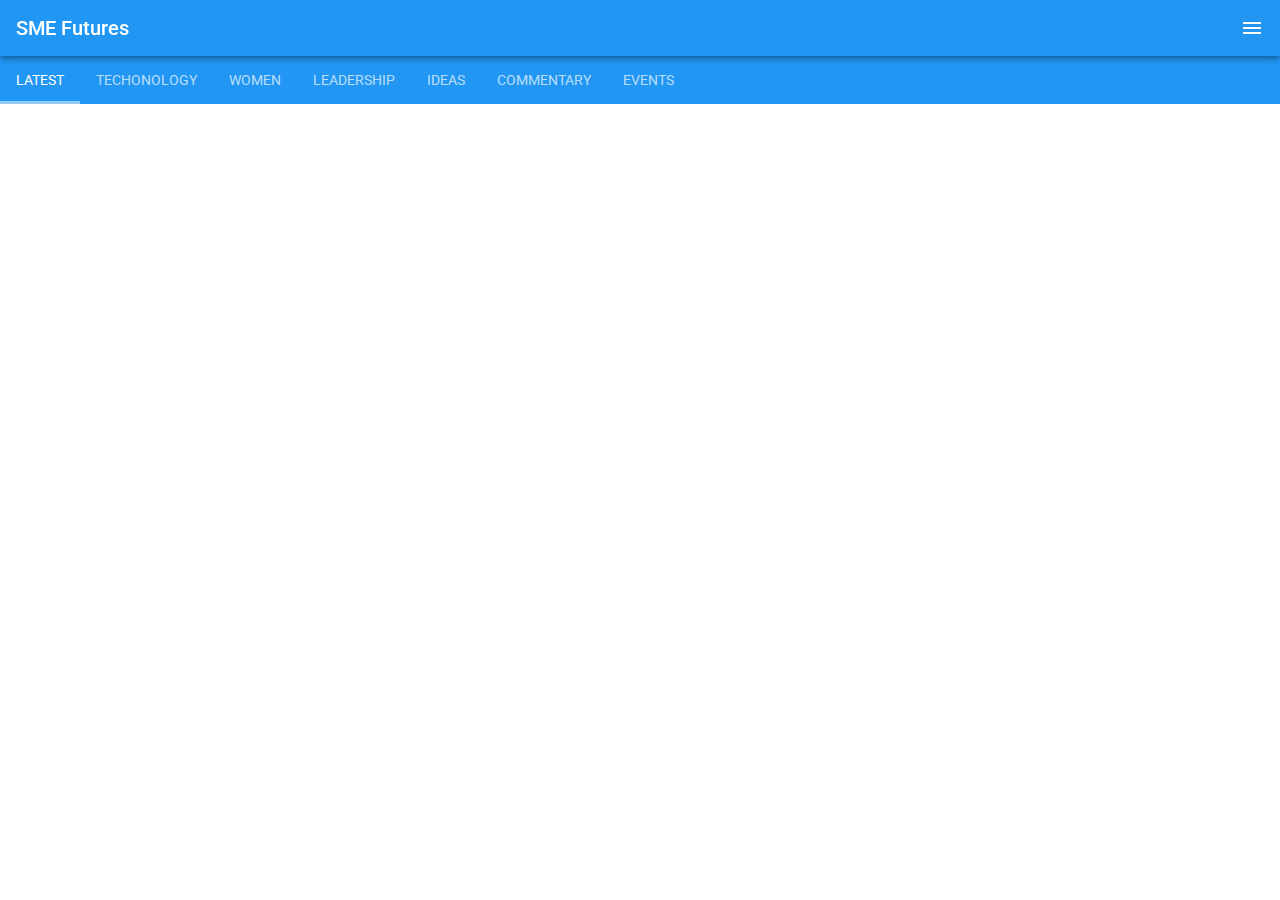
==== commit f931ebe0: "SideMenu and Home Page" ====
--- a/www/index.html
+++ b/www/index.html
@@ -6,7 +6,7 @@
     <meta name="mobile-web-app-capable" content="yes">
     <meta name="apple-mobile-web-app-capable" content="yes">
     <meta name="apple-mobile-web-app-status-bar-style" content="black">
-    <meta name="theme-color" content="#A24A9A">
+    <meta name="theme-color" content="#9c27b0">
     <title>Framework7 Material</title>
     <link rel="stylesheet" href="css/framework7.material.css">
     <link rel="stylesheet" href="css/framework7.material.colors.css">
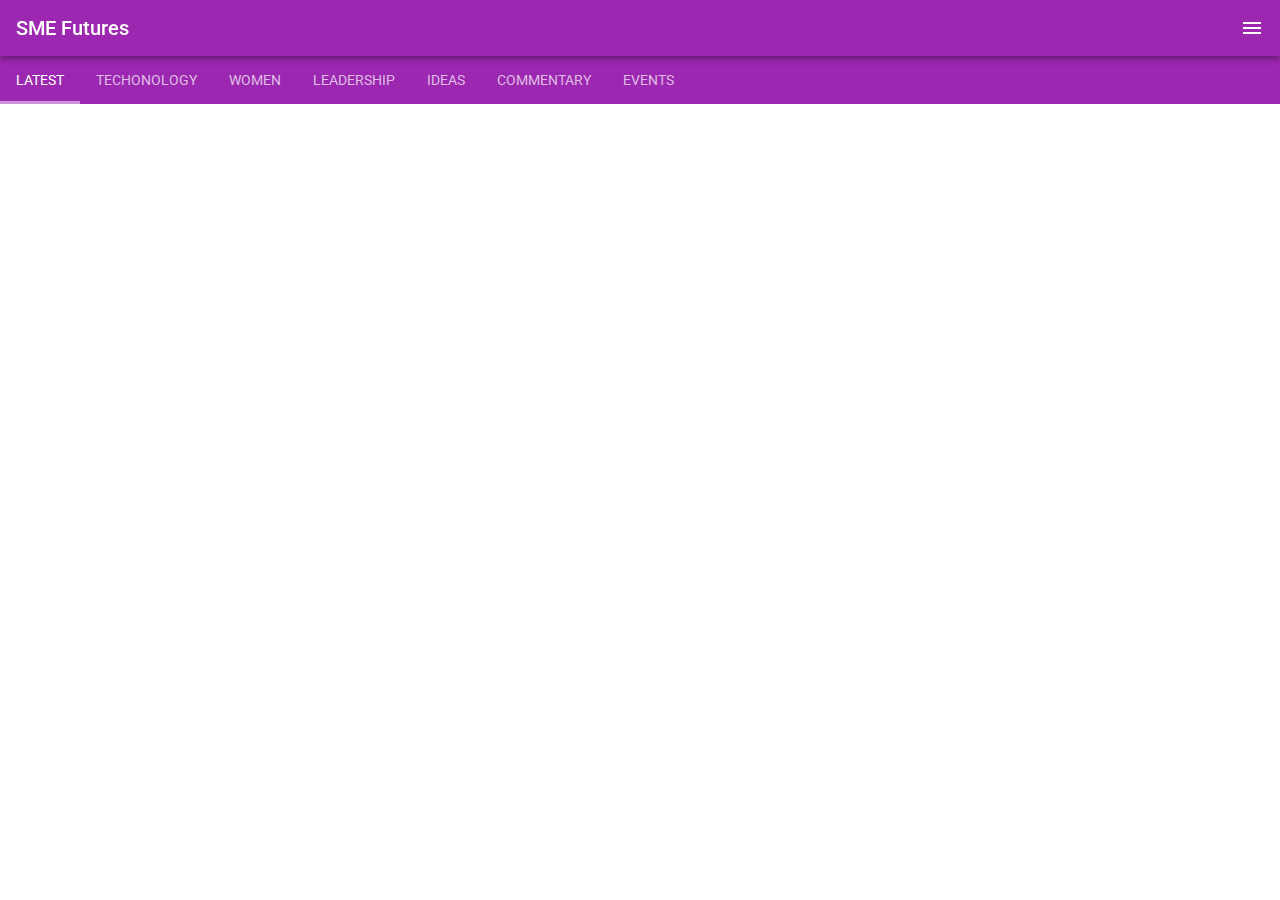
==== commit 1ccf68ef: "Color Change" ====
--- a/www/index.html
+++ b/www/index.html
@@ -1,5 +1,5 @@
 <!DOCTYPE html>
-<html>
+<html lang="en" >
   <head>
     <meta charset="utf-8">
     <meta name="viewport" content="width=device-width, initial-scale=1, maximum-scale=1, minimum-scale=1, user-scalable=no, minimal-ui">
@@ -24,7 +24,7 @@
 					}
 	</script>
   </head>
-  <body ng-controller="RootCtrl"  ng-cloak >
+  <body class="theme-purple" ng-controller="RootCtrl"  ng-cloak >
    
    <div class="statusbar-overlay"></div>
     <div class="panel-overlay"></div>
--- a/www/css/kitchen-sink.css
+++ b/www/css/kitchen-sink.css
@@ -20,10 +20,10 @@
   height: 42px;
 }
 .item-media img {
-  width: auto;
+ /* width: auto;
   height: auto;
   max-width: 40px;
-  border-radius: 50%;
+  border-radius: 50%;*/
 }
 .tabbar i.icon {
   -webkit-transition: 200ms;
@@ -347,3 +347,55 @@
 .ks-facebook-card .card-content-inner {
   padding: 15px 10px;
 }
+
+.list-block .item-text
+{
+    max-height: 56px !important;
+}
+
+.list-block .item-subtitle {
+    margin-top: 7px;
+    font-size: 11px;
+    position: relative;
+    overflow: hidden;
+    white-space: nowrap;
+    max-width: 100%;
+    text-overflow: ellipsis;
+}
+
+.list-block .item-title {
+
+    position: relative;
+    white-space: inherit;
+    max-width: 100%;
+    font-size: 13px;
+    line-height: 15px;
+    font-weight: 700;
+}
+.content-block-title
+{
+	padding-top:0px;
+}
+.content-block-title h2
+{
+	margin:0px;
+}
+
+.im_loading{
+ position:fixed;
+ top:50%;
+ left:50%;
+ margin:-35px 0px 0px -35px;
+ background:#fff url('http://oi58.tinypic.com/2emfu9w.jpg') no-repeat center center;
+ width:70px;
+ height:70px;
+ z-index:9999;
+ -moz-border-radius:10px;
+ -webkit-border-radius:10px;
+ border-radius:10px;
+ -moz-box-shadow:1px 1px 3px #000;
+ -webkit-box-shadow:1px 1px 3px #000;
+ box-shadow:1px 1px 3px #000;
+ opacity:0.7;
+ filter:progid:DXImageTransform.Microsoft.Alpha(opacity=70);
+}
